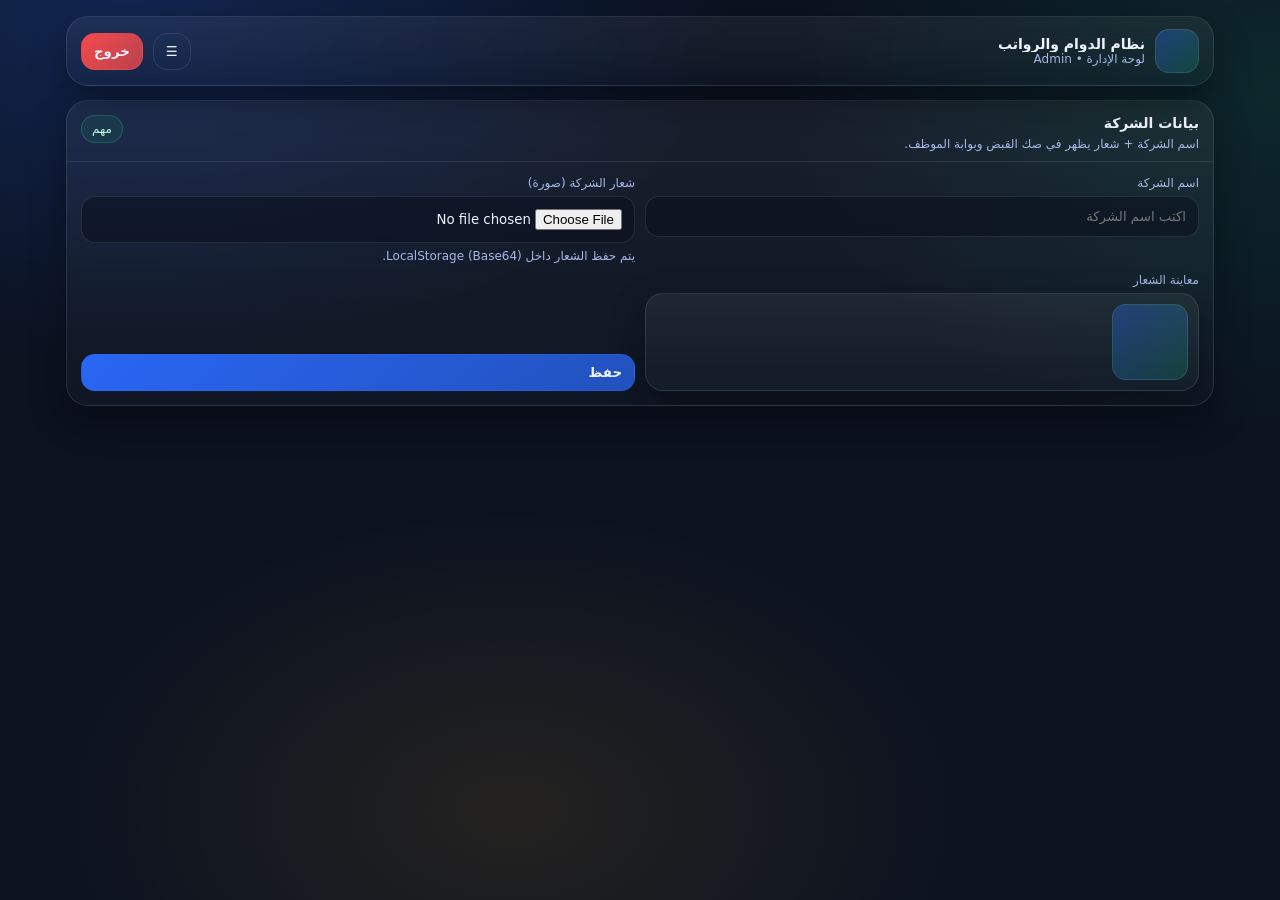
==== admin.html @ 622346c7 "Add files via upload" ====
<!doctype html>
<html lang="ar" dir="rtl">
<head>
<meta charset="utf-8"/>
<meta name="viewport" content="width=device-width,initial-scale=1"/>
<title>لوحة الإدارة | Admin</title>
<style>
:root{
  --bg:#0b1220;
  --card:#0f1a33;
  --line:rgba(255,255,255,.10);
  --text:#eef3ff;
  --muted:#a6b6ea;
  --blue:#2b6bff;
  --green:#18c37e;
  --red:#ff4d4d;
  --amber:#ffb020;
  --shadow: 0 14px 34px rgba(0,0,0,.35);
  --r:18px;
  --r2:22px;
  --font: ui-sans-serif, system-ui, -apple-system, "Segoe UI", Roboto, "Noto Kufi Arabic","Noto Sans Arabic", Tahoma, Arial;
}
*{box-sizing:border-box}
html,body{height:100%}
body{
  margin:0;
  font-family:var(--font);
  color:var(--text);
  background:
    radial-gradient(1100px 650px at 10% 0%, rgba(43,107,255,.22), transparent 55%),
    radial-gradient(900px 650px at 100% 10%, rgba(24,195,126,.12), transparent 55%),
    radial-gradient(800px 520px at 40% 90%, rgba(255,176,32,.10), transparent 60%),
    var(--bg);
  direction:rtl;
}
a{color:inherit}
button,input,select,textarea{font-family:inherit}
.container{max-width:1180px; margin:0 auto; padding:16px}
.topbar{
  display:flex; align-items:center; justify-content:space-between; gap:12px;
  padding:12px 14px;
  border:1px solid var(--line);
  border-radius:var(--r2);
  background:linear-gradient(180deg, rgba(255,255,255,.06), rgba(255,255,255,.02));
  box-shadow:var(--shadow);
  position:sticky; top:12px; z-index:30; backdrop-filter: blur(10px);
}
.brand{display:flex; align-items:center; gap:10px; min-width:0}
.logo{
  width:44px;height:44px;border-radius:14px;
  border:1px solid var(--line);
  background:linear-gradient(135deg, rgba(43,107,255,.35), rgba(24,195,126,.20));
  overflow:hidden; display:grid; place-items:center;
}
.logo img{width:100%;height:100%;object-fit:cover}
.brand .txt{display:flex;flex-direction:column;min-width:0}
.brand .txt b{font-size:14px;white-space:nowrap;overflow:hidden;text-overflow:ellipsis}
.brand .txt span{font-size:12px;color:var(--muted);white-space:nowrap;overflow:hidden;text-overflow:ellipsis}
.actions{display:flex; align-items:center; gap:10px; flex-wrap:wrap}
.pill{
  padding:8px 10px; border-radius:999px;
  border:1px solid var(--line);
  background:rgba(255,255,255,.03);
  font-size:12px; color:var(--muted);
}
.btn{
  border:1px solid var(--line);
  background:rgba(255,255,255,.06);
  color:var(--text);
  padding:10px 12px;
  border-radius:14px;
  cursor:pointer;
  font-weight:900;
  display:inline-flex; align-items:center; gap:8px;
}
.btn:active{transform:translateY(1px)}
.btn.primary{background:linear-gradient(135deg, rgba(43,107,255,.95), rgba(43,107,255,.70)); border-color:rgba(43,107,255,.35)}
.btn.green{background:linear-gradient(135deg, rgba(24,195,126,.95), rgba(24,195,126,.70)); border-color:rgba(24,195,126,.35)}
.btn.red{background:linear-gradient(135deg, rgba(255,77,77,.95), rgba(255,77,77,.70)); border-color:rgba(255,77,77,.35)}
.btn.ghost{background:transparent}
.grid{display:grid; gap:14px}
@media(min-width:920px){ .grid.cols2{grid-template-columns: 1.2fr .8fr} }
.card{
  border:1px solid var(--line);
  border-radius:var(--r2);
  background:linear-gradient(180deg, rgba(255,255,255,.06), rgba(255,255,255,.02));
  box-shadow:var(--shadow);
  overflow:hidden;
}
.card .hd{padding:14px 14px 10px; border-bottom:1px solid var(--line); display:flex; align-items:flex-start; justify-content:space-between; gap:10px}
.card .hd h2{margin:0; font-size:14px}
.card .hd p{margin:6px 0 0; font-size:12px; color:var(--muted)}
.card .bd{padding:14px}
.row{display:grid; gap:10px}
@media(min-width:820px){
  .row.cols2{grid-template-columns:1fr 1fr}
  .row.cols3{grid-template-columns:1fr 1fr 1fr}
  .row.cols4{grid-template-columns:1fr 1fr 1fr 1fr}
}
.field{display:flex; flex-direction:column; gap:6px}
label{font-size:12px; color:var(--muted)}
input,select,textarea{
  width:100%;
  padding:12px;
  border-radius:14px;
  border:1px solid var(--line);
  background:rgba(10,16,30,.55);
  color:var(--text);
  outline:none;
}
textarea{min-height:96px; resize:vertical}
.small{font-size:12px; color:var(--muted)}
hr.sep{border:none;border-top:1px solid var(--line); margin:12px 0}
.tableWrap{overflow:auto; border:1px solid var(--line); border-radius:16px}
table{width:100%; border-collapse:collapse; min-width:860px; background:rgba(0,0,0,.15)}
th,td{padding:10px; border-bottom:1px solid var(--line); text-align:right; font-size:12px}
th{color:var(--muted); font-weight:900; background:rgba(255,255,255,.04); position:sticky; top:0}
tr:hover td{background:rgba(255,255,255,.03)}
.tag{
  display:inline-flex;align-items:center;gap:6px;
  padding:6px 10px;border-radius:999px;border:1px solid var(--line);
  background:rgba(255,255,255,.03); font-size:12px; color:var(--muted)
}
.tag.good{color:#bff7df; border-color:rgba(24,195,126,.30); background:rgba(24,195,126,.10)}
.tag.bad{color:#ffc0c0; border-color:rgba(255,77,77,.30); background:rgba(255,77,77,.10)}
.tag.warn{color:#ffe0b3; border-color:rgba(255,176,32,.30); background:rgba(255,176,32,.10)}
.toast{
  position:fixed; inset:auto 14px 14px 14px; max-width:720px; margin:0 auto;
  display:none; gap:10px; align-items:flex-start;
  background:rgba(10,16,30,.92);
  border:1px solid var(--line);
  border-radius:18px; padding:12px;
  box-shadow:var(--shadow);
  z-index:120;
}
.toast.show{display:flex}
.toast .dot{width:10px;height:10px;border-radius:999px;background:var(--green); margin-top:6px}
.toast .msg{font-size:13px; line-height:1.4}
.drawerOverlay{position:fixed; inset:0; background:rgba(0,0,0,.55); display:none; z-index:60}
.drawerOverlay.show{display:block}
.drawer{
  position:fixed; inset:0 auto 0 0; width:min(320px, 88vw);
  background:linear-gradient(180deg, rgba(15,26,51,.98), rgba(11,18,32,.98));
  border-right:1px solid var(--line);
  transform:translateX(-105%); transition:transform .25s ease;
  z-index:70;
  padding:14px;
  display:flex; flex-direction:column; gap:12px;
}
.drawer.show{transform:translateX(0)}
.nav{display:flex; flex-direction:column; gap:8px}
.nav button{
  width:100%;
  text-align:right;
  padding:12px;
  border-radius:16px;
  border:1px solid var(--line);
  background:rgba(255,255,255,.03);
  color:var(--text);
  cursor:pointer;
  font-weight:900;
}
.nav button.active{border-color:rgba(43,107,255,.55); background:rgba(43,107,255,.15)}
.kpis{display:grid; gap:10px}
@media(min-width:820px){.kpis{grid-template-columns:repeat(4,1fr)}}
.kpi{padding:12px;border:1px solid var(--line); border-radius:18px; background:rgba(255,255,255,.03)}
.kpi b{display:block; font-size:12px; color:var(--muted)}
.kpi span{display:block; font-size:18px; font-weight:1000; margin-top:6px}
.badge{
  display:inline-flex; align-items:center; gap:8px;
  border:1px solid var(--line); border-radius:16px; padding:10px 12px;
  background:rgba(255,255,255,.03);
  font-size:12px; color:var(--muted)
}
.loginTabs{display:flex; gap:10px; flex-wrap:wrap}
.loginTabs .btn{flex:1}
.hint{font-size:12px;color:var(--muted)}
.printArea{direction:rtl; font-family:var(--font); color:#111}
.printTitle{font-size:20px;font-weight:900;margin:0 0 10px}
.printSub{margin:0 0 10px; color:#333}
.printBox{border:1px solid #ddd; border-radius:12px; padding:12px}
.printTable{width:100%; border-collapse:collapse}
.printTable th,.printTable td{border-bottom:1px solid #eee; padding:8px; font-size:12px; text-align:right}
</style>

</head>
<body>

<div class="container">
  <div class="topbar">
    <div class="brand">
      <div class="logo"><img data-company-logo style="display:none"/></div>
      <div class="txt">
        <b data-company-name>نظام الدوام والرواتب</b>
        <span>لوحة الإدارة • Admin</span>
      </div>
    </div>
    <div class="actions">
      <button class="btn ghost" id="btnMenu">☰</button>
      <button class="btn red" id="btnLogout">خروج</button>
    </div>
  </div>

  <div id="drawerOverlay" class="drawerOverlay"></div>
  <aside id="drawer" class="drawer" aria-label="القائمة">
    <div class="brand" style="justify-content:space-between">
      <div class="txt">
        <b>القائمة</b>
        <span>Admin</span>
      </div>
      <button class="btn ghost" id="btnCloseDrawer">✕</button>
    </div>
    <div class="nav">
      <button data-nav="company" class="active">بيانات الشركة</button>
      <button data-nav="departments">الأقسام</button>
      <button data-nav="employees">الموظفون</button>
      <button data-nav="managers">المدراء</button>
      <button data-nav="settings">إعدادات الشهر</button>
      <button data-nav="attendance">تسجيل الدوام</button>
      <button data-nav="advances">السلف</button>
      <button data-nav="payroll">الرواتب</button>
      <button data-nav="report">التقرير الشهري</button>
      <button data-nav="importexport">Excel / CSV</button>
    </div>
    <div class="small">التخزين محلي (LocalStorage) — هذا الجهاز فقط.</div>
  </aside>

  <div style="height:14px"></div>

  <!-- COMPANY -->
  <section data-section="company" class="card">
    <div class="hd">
      <div>
        <h2>بيانات الشركة</h2>
        <p>اسم الشركة + شعار يظهر في صك القبض وبوابة الموظف.</p>
      </div>
      <span class="tag good">مهم</span>
    </div>
    <div class="bd">
      <div class="row cols2">
        <div class="field">
          <label>اسم الشركة</label>
          <input id="companyName" placeholder="اكتب اسم الشركة"/>
        </div>
        <div class="field">
          <label>شعار الشركة (صورة)</label>
          <input id="companyLogo" type="file" accept="image/*"/>
          <div class="small">يتم حفظ الشعار داخل LocalStorage (Base64).</div>
        </div>
      </div>
      <div class="row cols2" style="margin-top:10px">
        <div class="field">
          <label>معاينة الشعار</label>
          <div class="card" style="padding:10px; border-radius:18px">
            <div class="logo" style="width:76px;height:76px"><img id="logoPreview" style="display:none"/></div>
          </div>
        </div>
        <div class="field" style="justify-content:flex-end">
          <label>&nbsp;</label>
          <button class="btn primary" id="saveCompany">حفظ</button>
        </div>
      </div>
    </div>
  </section>

  <!-- DEPARTMENTS -->
  <section data-section="departments" class="card" style="display:none">
    <div class="hd">
      <div>
        <h2>الأقسام</h2>
        <p>إضافة / تعديل / حذف.</p>
      </div>
    </div>
    <div class="bd">
      <div class="row cols2">
        <div class="field">
          <label>اسم القسم</label>
          <input id="deptName" placeholder="مثال: مبيعات"/>
        </div>
        <div class="field" style="justify-content:flex-end">
          <label>&nbsp;</label>
          <button class="btn green" id="addDept">إضافة</button>
        </div>
      </div>

      <div style="height:10px"></div>
      <div class="tableWrap">
        <table>
          <thead><tr><th>#</th><th>القسم</th><th>إجراءات</th></tr></thead>
          <tbody id="deptTable"></tbody>
        </table>
      </div>
    </div>
  </section>

  <!-- EMPLOYEES -->
  <section data-section="employees" class="card" style="display:none">
    <div class="hd">
      <div>
        <h2>الموظفون</h2>
        <p>الاسم فريد + القسم + الراتب + الحالة.</p>
      </div>
    </div>
    <div class="bd">
      <div class="row cols4">
        <div class="field">
          <label>اسم الموظف (فريد)</label>
          <input id="empNameNew" placeholder="اسم الموظف"/>
        </div>
        <div class="field">
          <label>القسم</label>
          <select id="empDept"></select>
        </div>
        <div class="field">
          <label>الراتب الشهري</label>
          <input id="empSalary" type="number" min="0" step="0.01" placeholder="0"/>
        </div>
        <div class="field">
          <label>الحالة</label>
          <select id="empActive">
            <option value="1" selected>نشط</option>
            <option value="0">غير نشط</option>
          </select>
        </div>
      </div>
      <div class="row cols2" style="margin-top:10px">
        <div class="field" style="grid-column:1/-1">
          <label>ملاحظة (اختياري)</label>
          <textarea id="empNote" placeholder="ملاحظة داخلية (اختياري)"></textarea>
        </div>
      </div>
      <div class="row cols2">
        <button class="btn green" id="addEmp">حفظ الموظف</button>
        <button class="btn ghost" id="clearEmpForm">تفريغ</button>
      </div>

      <div style="height:10px"></div>
      <div class="tableWrap">
        <table>
          <thead><tr>
            <th>م</th><th>الاسم</th><th>القسم</th><th>الراتب</th><th>الحالة</th><th>ملاحظة</th><th>إجراءات</th>
          </tr></thead>
          <tbody id="empTable"></tbody>
        </table>
      </div>
    </div>
  </section>

  <!-- MANAGERS -->
  <section data-section="managers" class="card" style="display:none">
    <div class="hd">
      <div>
        <h2>المدراء</h2>
        <p>إضافة / تعديل / حذف (مع وجود مدير افتراضي).</p>
      </div>
    </div>
    <div class="bd">
      <div class="row cols3">
        <div class="field">
          <label>Username</label>
          <input id="mgrUsername" placeholder="manager2"/>
        </div>
        <div class="field">
          <label>Password</label>
          <input id="mgrPassword" type="password" placeholder="••••••••"/>
        </div>
        <div class="field" style="justify-content:flex-end">
          <label>&nbsp;</label>
          <button class="btn green" id="addMgr">إضافة</button>
        </div>
      </div>

      <div style="height:10px"></div>
      <div class="tableWrap">
        <table>
          <thead><tr><th>م</th><th>Username</th><th>إجراءات</th></tr></thead>
          <tbody id="mgrTable"></tbody>
        </table>
      </div>
      <div class="small">ملاحظة: لا يمكن حذف مدير <code class="inline">manager</code> الافتراضي (يمكن تعديل كلمة مروره).</div>
    </div>
  </section>

  <!-- SETTINGS -->
  <section data-section="settings" class="card" style="display:none">
    <div class="hd">
      <div>
        <h2>إعدادات الشهر</h2>
        <p>لكل شهر (YYYY-MM) — تؤثر على الحسابات.</p>
      </div>
    </div>
    <div class="bd">
      <div class="row cols4">
        <div class="field">
          <label>الشهر (YYYY-MM)</label>
          <input id="setMonth" placeholder="2026-02"/>
        </div>
        <div class="field">
          <label>عدد أيام الشهر</label>
          <select id="daysInMonth">
            <option>28</option><option>29</option><option selected>30</option><option>31</option>
          </select>
        </div>
        <div class="field">
          <label>ساعات العمل بالشهر</label>
          <input id="workHoursInMonth" type="number" min="1" step="1"/>
        </div>
        <div class="field">
          <label>وقت الدوام</label>
          <div class="row cols2">
            <input id="shiftStart" placeholder="09:00"/>
            <input id="shiftEnd" placeholder="17:00"/>
          </div>
        </div>
      </div>

      <div class="row cols4" style="margin-top:10px">
        <div class="field">
          <label>سماح التأخير (دقائق)</label>
          <input id="lateGraceMinutes" type="number" min="0" step="1"/>
        </div>
        <div class="field">
          <label>سماح الانصراف المبكر (دقائق)</label>
          <input id="earlyLeaveGraceMinutes" type="number" min="0" step="1"/>
        </div>
        <div class="field">
          <label>معامل خصم التأخير</label>
          <input id="latePenaltyMultiplier" type="number" min="0" step="0.1"/>
        </div>
        <div class="field">
          <label>معامل خصم المبكر</label>
          <input id="earlyPenaltyMultiplier" type="number" min="0" step="0.1"/>
        </div>
      </div>

      <div class="row cols3" style="margin-top:10px">
        <div class="field">
          <label>معامل الإضافي</label>
          <input id="overtimeMultiplier" type="number" min="0" step="0.1"/>
        </div>
        <div class="field">
          <label>معامل الغياب بدون عذر ⭐</label>
          <input id="absenceNoExcuseFactor" type="number" min="0" step="0.1" placeholder="1.0"/>
        </div>
        <div class="field" style="justify-content:flex-end">
          <label>&nbsp;</label>
          <button class="btn primary" id="saveSettings">حفظ الإعدادات</button>
        </div>
      </div>

      <div class="small">⭐ إذا الموظف لم يداوم ولا يوم في الشهر → المستحق النهائي = 0.</div>
    </div>
  </section>

  <!-- ATTENDANCE -->
  <section data-section="attendance" class="card" style="display:none">
    <div class="hd">
      <div>
        <h2>تسجيل الدوام</h2>
        <p>تسجيل دخول/خروج + أعذار + مشوار خارج المصنع.</p>
      </div>
    </div>
    <div class="bd">
      <div class="row cols4">
        <div class="field">
          <label>الموظف</label>
          <select id="attEmp"></select>
        </div>
        <div class="field">
          <label>التاريخ</label>
          <input id="attDate" type="date"/>
        </div>
        <div class="field">
          <label>الدخول</label>
          <input id="attIn" placeholder="09:00"/>
        </div>
        <div class="field">
          <label>الخروج</label>
          <input id="attOut" placeholder="17:00"/>
        </div>
      </div>

      <div class="row cols3" style="margin-top:10px">
        <div class="field">
          <label>نوع العذر</label>
          <select id="excuseType">
            <option value="none" selected>بدون</option>
            <option value="late_excused">تأخير بعذر</option>
            <option value="early_excused">انصراف مبكر بعذر</option>
            <option value="absent_excused">غياب بعذر</option>
          </select>
        </div>
        <div class="field">
          <label>مشوار خارج المصنع</label>
          <select id="outOfFactory">
            <option value="0" selected>لا</option>
            <option value="1">نعم</option>
          </select>
        </div>
        <div class="field">
          <label>ملاحظة داخلية</label>
          <input id="attNote" placeholder="اختياري"/>
        </div>
      </div>

      <div class="row cols2" style="margin-top:10px">
        <button class="btn green" id="saveAttendance">حفظ</button>
        <button class="btn red" id="deleteAttendance">حذف السجل</button>
      </div>

      <hr class="sep"/>
      <div class="row cols3">
        <div class="field">
          <label>عرض سجلات شهر</label>
          <input id="attMonthFilter" placeholder="YYYY-MM"/>
        </div>
        <div class="field" style="justify-content:flex-end">
          <label>&nbsp;</label>
          <button class="btn ghost" id="refreshAttTable">تحديث الجدول</button>
        </div>
        <div class="field" style="justify-content:flex-end">
          <label>&nbsp;</label>
          <button class="btn primary" id="exportAttCsv">تصدير CSV لهذا الشهر</button>
        </div>
      </div>

      <div style="height:10px"></div>
      <div class="tableWrap">
        <table>
          <thead><tr>
            <th>التاريخ</th><th>الموظف</th><th>الدخول</th><th>الخروج</th><th>العذر</th><th>خارج المصنع</th><th>ملاحظة</th>
          </tr></thead>
          <tbody id="attTable"></tbody>
        </table>
      </div>
    </div>
  </section>

  <!-- ADVANCES -->
  <section data-section="advances" class="card" style="display:none">
    <div class="hd">
      <div>
        <h2>السلف</h2>
        <p>تخصم من الراتب النهائي.</p>
      </div>
    </div>
    <div class="bd">
      <div class="row cols4">
        <div class="field">
          <label>الشهر (YYYY-MM)</label>
          <input id="advMonth" placeholder="YYYY-MM"/>
        </div>
        <div class="field">
          <label>الموظف</label>
          <select id="advEmp"></select>
        </div>
        <div class="field">
          <label>المبلغ</label>
          <input id="advAmount" type="number" min="0" step="0.01" placeholder="0"/>
        </div>
        <div class="field">
          <label>ملاحظة</label>
          <input id="advNote" placeholder="اختياري"/>
        </div>
      </div>
      <div class="row cols2" style="margin-top:10px">
        <button class="btn green" id="saveAdvance">حفظ</button>
        <button class="btn red" id="deleteAdvance">حذف</button>
      </div>

      <div style="height:10px"></div>
      <div class="tableWrap">
        <table>
          <thead><tr><th>الشهر</th><th>الموظف</th><th>المبلغ</th><th>ملاحظة</th></tr></thead>
          <tbody id="advTable"></tbody>
        </table>
      </div>
    </div>
  </section>

  <!-- PAYROLL -->
  <section data-section="payroll" class="card" style="display:none">
    <div class="hd">
      <div>
        <h2>الرواتب</h2>
        <p>حساب تلقائي حسب إعدادات الشهر وسجلات الدوام والسلف.</p>
      </div>
      <span class="tag warn">صك قبض PDF</span>
    </div>
    <div class="bd">
      <div class="row cols3">
        <div class="field">
          <label>الشهر (YYYY-MM)</label>
          <input id="payMonth" placeholder="YYYY-MM"/>
        </div>
        <div class="field" style="justify-content:flex-end">
          <label>&nbsp;</label>
          <button class="btn primary" id="calcPayroll">تحديث الرواتب</button>
        </div>
        <div class="field" style="justify-content:flex-end">
          <label>&nbsp;</label>
          <button class="btn ghost" id="exportPayrollCsv">تصدير تقرير رواتب CSV</button>
        </div>
      </div>

      <div style="height:10px"></div>
      <div class="tableWrap">
        <table>
          <thead><tr>
            <th>الاسم</th><th>القسم</th><th>الأساسي</th><th>إضافي</th><th>تأخير</th><th>مبكر</th><th>غياب بدون عذر</th><th>السلف</th><th>المستحق</th><th>PDF</th>
          </tr></thead>
          <tbody id="payTable"></tbody>
        </table>
      </div>
    </div>
  </section>

  <!-- REPORT -->
  <section data-section="report" class="card" style="display:none">
    <div class="hd">
      <div>
        <h2>التقرير الشهري</h2>
        <p>جدول شامل + إجمالي مستحقات الجميع.</p>
      </div>
    </div>
    <div class="bd">
      <div class="row cols3">
        <div class="field">
          <label>الشهر (YYYY-MM)</label>
          <input id="repMonth" placeholder="YYYY-MM"/>
        </div>
        <div class="field" style="justify-content:flex-end">
          <label>&nbsp;</label>
          <button class="btn primary" id="buildReport">إنشاء التقرير</button>
        </div>
        <div class="field">
          <label>إجمالي المستحقات</label>
          <input id="repTotal" readonly/>
        </div>
      </div>

      <div style="height:10px"></div>
      <div class="tableWrap">
        <table>
          <thead><tr>
            <th>م</th><th>اسم الموظف</th><th>ساعات العمل</th><th>قيمة الساعات</th>
            <th>غياب بعذر</th><th>قيمة</th>
            <th>غياب بدون عذر</th><th>قيمة</th>
            <th>إضافي</th><th>قيمة</th>
            <th>تأخير</th><th>قيمة</th>
            <th>مبكر</th><th>قيمة</th>
            <th>سلف</th><th>المستحق</th>
          </tr></thead>
          <tbody id="repTable"></tbody>
        </table>
      </div>
    </div>
  </section>

  <!-- IMPORT/EXPORT -->
  <section data-section="importexport" class="card" style="display:none">
    <div class="hd">
      <div>
        <h2>Import / Export</h2>
        <p>JSON نسخة احتياطية + CSV موظفين/دوام.</p>
      </div>
    </div>
    <div class="bd">
      <div class="row cols2">
        <div class="card" style="padding:14px; border-radius:18px">
          <b>نسخة احتياطية كاملة (JSON)</b>
          <div style="height:10px"></div>
          <div class="row cols2">
            <button class="btn primary" id="exportJson">تصدير JSON</button>
            <label class="btn green" style="cursor:pointer">
              استيراد JSON
              <input id="importJson" type="file" accept="application/json" style="display:none"/>
            </label>
          </div>
        </div>

        <div class="card" style="padding:14px; border-radius:18px">
          <b>CSV (يفتح في Excel)</b>
          <div style="height:10px"></div>
          <div class="row cols2">
            <button class="btn ghost" id="exportEmployeesCsv">تصدير قالب الموظفين</button>
            <label class="btn green" style="cursor:pointer">
              استيراد CSV موظفين
              <input id="importEmployeesCsv" type="file" accept=".csv,text/csv" style="display:none"/>
            </label>
          </div>
          <div style="height:10px"></div>
          <div class="row cols2">
            <button class="btn ghost" id="exportMonthAttendanceCsv">تصدير دوام شهر</button>
            <label class="btn green" style="cursor:pointer">
              استيراد CSV دوام
              <input id="importAttendanceCsv" type="file" accept=".csv,text/csv" style="display:none"/>
            </label>
          </div>
        </div>
      </div>

      <div style="height:10px"></div>
      <div class="small">ملاحظة: استيراد الموظفين يعمل Upsert حسب الاسم (يعدّل الموجود ويضيف الجديد).</div>
    </div>
  </section>

</div>

<script>
const s = requireRole(["admin"]);
if(!s){ location.href="index.html"; }

ensureApp();
setBrandFromCompany();

// drawer
const dr = drawerInit();
document.getElementById("btnCloseDrawer").addEventListener("click", ()=>{ 
  document.getElementById("drawerOverlay").classList.remove("show");
  document.getElementById("drawer").classList.remove("show");
});
document.querySelectorAll("[data-nav]").forEach(b=>{
  b.addEventListener("click", ()=>{
    switchSection(b.getAttribute("data-nav"));
    document.getElementById("drawerOverlay").classList.remove("show");
    document.getElementById("drawer").classList.remove("show");
  });
});
restoreLastSection("company");

document.getElementById("btnLogout").addEventListener("click", ()=>{
  sessionClear(); location.href="index.html";
});

/* ===== Company ===== */
function renderCompany(){
  const app = ensureApp();
  document.getElementById("companyName").value = app.company.companyName || "";
  const img = document.getElementById("logoPreview");
  if(app.company.companyLogo){
    img.src = app.company.companyLogo; img.style.display="block";
  }else{
    img.removeAttribute("src"); img.style.display="none";
  }
}
renderCompany();

document.getElementById("saveCompany").addEventListener("click", async ()=>{
  const name = document.getElementById("companyName").value.trim();
  const file = document.getElementById("companyLogo").files[0];
  if(file){
    const data = await (new Promise((res,rej)=>{
      const fr=new FileReader();
      fr.onload=()=>res(String(fr.result||""));
      fr.onerror=()=>rej(fr.error||new Error("FileReader error"));
      fr.readAsDataURL(file);
    }));
    updateApp(app=>{
      app.company.companyName = name;
      app.company.companyLogo = data;
    });
  }else{
    updateApp(app=>{
      app.company.companyName = name;
    });
  }
  setBrandFromCompany();
  renderCompany();
  toast("تم حفظ بيانات الشركة.");
});

/* ===== Departments ===== */
function renderDepartments(){
  const app = ensureApp();
  const tb = document.getElementById("deptTable");
  tb.innerHTML = "";
  app.departments.forEach((d,i)=>{
    const tr=document.createElement("tr");
    tr.innerHTML = `<td>${i+1}</td>
      <td>${d.name}</td>
      <td>
        <button class="btn ghost" data-edit="${d.id}">تعديل</button>
        <button class="btn red" data-del="${d.id}">حذف</button>
      </td>`;
    tb.appendChild(tr);
  });

  // selects
  const deptSel = document.getElementById("empDept");
  deptSel.innerHTML = `<option value="">—</option>` + app.departments.map(d=>`<option value="${d.id}">${d.name}</option>`).join("");
  document.getElementById("attEmp").innerHTML = app.employees.filter(e=>e.active!==false).map(e=>`<option value="${e.id}">${e.name}</option>`).join("");
  document.getElementById("advEmp").innerHTML = app.employees.filter(e=>e.active!==false).map(e=>`<option value="${e.id}">${e.name}</option>`).join("");
}
renderDepartments();

document.getElementById("addDept").addEventListener("click", ()=>{
  const name = document.getElementById("deptName").value.trim();
  if(!name){ toast("اكتب اسم القسم.", "warn"); return; }
  updateApp(app=>{
    if(app.departments.some(d=>d.name===name)) return;
    app.departments.push({id:uid("dep"), name});
  });
  document.getElementById("deptName").value="";
  renderDepartments(); renderEmployees();
  toast("تم إضافة القسم.");
});

document.getElementById("deptTable").addEventListener("click", (e)=>{
  const id = e.target.getAttribute("data-del") || e.target.getAttribute("data-edit");
  if(!id) return;
  if(e.target.hasAttribute("data-del")){
    if(!confirm("حذف القسم؟")) return;
    updateApp(app=>{
      app.departments = app.departments.filter(d=>d.id!==id);
      // detach department from employees
      app.employees.forEach(emp=>{ if(emp.departmentId===id) emp.departmentId=""; });
    });
    renderDepartments(); renderEmployees();
    toast("تم حذف القسم.", "warn");
  }else{
    const app = ensureApp();
    const d = app.departments.find(x=>x.id===id);
    const name = prompt("اسم القسم:", d?.name || "");
    if(name==null) return;
    updateApp(app=>{
      const dd = app.departments.find(x=>x.id===id);
      if(dd) dd.name = name.trim();
    });
    renderDepartments(); renderEmployees();
    toast("تم التعديل.");
  }
});

/* ===== Employees ===== */
let editingEmpId = null;

function renderEmployees(){
  const app = ensureApp();
  const tb = document.getElementById("empTable");
  tb.innerHTML="";
  const deptById = Object.fromEntries(app.departments.map(d=>[d.id,d.name]));
  app.employees.forEach((emp,i)=>{
    const tr=document.createElement("tr");
    tr.innerHTML = `<td>${i+1}</td>
      <td>${emp.name}</td>
      <td>${deptById[emp.departmentId] || "—"}</td>
      <td>${fmtMoney(emp.monthlySalary||0)}</td>
      <td>${emp.active===false ? `<span class="tag bad">غير نشط</span>` : `<span class="tag good">نشط</span>`}</td>
      <td>${(emp.notes||"")}</td>
      <td>
        <button class="btn ghost" data-edit="${emp.id}">تعديل</button>
        <button class="btn red" data-del="${emp.id}">حذف</button>
      </td>`;
    tb.appendChild(tr);
  });
  // refresh employee selects (attendance/advances)
  document.getElementById("attEmp").innerHTML = app.employees.filter(e=>e.active!==false).map(e=>`<option value="${e.id}">${e.name}</option>`).join("");
  document.getElementById("advEmp").innerHTML = app.employees.filter(e=>e.active!==false).map(e=>`<option value="${e.id}">${e.name}</option>`).join("");
}
renderEmployees();

function clearEmpForm(){
  editingEmpId=null;
  document.getElementById("empNameNew").value="";
  document.getElementById("empDept").value="";
  document.getElementById("empSalary").value="";
  document.getElementById("empActive").value="1";
  document.getElementById("empNote").value="";
}
document.getElementById("clearEmpForm").addEventListener("click", clearEmpForm);

document.getElementById("addEmp").addEventListener("click", ()=>{
  const name = document.getElementById("empNameNew").value.trim();
  const departmentId = document.getElementById("empDept").value;
  const monthlySalary = Number(document.getElementById("empSalary").value||0);
  const active = document.getElementById("empActive").value==="1";
  const notes = document.getElementById("empNote").value.trim();
  if(!name){ toast("اكتب اسم الموظف.", "warn"); return; }

  updateApp(app=>{
    // unique by name
    const existing = app.employees.find(e=>e.name===name);
    if(editingEmpId){
      const emp = app.employees.find(e=>e.id===editingEmpId);
      if(!emp) return;
      // if changing name ensure unique
      if(existing && existing.id!==editingEmpId) { throw new Error("اسم الموظف موجود بالفعل."); }
      emp.name=name; emp.departmentId=departmentId; emp.monthlySalary=monthlySalary; emp.active=active; emp.notes=notes;
    }else{
      if(existing) { throw new Error("اسم الموظف موجود بالفعل."); }
      app.employees.push({ id:uid("emp"), name, departmentId, monthlySalary, active, notes });
    }
  });
  clearEmpForm();
  renderEmployees();
  toast("تم حفظ الموظف.");
});

document.getElementById("empTable").addEventListener("click", (e)=>{
  const id = e.target.getAttribute("data-edit") || e.target.getAttribute("data-del");
  if(!id) return;
  if(e.target.hasAttribute("data-del")){
    if(!confirm("حذف الموظف؟ سيظل سجل الدوام محفوظًا لكنه لن يظهر بالاختيارات.")) return;
    updateApp(app=>{
      app.employees = app.employees.filter(x=>x.id!==id);
      // also remove advances entries for that employee
      for(const ym of Object.keys(app.advances||{})){
        if(app.advances[ym]) delete app.advances[ym][id];
      }
      // remove attendance entries
      for(const dateKey of Object.keys(app.attendance||{})){
        if(app.attendance[dateKey]) delete app.attendance[dateKey][id];
      }
    });
    renderEmployees(); renderDepartments();
    toast("تم حذف الموظف.", "warn");
  }else{
    const app=ensureApp();
    const emp = app.employees.find(x=>x.id===id);
    if(!emp) return;
    editingEmpId = id;
    document.getElementById("empNameNew").value = emp.name;
    document.getElementById("empDept").value = emp.departmentId || "";
    document.getElementById("empSalary").value = emp.monthlySalary ?? 0;
    document.getElementById("empActive").value = emp.active===false ? "0" : "1";
    document.getElementById("empNote").value = emp.notes || "";
    toast("تم تحميل بيانات الموظف للتعديل.");
  }
});

/* ===== Managers ===== */
function renderManagers(){
  const app = ensureApp();
  const tb = document.getElementById("mgrTable");
  tb.innerHTML="";
  app.managers.forEach((m,i)=>{
    const cannotDelete = m.username==="manager";
    const tr=document.createElement("tr");
    tr.innerHTML = `<td>${i+1}</td>
      <td>${m.username}</td>
      <td>
        <button class="btn ghost" data-edit="${m.id}">تعديل</button>
        ${cannotDelete ? `<span class="tag warn">افتراضي</span>` : `<button class="btn red" data-del="${m.id}">حذف</button>`}
      </td>`;
    tb.appendChild(tr);
  });
}
renderManagers();

document.getElementById("addMgr").addEventListener("click", ()=>{
  const u = document.getElementById("mgrUsername").value.trim();
  const p = document.getElementById("mgrPassword").value;
  if(!u || !p){ toast("اكتب username و password.", "warn"); return; }
  if(u==="admin"){ toast("لا يمكن استخدام username=admin.", "bad"); return; }
  updateApp(app=>{
    if(app.managers.some(m=>m.username===u)) throw new Error("اسم المستخدم موجود.");
    app.managers.push({id:uid("mgr"), username:u, password:p});
  });
  document.getElementById("mgrUsername").value="";
  document.getElementById("mgrPassword").value="";
  renderManagers();
  toast("تم إضافة المدير.");
});

document.getElementById("mgrTable").addEventListener("click", (e)=>{
  const editId = e.target.getAttribute("data-edit");
  const delId = e.target.getAttribute("data-del");
  if(editId){
    const app=ensureApp();
    const m=app.managers.find(x=>x.id===editId);
    const newPass = prompt(`تعديل كلمة المرور لـ ${m.username}:`, m.password);
    if(newPass==null) return;
    updateApp(app=>{
      const mm=app.managers.find(x=>x.id===editId);
      if(mm) mm.password = newPass;
    });
    renderManagers();
    toast("تم تعديل كلمة المرور.");
  }
  if(delId){
    if(!confirm("حذف المدير؟")) return;
    updateApp(app=>{
      app.managers = app.managers.filter(x=>x.id!==delId);
    });
    renderManagers();
    toast("تم الحذف.", "warn");
  }
});

/* ===== Month Settings ===== */
function loadSettingsForm(){
  const app=ensureApp();
  const ym = yyyymm();
  document.getElementById("setMonth").value = ym;
  const s = app.monthSettings[ym] || {};
  document.getElementById("daysInMonth").value = String(s.daysInMonth||30);
  document.getElementById("workHoursInMonth").value = s.workHoursInMonth ?? 176;
  document.getElementById("shiftStart").value = s.shiftStart || "09:00";
  document.getElementById("shiftEnd").value = s.shiftEnd || "17:00";
  document.getElementById("lateGraceMinutes").value = s.lateGraceMinutes ?? 10;
  document.getElementById("earlyLeaveGraceMinutes").value = s.earlyLeaveGraceMinutes ?? 10;
  document.getElementById("latePenaltyMultiplier").value = s.latePenaltyMultiplier ?? 1.5;
  document.getElementById("earlyPenaltyMultiplier").value = s.earlyPenaltyMultiplier ?? 1.5;
  document.getElementById("overtimeMultiplier").value = s.overtimeMultiplier ?? 1.5;
  document.getElementById("absenceNoExcuseFactor").value = s.absenceNoExcuseFactor ?? 1.0;
}
loadSettingsForm();

document.getElementById("saveSettings").addEventListener("click", ()=>{
  const ym = document.getElementById("setMonth").value.trim();
  if(!/^\d{4}-\d{2}$/.test(ym)){ toast("اكتب الشهر بصيغة YYYY-MM.", "warn"); return; }
  const obj = {
    daysInMonth: Number(document.getElementById("daysInMonth").value),
    workHoursInMonth: Number(document.getElementById("workHoursInMonth").value||176),
    shiftStart: document.getElementById("shiftStart").value.trim(),
    shiftEnd: document.getElementById("shiftEnd").value.trim(),
    lateGraceMinutes: Number(document.getElementById("lateGraceMinutes").value||0),
    earlyLeaveGraceMinutes: Number(document.getElementById("earlyLeaveGraceMinutes").value||0),
    latePenaltyMultiplier: Number(document.getElementById("latePenaltyMultiplier").value||1.5),
    earlyPenaltyMultiplier: Number(document.getElementById("earlyPenaltyMultiplier").value||1.5),
    overtimeMultiplier: Number(document.getElementById("overtimeMultiplier").value||1.5),
    absenceNoExcuseFactor: Number(document.getElementById("absenceNoExcuseFactor").value||1.0)
  };
  // validate times
  if(parseTimeToMinutes(obj.shiftStart)==null || parseTimeToMinutes(obj.shiftEnd)==null){
    toast("وقت الدوام غير صحيح (مثال 09:00).", "bad"); return;
  }
  updateApp(app=>{
    app.monthSettings[ym] = obj;
  });
  toast("تم حفظ إعدادات الشهر.");
});

/* ===== Attendance ===== */
document.getElementById("attDate").value = nowISODate();
document.getElementById("attMonthFilter").value = yyyymm();

function getEmpNameById(id){
  const app=ensureApp();
  const e=(app.employees||[]).find(x=>x.id===id);
  return e?e.name:"—";
}

function loadAttendanceForm(){
  const empId = document.getElementById("attEmp").value;
  const date = document.getElementById("attDate").value;
  if(!empId || !date) return;
  const app=ensureApp();
  const rec = (app.attendance?.[date]||{})[empId] || null;
  document.getElementById("attIn").value = rec?.checkIn || "";
  document.getElementById("attOut").value = rec?.checkOut || "";
  document.getElementById("excuseType").value = rec?.excuseType || "none";
  document.getElementById("outOfFactory").value = rec?.outOfFactory ? "1" : "0";
  document.getElementById("attNote").value = rec?.note || "";
}
document.getElementById("attEmp").addEventListener("change", loadAttendanceForm);
document.getElementById("attDate").addEventListener("change", loadAttendanceForm);

document.getElementById("saveAttendance").addEventListener("click", ()=>{
  const empId = document.getElementById("attEmp").value;
  const date = document.getElementById("attDate").value;
  const checkIn = document.getElementById("attIn").value.trim();
  const checkOut = document.getElementById("attOut").value.trim();
  const excuseType = document.getElementById("excuseType").value;
  const outOfFactory = document.getElementById("outOfFactory").value==="1";
  const note = document.getElementById("attNote").value.trim();

  if(!empId){ toast("اختر موظف.", "warn"); return; }
  if(!date){ toast("اختر تاريخ.", "warn"); return; }

  if(checkIn && parseTimeToMinutes(checkIn)==null){ toast("وقت الدخول غير صحيح.", "bad"); return; }
  if(checkOut && parseTimeToMinutes(checkOut)==null){ toast("وقت الخروج غير صحيح.", "bad"); return; }

  updateApp(app=>{
    app.attendance[date] = app.attendance[date] || {};
    app.attendance[date][empId] = {
      date, employeeId: empId,
      checkIn: checkIn || "",
      checkOut: checkOut || "",
      excuseType,
      outOfFactory,
      note
    };
  });
  toast("تم حفظ سجل الدوام.");
  buildAttendanceTable();
});

document.getElementById("deleteAttendance").addEventListener("click", ()=>{
  const empId = document.getElementById("attEmp").value;
  const date = document.getElementById("attDate").value;
  if(!empId || !date) return;
  if(!confirm("حذف سجل هذا الموظف في هذا التاريخ؟")) return;
  updateApp(app=>{
    if(app.attendance?.[date]) delete app.attendance[date][empId];
  });
  toast("تم حذف السجل.", "warn");
  loadAttendanceForm();
  buildAttendanceTable();
});

function buildAttendanceTable(){
  const ym = document.getElementById("attMonthFilter").value.trim();
  const app=ensureApp();
  const tb=document.getElementById("attTable");
  tb.innerHTML="";
  const exMap = {none:"بدون", late_excused:"تأخير بعذر", early_excused:"انصراف مبكر بعذر", absent_excused:"غياب بعذر"};
  const rows=[];
  for(const dateKey of Object.keys(app.attendance||{})){
    if(ym && !dateKey.startsWith(ym+"-")) continue;
    const day = app.attendance[dateKey] || {};
    for(const empId of Object.keys(day)){
      const rec = day[empId];
      rows.push({date:dateKey, empId, ...rec});
    }
  }
  rows.sort((a,b)=>a.date.localeCompare(b.date));
  for(const r of rows){
    const tr=document.createElement("tr");
    tr.innerHTML = `<td>${r.date}</td>
      <td>${getEmpNameById(r.empId)}</td>
      <td>${r.checkIn||"—"}</td>
      <td>${r.checkOut||"—"}</td>
      <td>${exMap[r.excuseType]||"بدون"}</td>
      <td>${r.outOfFactory?"نعم":"لا"}</td>
      <td>${(r.note||"")}</td>`;
    tb.appendChild(tr);
  }
}
function exportAttendanceCSV(ym){
  const app=ensureApp();
  const rows = [["التاريخ","اسم الموظف","الدخول","الخروج","نوع العذر","مشوار خارج المصنع","ملاحظة"]];
  const exMap = {none:"none", late_excused:"late_excused", early_excused:"early_excused", absent_excused:"absent_excused"};
  for(const dateKey of Object.keys(app.attendance||{})){
    if(!dateKey.startsWith(ym+"-")) continue;
    const day = app.attendance[dateKey] || {};
    for(const empId of Object.keys(day)){
      const rec=day[empId];
      rows.push([
        dateKey,
        getEmpNameById(empId),
        rec.checkIn||"",
        rec.checkOut||"",
        rec.excuseType||"none",
        rec.outOfFactory ? "1":"0",
        rec.note||""
      ]);
    }
  }
  downloadText(`attendance_${ym}.csv`, csvStringify(rows), "text/csv;charset=utf-8");
}
document.getElementById("refreshAttTable").addEventListener("click", buildAttendanceTable);
document.getElementById("exportAttCsv").addEventListener("click", ()=>{
  const ym=document.getElementById("attMonthFilter").value.trim();
  if(!/^\d{4}-\d{2}$/.test(ym)){ toast("اكتب الشهر بصيغة YYYY-MM.", "warn"); return; }
  exportAttendanceCSV(ym);
});
buildAttendanceTable();

/* ===== Advances ===== */
document.getElementById("advMonth").value = yyyymm();
function loadAdvance(){
  const ym = document.getElementById("advMonth").value.trim();
  const empId = document.getElementById("advEmp").value;
  if(!/^\d{4}-\d{2}$/.test(ym) || !empId) return;
  const app=ensureApp();
  const adv = (app.advances?.[ym]||{})[empId] || {};
  document.getElementById("advAmount").value = adv.amount ?? "";
  document.getElementById("advNote").value = adv.note ?? "";
}
document.getElementById("advMonth").addEventListener("change", loadAdvance);
document.getElementById("advEmp").addEventListener("change", loadAdvance);

document.getElementById("saveAdvance").addEventListener("click", ()=>{
  const ym = document.getElementById("advMonth").value.trim();
  const empId = document.getElementById("advEmp").value;
  const amount = Number(document.getElementById("advAmount").value||0);
  const note = document.getElementById("advNote").value.trim();
  if(!/^\d{4}-\d{2}$/.test(ym)){ toast("اكتب الشهر بصيغة YYYY-MM.", "warn"); return; }
  if(!empId){ toast("اختر موظف.", "warn"); return; }
  updateApp(app=>{
    app.advances[ym] = app.advances[ym] || {};
    app.advances[ym][empId] = { amount, note };
  });
  renderAdvTable();
  toast("تم حفظ السلفة.");
});
document.getElementById("deleteAdvance").addEventListener("click", ()=>{
  const ym = document.getElementById("advMonth").value.trim();
  const empId = document.getElementById("advEmp").value;
  if(!/^\d{4}-\d{2}$/.test(ym) || !empId) return;
  if(!confirm("حذف السلفة؟")) return;
  updateApp(app=>{
    if(app.advances?.[ym]) delete app.advances[ym][empId];
  });
  renderAdvTable();
  loadAdvance();
  toast("تم حذف السلفة.", "warn");
});
function renderAdvTable(){
  const app=ensureApp();
  const tb=document.getElementById("advTable");
  tb.innerHTML="";
  const rows=[];
  for(const ym of Object.keys(app.advances||{})){
    const m = app.advances[ym]||{};
    for(const empId of Object.keys(m)){
      rows.push({ym, empId, ...m[empId]});
    }
  }
  rows.sort((a,b)=>(a.ym+b.empId).localeCompare(b.ym+b.empId));
  for(const r of rows){
    const tr=document.createElement("tr");
    tr.innerHTML = `<td>${r.ym}</td><td>${getEmpNameById(r.empId)}</td><td>${fmtMoney(r.amount||0)}</td><td>${r.note||""}</td>`;
    tb.appendChild(tr);
  }
}
renderAdvTable();
loadAdvance();

/* ===== Payroll ===== */
document.getElementById("payMonth").value = yyyymm();
function buildPayrollTable(){
  const ym = document.getElementById("payMonth").value.trim();
  if(!/^\d{4}-\d{2}$/.test(ym)){ toast("اكتب الشهر بصيغة YYYY-MM.", "warn"); return; }
  const app=ensureApp();
  const deptById = Object.fromEntries(app.departments.map(d=>[d.id,d.name]));
  const tb=document.getElementById("payTable");
  tb.innerHTML="";
  const rows=[];
  for(const emp of app.employees){
    const p = computePayrollForEmployee(app, emp, ym);
    rows.push({emp, p});
  }
  for(const r of rows){
    const t=r.p.totals;
    const tr=document.createElement("tr");
    tr.innerHTML = `
      <td>${r.emp.name}</td>
      <td>${deptById[r.emp.departmentId] || "—"}</td>
      <td>${fmtMoney(t.baseSalary)}</td>
      <td>${fmtMoney(t.overtimeValue)}</td>
      <td>${fmtMoney(t.lateDeduction)}</td>
      <td>${fmtMoney(t.earlyDeduction)}</td>
      <td>${fmtMoney(t.absenceNoExcuseDeduction)}</td>
      <td>${fmtMoney(t.advances)}</td>
      <td><b>${fmtMoney(t.net)}</b></td>
      <td><button class="btn ghost" data-pdf="${r.emp.id}">طباعة</button></td>
    `;
    tb.appendChild(tr);
  }
}
document.getElementById("calcPayroll").addEventListener("click", buildPayrollTable);
document.getElementById("payTable").addEventListener("click", (e)=>{
  const id = e.target.getAttribute("data-pdf");
  if(!id) return;
  const ym = document.getElementById("payMonth").value.trim();
  const app=ensureApp();
  const emp = app.employees.find(x=>x.id===id);
  if(!emp) return;
  openReceiptPrintWindow(app, emp, ym);
});

document.getElementById("exportPayrollCsv").addEventListener("click", ()=>{
  const ym=document.getElementById("payMonth").value.trim();
  if(!/^\d{4}-\d{2}$/.test(ym)){ toast("اكتب الشهر بصيغة YYYY-MM.", "warn"); return; }
  const app=ensureApp();
  const deptById = Object.fromEntries(app.departments.map(d=>[d.id,d.name]));
  const rows=[["الاسم","القسم","الراتب الأساسي","قيمة الإضافي","خصم التأخير","خصم المبكر","خصم الغياب","السلف","المستحق"]];
  for(const emp of app.employees){
    const p=computePayrollForEmployee(app, emp, ym).totals;
    rows.push([emp.name, deptById[emp.departmentId]||"", p.baseSalary, p.overtimeValue, p.lateDeduction, p.earlyDeduction, p.absenceNoExcuseDeduction, p.advances, p.net]);
  }
  downloadText(`payroll_${ym}.csv`, csvStringify(rows), "text/csv;charset=utf-8");
});

buildPayrollTable();

/* ===== Report ===== */
document.getElementById("repMonth").value = yyyymm();
document.getElementById("buildReport").addEventListener("click", ()=>{
  const ym=document.getElementById("repMonth").value.trim();
  if(!/^\d{4}-\d{2}$/.test(ym)){ toast("اكتب الشهر بصيغة YYYY-MM.", "warn"); return; }
  const app=ensureApp();
  const tb=document.getElementById("repTable");
  tb.innerHTML="";
  const settings = app.monthSettings[ym] || {};
  const workHours=Number(settings.workHoursInMonth||176);
  let totalNet=0;
  const deptById = Object.fromEntries(app.departments.map(d=>[d.id,d.name]));
  app.employees.forEach((emp,idx)=>{
    const pr=computePayrollForEmployee(app, emp, ym);
    const t=pr.totals;
    totalNet += Number(t.net||0);
    const hourValue = t.baseSalary / (workHours||1);
    const workHoursDisplay = (workHours||0).toFixed(0);
    const tr=document.createElement("tr");
    tr.innerHTML = `
      <td>${idx+1}</td>
      <td>${emp.name}</td>
      <td>${workHoursDisplay}</td>
      <td>${fmtMoney(hourValue)}</td>
      <td>${t.absentExcusedDays}</td>
      <td>${fmtMoney(0)}</td>
      <td>${t.absentNoExcuseDays}</td>
      <td>${fmtMoney(t.absenceNoExcuseDeduction)}</td>
      <td>${(t.overtimeMinutes/60).toFixed(2)}</td>
      <td>${fmtMoney(t.overtimeValue)}</td>
      <td>${(t.lateMinutes/60).toFixed(2)}</td>
      <td>${fmtMoney(t.lateDeduction)}</td>
      <td>${(t.earlyLeaveMinutes/60).toFixed(2)}</td>
      <td>${fmtMoney(t.earlyDeduction)}</td>
      <td>${fmtMoney(t.advances)}</td>
      <td><b>${fmtMoney(t.net)}</b></td>
    `;
    tb.appendChild(tr);
  });
  document.getElementById("repTotal").value = fmtMoney(totalNet);
  toast("تم إنشاء التقرير.");
});

/* ===== Import / Export ===== */
document.getElementById("exportJson").addEventListener("click", ()=>{
  const app=ensureApp();
  downloadJSON(`backup_${APP_KEY}_${Date.now()}.json`, app);
});

document.getElementById("importJson").addEventListener("change", async (e)=>{
  const file=e.target.files[0]; if(!file) return;
  try{
    const txt = await readFileText(file);
    const obj = JSON.parse(txt);
    if(!obj || typeof obj!=="object") throw new Error("ملف غير صالح");
    // minimal schema check
    if(!obj.company || !obj.employees || !obj.departments) throw new Error("هيكل JSON غير مطابق");
    localStorage.setItem(APP_KEY, JSON.stringify(obj));
    toast("تم استيراد النسخة الاحتياطية.");
    location.reload();
  }catch(err){
    toast("فشل الاستيراد: " + err.message, "bad");
  }finally{ e.target.value=""; }
});

document.getElementById("exportEmployeesCsv").addEventListener("click", ()=>{
  const rows=[["الاسم","القسم","الراتب الشهري","ملاحظة"]];
  rows.push(["","", "", ""]);
  downloadText("employees.csv", csvStringify(rows), "text/csv;charset=utf-8");
});

document.getElementById("importEmployeesCsv").addEventListener("change", async (e)=>{
  const file=e.target.files[0]; if(!file) return;
  try{
    const txt=await readFileText(file);
    const rows=csvParse(txt);
    if(rows.length<2) throw new Error("CSV فارغ");
    const header=rows[0].map(h=>h.replace(/\s+/g,"").toLowerCase());
    // accept arabic or english-ish
    // expected order: name, dept, salary, note
    const data=rows.slice(1).filter(r=>r.some(c=>String(c||"").trim().length));
    updateApp(app=>{
      for(const r of data){
        const name=(r[0]||"").trim();
        const deptName=(r[1]||"").trim();
        const salary=Number((r[2]||"0").toString().replace(/,/g,""))||0;
        const note=(r[3]||"").trim();
        if(!name) continue;

        // ensure dept exists if provided
        let deptId="";
        if(deptName){
          let d=app.departments.find(x=>x.name===deptName);
          if(!d){
            d={id:uid("dep"), name:deptName};
            app.departments.push(d);
          }
          deptId=d.id;
        }

        const existing=app.employees.find(x=>x.name===name);
        if(existing){
          existing.departmentId = deptId;
          existing.monthlySalary = salary;
          existing.notes = note;
          if(existing.active===undefined) existing.active=true;
        }else{
          app.employees.push({id:uid("emp"), name, departmentId:deptId, monthlySalary:salary, active:true, notes:note});
        }
      }
    });
    toast("تم استيراد الموظفين بنجاح.");
    renderDepartments(); renderEmployees();
  }catch(err){
    toast("فشل الاستيراد: " + err.message, "bad");
  }finally{ e.target.value=""; }
});

document.getElementById("exportMonthAttendanceCsv").addEventListener("click", ()=>{
  const ym=prompt("اكتب الشهر للتصدير (YYYY-MM):", yyyymm());
  if(!ym) return;
  if(!/^\d{4}-\d{2}$/.test(ym)){ toast("صيغة الشهر غير صحيحة.", "bad"); return; }
  exportAttendanceCSV(ym);
});

document.getElementById("importAttendanceCsv").addEventListener("change", async (e)=>{
  const file=e.target.files[0]; if(!file) return;
  try{
    const txt=await readFileText(file);
    const rows=csvParse(txt);
    if(rows.length<2) throw new Error("CSV فارغ");
    const data=rows.slice(1).filter(r=>r.some(c=>String(c||"").trim().length));
    updateApp(app=>{
      // map employee names to ids
      const map = Object.fromEntries(app.employees.map(x=>[x.name,x.id]));
      for(const r of data){
        const date=(r[0]||"").trim();
        const empName=(r[1]||"").trim();
        const checkIn=(r[2]||"").trim();
        const checkOut=(r[3]||"").trim();
        const excuseType=(r[4]||"none").trim() || "none";
        const outOfFactory=((r[5]||"0").trim()==="1");
        const note=(r[6]||"").trim();

        if(!date || !/^\d{4}-\d{2}-\d{2}$/.test(date)) continue;
        const empId=map[empName];
        if(!empId) continue; // must exist
        if(checkIn && parseTimeToMinutes(checkIn)==null) continue;
        if(checkOut && parseTimeToMinutes(checkOut)==null) continue;

        app.attendance[date] = app.attendance[date] || {};
        app.attendance[date][empId] = {date, employeeId:empId, checkIn, checkOut, excuseType, outOfFactory, note};
      }
    });
    toast("تم استيراد الدوام.");
    buildAttendanceTable();
  }catch(err){
    toast("فشل الاستيراد: " + err.message, "bad");
  }finally{ e.target.value=""; }
});

// catch errors from updateApp throws
window.addEventListener("error", (e)=>{
  // prevent noisy default
});
</script>

<div id="toast" class="toast" role="status" aria-live="polite">
  <div class="dot"></div>
  <div class="msg"></div>
</div>
<script>
/* ====== Payroll App (Static / LocalStorage) ====== */
const APP_KEY = "payrollApp_v1";

function deepClone(v){ return JSON.parse(JSON.stringify(v)); }
function uid(prefix="id"){ return `${prefix}_${Math.random().toString(16).slice(2)}_${Date.now().toString(16)}`; }
function toast(msg, type="ok"){
  const el = document.getElementById("toast");
  if(!el) return;
  const dot = el.querySelector(".dot");
  dot.style.background = type==="bad" ? "var(--red)" : (type==="warn" ? "var(--amber)" : "var(--green)");
  el.querySelector(".msg").textContent = msg;
  el.classList.add("show");
  clearTimeout(toast._t);
  toast._t = setTimeout(()=>el.classList.remove("show"), 2600);
}
function fmtMoney(n){
  n = Number(n);
  if(!isFinite(n)) n = 0;
  return (Math.round(n*100)/100).toLocaleString('ar-EG', {minimumFractionDigits:2, maximumFractionDigits:2});
}
function nowISODate(){
  const d=new Date();
  const yyyy=d.getFullYear(), mm=String(d.getMonth()+1).padStart(2,'0'), dd=String(d.getDate()).padStart(2,'0');
  return `${yyyy}-${mm}-${dd}`;
}
function yyyymm(d=new Date()){
  const yyyy=d.getFullYear(), mm=String(d.getMonth()+1).padStart(2,'0');
  return `${yyyy}-${mm}`;
}
function prevYYYYMM(ym){
  const [y,m]=ym.split('-').map(Number);
  const d=new Date(y, m-1, 1);
  d.setMonth(d.getMonth()-1);
  return yyyymm(d);
}
function parseTimeToMinutes(hhmm){
  if(!hhmm) return null;
  const m=/^(\d{1,2}):(\d{2})$/.exec(String(hhmm).trim());
  if(!m) return null;
  const h=Number(m[1]), mi=Number(m[2]);
  if(h<0||h>23||mi<0||mi>59) return null;
  return h*60+mi;
}
function minutesToHHMM(min){
  min = Math.max(0, Math.floor(min));
  const h=Math.floor(min/60), m=min%60;
  return `${String(h).padStart(2,'0')}:${String(m).padStart(2,'0')}`;
}
function clamp(n,a,b){ return Math.max(a, Math.min(b,n)); }

function getApp(){
  try{
    const raw = localStorage.getItem(APP_KEY);
    if(!raw) return null;
    return JSON.parse(raw);
  }catch(e){ return null; }
}
function setApp(obj){ localStorage.setItem(APP_KEY, JSON.stringify(obj)); }
function ensureApp(){
  let app = getApp();
  const ym = yyyymm();
  if(!app){
    app = {
      company:{ companyName:"", companyLogo:"" },
      departments:[],
      employees:[],
      managers:[{ id: uid("mgr"), username:"manager", password:"manager123" }],
      monthSettings:{},
      attendance:{},
      advances:{}
    };
  }
  if(!Array.isArray(app.managers) || !app.managers.find(m=>m.username==="manager")){
    app.managers = Array.isArray(app.managers) ? app.managers : [];
    app.managers.push({ id: uid("mgr"), username:"manager", password:"manager123" });
  }
  if(!app.monthSettings) app.monthSettings = {};
  if(!app.monthSettings[ym]){
    const d=new Date();
    const daysInMonth = new Date(d.getFullYear(), d.getMonth()+1, 0).getDate();
    app.monthSettings[ym] = {
      daysInMonth,
      workHoursInMonth: 176,
      shiftStart:"09:00",
      shiftEnd:"17:00",
      lateGraceMinutes: 10,
      earlyLeaveGraceMinutes: 10,
      latePenaltyMultiplier: 1.5,
      earlyPenaltyMultiplier: 1.5,
      overtimeMultiplier: 1.5
    };
  }
  if(!app.attendance) app.attendance = {};
  if(!app.advances) app.advances = {};
  if(!app.departments) app.departments = [];
  if(!app.employees) app.employees = [];
  if(!app.company) app.company = { companyName:"", companyLogo:"" };
  setApp(app);
  return app;
}
function updateApp(mutator){
  const app = ensureApp();
  const draft = deepClone(app);
  mutator(draft);
  setApp(draft);
  return draft;
}

function sessionSet(obj){ sessionStorage.setItem(`${APP_KEY}:session`, JSON.stringify(obj)); }
function sessionGet(){ try{ return JSON.parse(sessionStorage.getItem(`${APP_KEY}:session`)||"null"); }catch(e){ return null; } }
function sessionClear(){ sessionStorage.removeItem(`${APP_KEY}:session`); }

function requireRole(roles){
  const s = sessionGet();
  if(!s || !roles.includes(s.role)) return null;
  return s;
}

function csvParse(text){
  const rows = [];
  const lines = String(text||"").replace(/\r/g,"").split("\n").filter(l=>l.trim().length);
  if(!lines.length) return rows;
  const sep = (lines[0].includes(";") && !lines[0].includes(",")) ? ";" : ",";
  for(const line of lines){
    const out=[];
    let cur="", inQ=false;
    for(let i=0;i<line.length;i++){
      const ch=line[i];
      if(ch === '"'){
        if(inQ && line[i+1] === '"'){ cur+='"'; i++; }
        else inQ = !inQ;
      }else if(ch===sep && !inQ){
        out.push(cur.trim()); cur="";
      }else cur+=ch;
    }
    out.push(cur.trim());
    rows.push(out);
  }
  return rows;
}
function csvStringify(rows){
  return rows.map(r => r.map(v=>{
    const s=String(v??"");
    if(/[",\n;]/.test(s)) return `"${s.replace(/"/g,'""')}"`;
    return s;
  }).join(",")).join("\n");
}
function downloadText(filename, text, mime="text/plain;charset=utf-8"){
  const blob=new Blob([text],{type:mime});
  const a=document.createElement("a");
  a.href=URL.createObjectURL(blob);
  a.download=filename;
  document.body.appendChild(a);
  a.click();
  a.remove();
  setTimeout(()=>URL.revokeObjectURL(a.href), 2000);
}
function downloadJSON(filename, obj){ downloadText(filename, JSON.stringify(obj,null,2), "application/json;charset=utf-8"); }

async function readFileText(file){
  return new Promise((res,rej)=>{
    const fr=new FileReader();
    fr.onload=()=>res(String(fr.result||""));
    fr.onerror=()=>rej(fr.error||new Error("FileReader error"));
    fr.readAsText(file,"utf-8");
  });
}

/* ====== Payroll Logic ====== */
function computeDayMetrics(settings, rec){
  // returns {lateMinutes, earlyLeaveMinutes, overtimeMinutes, absent}
  const s=settings;
  const start = parseTimeToMinutes(s.shiftStart);
  const end = parseTimeToMinutes(s.shiftEnd);
  const checkIn = parseTimeToMinutes(rec.checkIn);
  const checkOut = parseTimeToMinutes(rec.checkOut);

  const excuse = rec.excuseType || "none";
  const hasTimes = (checkIn!=null && checkOut!=null);

  let late=0, early=0, ot=0, absent=false;

  if(!hasTimes){
    // no in/out -> absent
    absent=true;
  }else{
    if(checkIn>start){
      late = Math.max(0, checkIn - start - Number(s.lateGraceMinutes||0));
    }
    if(checkOut<end){
      early = Math.max(0, end - checkOut - Number(s.earlyLeaveGraceMinutes||0));
    }
    if(checkOut>end){
      ot = Math.max(0, checkOut - end);
    }
  }

  if(excuse==="late_excused") late=0;
  if(excuse==="early_excused") early=0;
  if(excuse==="absent_excused"){ absent=true; late=0; early=0; ot=0; }

  return { lateMinutes:late, earlyLeaveMinutes:early, overtimeMinutes:ot, absent };
}

function computePayrollForEmployee(app, emp, ym){
  const settings = app.monthSettings[ym] || app.monthSettings[yyyymm()] || {};
  const workHoursInMonth = Number(settings.workHoursInMonth||176);
  const hourValue = (Number(emp.monthlySalary||0) / (workHoursInMonth || 1));

  // advances
  const adv = (((app.advances||{})[ym]||{})[emp.id]||{});
  const advances = Number(adv.amount||0);

  // attendance records for month
  let lateMin=0, earlyMin=0, otMin=0;
  let absentExcusedDays=0, absentNoExcuseDays=0;
  const rows = [];

  for(const dateKey of Object.keys(app.attendance||{})){
    if(!dateKey.startsWith(ym+"-")) continue;
    const day = app.attendance[dateKey] || {};
    const rec = day[emp.id];
    if(!rec) continue;

    const m = computeDayMetrics(settings, rec);
    lateMin += m.lateMinutes;
    earlyMin += m.earlyLeaveMinutes;
    otMin += m.overtimeMinutes;

    if(m.absent){
      if((rec.excuseType||"none")==="absent_excused") absentExcusedDays += 1;
      else if(!rec.checkIn && !rec.checkOut) absentNoExcuseDays += 1;
    }

    rows.push({
      date: dateKey,
      checkIn: rec.checkIn || "",
      checkOut: rec.checkOut || "",
      excuseType: rec.excuseType || "none",
      outOfFactory: !!rec.outOfFactory,
      note: rec.note || "",
      ...m
    });
  }

  // Deduction & additions
  const lateDeduction = (lateMin/60) * hourValue * Number(settings.latePenaltyMultiplier||1.5);
  const earlyDeduction = (earlyMin/60) * hourValue * Number(settings.earlyPenaltyMultiplier||1.5);
  const otValue = (otMin/60) * hourValue * Number(settings.overtimeMultiplier||1.5);

  // absent without excuse -> deduct full day based on salary/daysInMonth, multiplier
  const daysInMonth = Number(settings.daysInMonth||30);
  const dayValue = (Number(emp.monthlySalary||0) / (daysInMonth || 1));
  const absenceNoExcuseFactor = Number((settings.absenceNoExcuseFactor ?? 1.0));
  const absenceNoExcuseDeduction = absentNoExcuseDays * dayValue * absenceNoExcuseFactor;

  const base = Number(emp.monthlySalary||0);

  // if employee has no attendance at all in month => net=0 (as requested in spec)
  const hasAny = rows.length > 0;
  let net = base + otValue - lateDeduction - earlyDeduction - absenceNoExcuseDeduction - advances;
  if(!hasAny) net = 0;

  return {
    ym,
    hourValue,
    baseSalary: base,
    totals:{
      lateMinutes: lateMin,
      earlyLeaveMinutes: earlyMin,
      overtimeMinutes: otMin,
      absentExcusedDays,
      absentNoExcuseDays,
      advances,
      lateDeduction,
      earlyDeduction,
      overtimeValue: otValue,
      absenceNoExcuseDeduction,
      net
    },
    rows: rows.sort((a,b)=>a.date.localeCompare(b.date))
  };
}

/* ====== Printing (Receipt PDF via Print) ====== */
function openReceiptPrintWindow(app, emp, ym){
  const dept = (app.departments||[]).find(d=>d.id===emp.departmentId);
  const payroll = computePayrollForEmployee(app, emp, ym);
  const companyName = (app.company?.companyName || "").trim() || "—";
  const logo = app.company?.companyLogo || "";

  const rowsHtml = payroll.rows.map(r=>{
    const exMap = {
      none:"بدون",
      late_excused:"تأخير بعذر",
      early_excused:"انصراف مبكر بعذر",
      absent_excused:"غياب بعذر"
    };
    return `<tr>
      <td>${r.date}</td>
      <td>${r.checkIn||"—"}</td>
      <td>${r.checkOut||"—"}</td>
      <td>${exMap[r.excuseType]||"بدون"}</td>
      <td>${r.outOfFactory?"نعم":"لا"}</td>
      <td>${(r.note||"").replace(/</g,"&lt;")}</td>
    </tr>`;
  }).join("");

  const html = `<!doctype html><html lang="ar" dir="rtl"><head><meta charset="utf-8"/>
  <meta name="viewport" content="width=device-width,initial-scale=1"/>
  <title>صك قبض - ${emp.name}</title>
  <style>
    body{font-family: ui-sans-serif, system-ui, "Noto Kufi Arabic","Noto Sans Arabic", Tahoma, Arial; background:#fff; color:#111; margin:0; padding:18px}
    .row{display:flex; gap:14px; align-items:center; justify-content:space-between; flex-wrap:wrap}
    .box{border:1px solid #e6e6e6; border-radius:14px; padding:14px}
    .logo{width:54px;height:54px;border-radius:14px; overflow:hidden; border:1px solid #eee; display:grid; place-items:center}
    .logo img{width:100%;height:100%;object-fit:cover}
    h1{margin:0; font-size:20px}
    p{margin:6px 0 0; color:#333; font-size:12px}
    table{width:100%; border-collapse:collapse; margin-top:10px}
    th,td{border-bottom:1px solid #eee; padding:8px; font-size:12px; text-align:right}
    th{background:#fafafa}
    .k{color:#666; font-size:12px}
    .v{font-weight:800}
    .sig{display:flex; gap:14px; margin-top:16px}
    .sig .s{flex:1; border-top:1px dashed #bbb; padding-top:10px; text-align:center; color:#333}
    @media print{ body{padding:0} .noPrint{display:none} }
  </style>
  </head><body>
    <div class="noPrint" style="margin-bottom:10px">
      <button onclick="window.print()" style="padding:10px 12px; border-radius:12px; border:1px solid #ddd; background:#0b1220; color:#fff; font-weight:800; cursor:pointer">طباعة / حفظ PDF</button>
    </div>

    <div class="box">
      <div class="row">
        <div class="row" style="gap:10px">
          <div class="logo">${logo ? `<img src="${logo}"/>` : `<span style="font-weight:900;color:#0b1220">🏢</span>`}</div>
          <div>
            <h1>صك قبض راتب</h1>
            <p>${companyName}</p>
          </div>
        </div>
        <div style="text-align:left">
          <div class="k">الشهر</div>
          <div class="v">${ym}</div>
        </div>
      </div>

      <div style="margin-top:12px" class="row">
        <div><span class="k">الموظف:</span> <span class="v">${emp.name}</span></div>
        <div><span class="k">القسم:</span> <span class="v">${dept?dept.name:"—"}</span></div>
        <div><span class="k">الراتب الأساسي:</span> <span class="v">${fmtMoney(payroll.totals.baseSalary)}</span></div>
      </div>

      <table>
        <thead>
          <tr>
            <th>التاريخ</th><th>الدخول</th><th>الخروج</th><th>العذر</th><th>خارج المصنع</th><th>ملاحظة</th>
          </tr>
        </thead>
        <tbody>
          ${rowsHtml || `<tr><td colspan="6" style="text-align:center;color:#666">لا توجد سجلات لهذا الشهر</td></tr>`}
        </tbody>
      </table>

      <div class="row" style="margin-top:12px">
        <div><span class="k">إضافي (دقائق):</span> <span class="v">${payroll.totals.overtimeMinutes}</span></div>
        <div><span class="k">قيمة الإضافي:</span> <span class="v">${fmtMoney(payroll.totals.overtimeValue)}</span></div>
        <div><span class="k">تأخير (دقائق):</span> <span class="v">${payroll.totals.lateMinutes}</span></div>
        <div><span class="k">خصم التأخير:</span> <span class="v">${fmtMoney(payroll.totals.lateDeduction)}</span></div>
        <div><span class="k">مبكر (دقائق):</span> <span class="v">${payroll.totals.earlyLeaveMinutes}</span></div>
        <div><span class="k">خصم المبكر:</span> <span class="v">${fmtMoney(payroll.totals.earlyDeduction)}</span></div>
        <div><span class="k">غياب بدون عذر (أيام):</span> <span class="v">${payroll.totals.absentNoExcuseDays}</span></div>
        <div><span class="k">خصم الغياب:</span> <span class="v">${fmtMoney(payroll.totals.absenceNoExcuseDeduction)}</span></div>
        <div><span class="k">السلف:</span> <span class="v">${fmtMoney(payroll.totals.advances)}</span></div>
        <div style="flex:1"></div>
        <div style="min-width:220px"><span class="k">المستحق النهائي:</span> <span class="v" style="font-size:16px">${fmtMoney(payroll.totals.net)}</span></div>
      </div>

      <div class="sig">
        <div class="s">توقيع الموظف</div>
        <div class="s">توقيع الإدارة</div>
      </div>
    </div>
  </body></html>`;

  const w = window.open("", "_blank");
  w.document.open();
  w.document.write(html);
  w.document.close();
}

/* ====== UI helpers ====== */
function setBrandFromCompany(){
  const app = ensureApp();
  const name = (app.company?.companyName||"").trim() || "نظام الدوام والرواتب";
  const elName = document.querySelector("[data-company-name]");
  if(elName) elName.textContent = name;
  const img = document.querySelector("[data-company-logo]");
  if(img){
    if(app.company?.companyLogo){
      img.src = app.company.companyLogo;
      img.style.display="block";
    }else{
      img.removeAttribute("src");
      img.style.display="none";
    }
  }
}
function drawerInit(){
  const overlay = document.getElementById("drawerOverlay");
  const drawer = document.getElementById("drawer");
  const btn = document.getElementById("btnMenu");
  function close(){ overlay?.classList.remove("show"); drawer?.classList.remove("show"); }
  function open(){ overlay?.classList.add("show"); drawer?.classList.add("show"); }
  btn?.addEventListener("click", open);
  overlay?.addEventListener("click", close);
  document.addEventListener("keydown", (e)=>{ if(e.key==="Escape") close(); });
  return {open,close};
}
function switchSection(id){
  document.querySelectorAll("[data-section]").forEach(el=>el.style.display="none");
  const target = document.querySelector(`[data-section="${id}"]`);
  if(target) target.style.display="block";
  document.querySelectorAll("[data-nav]").forEach(b=>{
    b.classList.toggle("active", b.getAttribute("data-nav")===id);
  });
  sessionStorage.setItem(`${APP_KEY}:lastSection`, id);
}
function restoreLastSection(defaultId){
  const id = sessionStorage.getItem(`${APP_KEY}:lastSection`) || defaultId;
  switchSection(id);
}

</script>
</body>
</html>
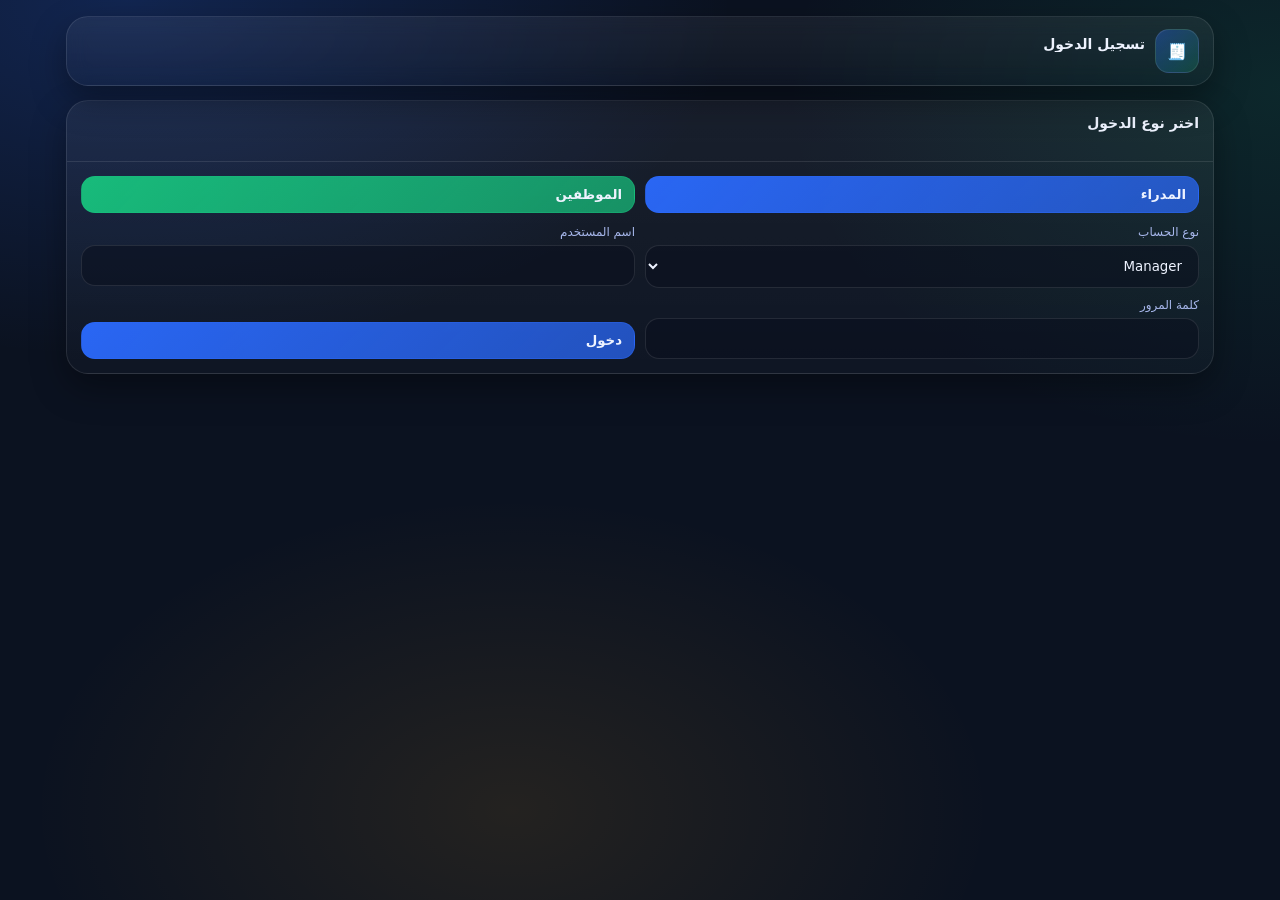
==== commit 21180dc5: "Add files via upload" ====
--- a/admin.html
+++ b/admin.html
@@ -182,10 +182,444 @@
 .printTable{width:100%; border-collapse:collapse}
 .printTable th,.printTable td{border-bottom:1px solid #eee; padding:8px; font-size:12px; text-align:right}
 </style>
-
+<script>
+/* ====== Payroll App (Static / LocalStorage) ====== */
+const APP_KEY = "payrollApp_v1";
+
+function deepClone(v){ return JSON.parse(JSON.stringify(v)); }
+function uid(prefix="id"){ return `${prefix}_${Math.random().toString(16).slice(2)}_${Date.now().toString(16)}`; }
+function toast(msg, type="ok"){
+  const el = document.getElementById("toast");
+  if(!el) return;
+  const dot = el.querySelector(".dot");
+  dot.style.background = type==="bad" ? "var(--red)" : (type==="warn" ? "var(--amber)" : "var(--green)");
+  el.querySelector(".msg").textContent = msg;
+  el.classList.add("show");
+  clearTimeout(toast._t);
+  toast._t = setTimeout(()=>el.classList.remove("show"), 2600);
+}
+function fmtMoney(n){
+  n = Number(n);
+  if(!isFinite(n)) n = 0;
+  return (Math.round(n*100)/100).toLocaleString('ar-EG', {minimumFractionDigits:2, maximumFractionDigits:2});
+}
+function nowISODate(){
+  const d=new Date();
+  const yyyy=d.getFullYear(), mm=String(d.getMonth()+1).padStart(2,'0'), dd=String(d.getDate()).padStart(2,'0');
+  return `${yyyy}-${mm}-${dd}`;
+}
+function yyyymm(d=new Date()){
+  const yyyy=d.getFullYear(), mm=String(d.getMonth()+1).padStart(2,'0');
+  return `${yyyy}-${mm}`;
+}
+function prevYYYYMM(ym){
+  const [y,m]=ym.split('-').map(Number);
+  const d=new Date(y, m-1, 1);
+  d.setMonth(d.getMonth()-1);
+  return yyyymm(d);
+}
+function parseTimeToMinutes(hhmm){
+  if(!hhmm) return null;
+  const m=/^(\d{1,2}):(\d{2})$/.exec(String(hhmm).trim());
+  if(!m) return null;
+  const h=Number(m[1]), mi=Number(m[2]);
+  if(h<0||h>23||mi<0||mi>59) return null;
+  return h*60+mi;
+}
+function minutesToHHMM(min){
+  min = Math.max(0, Math.floor(min));
+  const h=Math.floor(min/60), m=min%60;
+  return `${String(h).padStart(2,'0')}:${String(m).padStart(2,'0')}`;
+}
+function clamp(n,a,b){ return Math.max(a, Math.min(b,n)); }
+
+function getApp(){
+  try{
+    const raw = localStorage.getItem(APP_KEY);
+    if(!raw) return null;
+    return JSON.parse(raw);
+  }catch(e){ return null; }
+}
+function setApp(obj){ localStorage.setItem(APP_KEY, JSON.stringify(obj)); }
+function ensureApp(){
+  let app = getApp();
+  const ym = yyyymm();
+  if(!app){
+    app = {
+      company:{ companyName:"", companyLogo:"" },
+      departments:[],
+      employees:[],
+      managers:[{ id: uid("mgr"), username:"manager", password:"manager123" }],
+      monthSettings:{},
+      attendance:{},
+      advances:{}
+    };
+  }
+  if(!Array.isArray(app.managers) || !app.managers.find(m=>m.username==="manager")){
+    app.managers = Array.isArray(app.managers) ? app.managers : [];
+    app.managers.push({ id: uid("mgr"), username:"manager", password:"manager123" });
+  }
+  if(!app.monthSettings) app.monthSettings = {};
+  if(!app.monthSettings[ym]){
+    const d=new Date();
+    const daysInMonth = new Date(d.getFullYear(), d.getMonth()+1, 0).getDate();
+    app.monthSettings[ym] = {
+      daysInMonth,
+      workHoursInMonth: 176,
+      shiftStart:"09:00",
+      shiftEnd:"17:00",
+      lateGraceMinutes: 10,
+      earlyLeaveGraceMinutes: 10,
+      latePenaltyMultiplier: 1.5,
+      earlyPenaltyMultiplier: 1.5,
+      overtimeMultiplier: 1.5
+    };
+  }
+  if(!app.attendance) app.attendance = {};
+  if(!app.advances) app.advances = {};
+  if(!app.departments) app.departments = [];
+  if(!app.employees) app.employees = [];
+  if(!app.company) app.company = { companyName:"", companyLogo:"" };
+  setApp(app);
+  return app;
+}
+function updateApp(mutator){
+  const app = ensureApp();
+  const draft = deepClone(app);
+  mutator(draft);
+  setApp(draft);
+  return draft;
+}
+
+function sessionSet(obj){ sessionStorage.setItem(`${APP_KEY}:session`, JSON.stringify(obj)); }
+function sessionGet(){ try{ return JSON.parse(sessionStorage.getItem(`${APP_KEY}:session`)||"null"); }catch(e){ return null; } }
+function sessionClear(){ sessionStorage.removeItem(`${APP_KEY}:session`); }
+
+function requireRole(roles){
+  const s = sessionGet();
+  if(!s || !roles.includes(s.role)) return null;
+  return s;
+}
+
+function csvParse(text){
+  const rows = [];
+  const lines = String(text||"").replace(/\r/g,"").split("\n").filter(l=>l.trim().length);
+  if(!lines.length) return rows;
+  const sep = (lines[0].includes(";") && !lines[0].includes(",")) ? ";" : ",";
+  for(const line of lines){
+    const out=[];
+    let cur="", inQ=false;
+    for(let i=0;i<line.length;i++){
+      const ch=line[i];
+      if(ch === '"'){
+        if(inQ && line[i+1] === '"'){ cur+='"'; i++; }
+        else inQ = !inQ;
+      }else if(ch===sep && !inQ){
+        out.push(cur.trim()); cur="";
+      }else cur+=ch;
+    }
+    out.push(cur.trim());
+    rows.push(out);
+  }
+  return rows;
+}
+function csvStringify(rows){
+  return rows.map(r => r.map(v=>{
+    const s=String(v??"");
+    if(/[",\n;]/.test(s)) return `"${s.replace(/"/g,'""')}"`;
+    return s;
+  }).join(",")).join("\n");
+}
+function downloadText(filename, text, mime="text/plain;charset=utf-8"){
+  const blob=new Blob([text],{type:mime});
+  const a=document.createElement("a");
+  a.href=URL.createObjectURL(blob);
+  a.download=filename;
+  document.body.appendChild(a);
+  a.click();
+  a.remove();
+  setTimeout(()=>URL.revokeObjectURL(a.href), 2000);
+}
+function downloadJSON(filename, obj){ downloadText(filename, JSON.stringify(obj,null,2), "application/json;charset=utf-8"); }
+
+async function readFileText(file){
+  return new Promise((res,rej)=>{
+    const fr=new FileReader();
+    fr.onload=()=>res(String(fr.result||""));
+    fr.onerror=()=>rej(fr.error||new Error("FileReader error"));
+    fr.readAsText(file,"utf-8");
+  });
+}
+
+/* ====== Payroll Logic ====== */
+function computeDayMetrics(settings, rec){
+  // returns {lateMinutes, earlyLeaveMinutes, overtimeMinutes, absent}
+  const s=settings;
+  const start = parseTimeToMinutes(s.shiftStart);
+  const end = parseTimeToMinutes(s.shiftEnd);
+  const checkIn = parseTimeToMinutes(rec.checkIn);
+  const checkOut = parseTimeToMinutes(rec.checkOut);
+
+  const excuse = rec.excuseType || "none";
+  const hasTimes = (checkIn!=null && checkOut!=null);
+
+  let late=0, early=0, ot=0, absent=false;
+
+  if(!hasTimes){
+    // no in/out -> absent
+    absent=true;
+  }else{
+    if(checkIn>start){
+      late = Math.max(0, checkIn - start - Number(s.lateGraceMinutes||0));
+    }
+    if(checkOut<end){
+      early = Math.max(0, end - checkOut - Number(s.earlyLeaveGraceMinutes||0));
+    }
+    if(checkOut>end){
+      ot = Math.max(0, checkOut - end);
+    }
+  }
+
+  if(excuse==="late_excused") late=0;
+  if(excuse==="early_excused") early=0;
+  if(excuse==="absent_excused"){ absent=true; late=0; early=0; ot=0; }
+
+  return { lateMinutes:late, earlyLeaveMinutes:early, overtimeMinutes:ot, absent };
+}
+
+function computePayrollForEmployee(app, emp, ym){
+  const settings = app.monthSettings[ym] || app.monthSettings[yyyymm()] || {};
+  const workHoursInMonth = Number(settings.workHoursInMonth||176);
+  const hourValue = (Number(emp.monthlySalary||0) / (workHoursInMonth || 1));
+
+  // advances
+  const adv = (((app.advances||{})[ym]||{})[emp.id]||{});
+  const advances = Number(adv.amount||0);
+
+  // attendance records for month
+  let lateMin=0, earlyMin=0, otMin=0;
+  let absentExcusedDays=0, absentNoExcuseDays=0;
+  const rows = [];
+
+  for(const dateKey of Object.keys(app.attendance||{})){
+    if(!dateKey.startsWith(ym+"-")) continue;
+    const day = app.attendance[dateKey] || {};
+    const rec = day[emp.id];
+    if(!rec) continue;
+
+    const m = computeDayMetrics(settings, rec);
+    lateMin += m.lateMinutes;
+    earlyMin += m.earlyLeaveMinutes;
+    otMin += m.overtimeMinutes;
+
+    if(m.absent){
+      if((rec.excuseType||"none")==="absent_excused") absentExcusedDays += 1;
+      else if(!rec.checkIn && !rec.checkOut) absentNoExcuseDays += 1;
+    }
+
+    rows.push({
+      date: dateKey,
+      checkIn: rec.checkIn || "",
+      checkOut: rec.checkOut || "",
+      excuseType: rec.excuseType || "none",
+      outOfFactory: !!rec.outOfFactory,
+      note: rec.note || "",
+      ...m
+    });
+  }
+
+  // Deduction & additions
+  const lateDeduction = (lateMin/60) * hourValue * Number(settings.latePenaltyMultiplier||1.5);
+  const earlyDeduction = (earlyMin/60) * hourValue * Number(settings.earlyPenaltyMultiplier||1.5);
+  const otValue = (otMin/60) * hourValue * Number(settings.overtimeMultiplier||1.5);
+
+  // absent without excuse -> deduct full day based on salary/daysInMonth, multiplier
+  const daysInMonth = Number(settings.daysInMonth||30);
+  const dayValue = (Number(emp.monthlySalary||0) / (daysInMonth || 1));
+  const absenceNoExcuseFactor = Number((settings.absenceNoExcuseFactor ?? 1.0));
+  const absenceNoExcuseDeduction = absentNoExcuseDays * dayValue * absenceNoExcuseFactor;
+
+  const base = Number(emp.monthlySalary||0);
+
+  // if employee has no attendance at all in month => net=0 (as requested in spec)
+  const hasAny = rows.length > 0;
+  let net = base + otValue - lateDeduction - earlyDeduction - absenceNoExcuseDeduction - advances;
+  if(!hasAny) net = 0;
+
+  return {
+    ym,
+    hourValue,
+    baseSalary: base,
+    totals:{
+      lateMinutes: lateMin,
+      earlyLeaveMinutes: earlyMin,
+      overtimeMinutes: otMin,
+      absentExcusedDays,
+      absentNoExcuseDays,
+      advances,
+      lateDeduction,
+      earlyDeduction,
+      overtimeValue: otValue,
+      absenceNoExcuseDeduction,
+      net
+    },
+    rows: rows.sort((a,b)=>a.date.localeCompare(b.date))
+  };
+}
+
+/* ====== Printing (Receipt PDF via Print) ====== */
+function openReceiptPrintWindow(app, emp, ym){
+  const dept = (app.departments||[]).find(d=>d.id===emp.departmentId);
+  const payroll = computePayrollForEmployee(app, emp, ym);
+  const companyName = (app.company?.companyName || "").trim() || "—";
+  const logo = app.company?.companyLogo || "";
+
+  const rowsHtml = payroll.rows.map(r=>{
+    const exMap = {
+      none:"بدون",
+      late_excused:"تأخير بعذر",
+      early_excused:"انصراف مبكر بعذر",
+      absent_excused:"غياب بعذر"
+    };
+    return `<tr>
+      <td>${r.date}</td>
+      <td>${r.checkIn||"—"}</td>
+      <td>${r.checkOut||"—"}</td>
+      <td>${exMap[r.excuseType]||"بدون"}</td>
+      <td>${r.outOfFactory?"نعم":"لا"}</td>
+      <td>${(r.note||"").replace(/</g,"&lt;")}</td>
+    </tr>`;
+  }).join("");
+
+  const html = `<!doctype html><html lang="ar" dir="rtl"><head><meta charset="utf-8"/>
+  <meta name="viewport" content="width=device-width,initial-scale=1"/>
+  <title>صك قبض - ${emp.name}</title>
+  <style>
+    body{font-family: ui-sans-serif, system-ui, "Noto Kufi Arabic","Noto Sans Arabic", Tahoma, Arial; background:#fff; color:#111; margin:0; padding:18px}
+    .row{display:flex; gap:14px; align-items:center; justify-content:space-between; flex-wrap:wrap}
+    .box{border:1px solid #e6e6e6; border-radius:14px; padding:14px}
+    .logo{width:54px;height:54px;border-radius:14px; overflow:hidden; border:1px solid #eee; display:grid; place-items:center}
+    .logo img{width:100%;height:100%;object-fit:cover}
+    h1{margin:0; font-size:20px}
+    p{margin:6px 0 0; color:#333; font-size:12px}
+    table{width:100%; border-collapse:collapse; margin-top:10px}
+    th,td{border-bottom:1px solid #eee; padding:8px; font-size:12px; text-align:right}
+    th{background:#fafafa}
+    .k{color:#666; font-size:12px}
+    .v{font-weight:800}
+    .sig{display:flex; gap:14px; margin-top:16px}
+    .sig .s{flex:1; border-top:1px dashed #bbb; padding-top:10px; text-align:center; color:#333}
+    @media print{ body{padding:0} .noPrint{display:none} }
+  </style>
+  </head><body>
+    <div class="noPrint" style="margin-bottom:10px">
+      <button onclick="window.print()" style="padding:10px 12px; border-radius:12px; border:1px solid #ddd; background:#0b1220; color:#fff; font-weight:800; cursor:pointer">طباعة / حفظ PDF</button>
+    </div>
+
+    <div class="box">
+      <div class="row">
+        <div class="row" style="gap:10px">
+          <div class="logo">${logo ? `<img src="${logo}"/>` : `<span style="font-weight:900;color:#0b1220">🏢</span>`}</div>
+          <div>
+            <h1>صك قبض راتب</h1>
+            <p>${companyName}</p>
+          </div>
+        </div>
+        <div style="text-align:left">
+          <div class="k">الشهر</div>
+          <div class="v">${ym}</div>
+        </div>
+      </div>
+
+      <div style="margin-top:12px" class="row">
+        <div><span class="k">الموظف:</span> <span class="v">${emp.name}</span></div>
+        <div><span class="k">القسم:</span> <span class="v">${dept?dept.name:"—"}</span></div>
+        <div><span class="k">الراتب الأساسي:</span> <span class="v">${fmtMoney(payroll.totals.baseSalary)}</span></div>
+      </div>
+
+      <table>
+        <thead>
+          <tr>
+            <th>التاريخ</th><th>الدخول</th><th>الخروج</th><th>العذر</th><th>خارج المصنع</th><th>ملاحظة</th>
+          </tr>
+        </thead>
+        <tbody>
+          ${rowsHtml || `<tr><td colspan="6" style="text-align:center;color:#666">لا توجد سجلات لهذا الشهر</td></tr>`}
+        </tbody>
+      </table>
+
+      <div class="row" style="margin-top:12px">
+        <div><span class="k">إضافي (دقائق):</span> <span class="v">${payroll.totals.overtimeMinutes}</span></div>
+        <div><span class="k">قيمة الإضافي:</span> <span class="v">${fmtMoney(payroll.totals.overtimeValue)}</span></div>
+        <div><span class="k">تأخير (دقائق):</span> <span class="v">${payroll.totals.lateMinutes}</span></div>
+        <div><span class="k">خصم التأخير:</span> <span class="v">${fmtMoney(payroll.totals.lateDeduction)}</span></div>
+        <div><span class="k">مبكر (دقائق):</span> <span class="v">${payroll.totals.earlyLeaveMinutes}</span></div>
+        <div><span class="k">خصم المبكر:</span> <span class="v">${fmtMoney(payroll.totals.earlyDeduction)}</span></div>
+        <div><span class="k">غياب بدون عذر (أيام):</span> <span class="v">${payroll.totals.absentNoExcuseDays}</span></div>
+        <div><span class="k">خصم الغياب:</span> <span class="v">${fmtMoney(payroll.totals.absenceNoExcuseDeduction)}</span></div>
+        <div><span class="k">السلف:</span> <span class="v">${fmtMoney(payroll.totals.advances)}</span></div>
+        <div style="flex:1"></div>
+        <div style="min-width:220px"><span class="k">المستحق النهائي:</span> <span class="v" style="font-size:16px">${fmtMoney(payroll.totals.net)}</span></div>
+      </div>
+
+      <div class="sig">
+        <div class="s">توقيع الموظف</div>
+        <div class="s">توقيع الإدارة</div>
+      </div>
+    </div>
+  </body></html>`;
+
+  const w = window.open("", "_blank");
+  w.document.open();
+  w.document.write(html);
+  w.document.close();
+}
+
+/* ====== UI helpers ====== */
+function setBrandFromCompany(){
+  const app = ensureApp();
+  const name = (app.company?.companyName||"").trim() || "نظام الدوام والرواتب";
+  const elName = document.querySelector("[data-company-name]");
+  if(elName) elName.textContent = name;
+  const img = document.querySelector("[data-company-logo]");
+  if(img){
+    if(app.company?.companyLogo){
+      img.src = app.company.companyLogo;
+      img.style.display="block";
+    }else{
+      img.removeAttribute("src");
+      img.style.display="none";
+    }
+  }
+}
+function drawerInit(){
+  const overlay = document.getElementById("drawerOverlay");
+  const drawer = document.getElementById("drawer");
+  const btn = document.getElementById("btnMenu");
+  function close(){ overlay?.classList.remove("show"); drawer?.classList.remove("show"); }
+  function open(){ overlay?.classList.add("show"); drawer?.classList.add("show"); }
+  btn?.addEventListener("click", open);
+  overlay?.addEventListener("click", close);
+  document.addEventListener("keydown", (e)=>{ if(e.key==="Escape") close(); });
+  return {open,close};
+}
+function switchSection(id){
+  document.querySelectorAll("[data-section]").forEach(el=>el.style.display="none");
+  const target = document.querySelector(`[data-section="${id}"]`);
+  if(target) target.style.display="block";
+  document.querySelectorAll("[data-nav]").forEach(b=>{
+    b.classList.toggle("active", b.getAttribute("data-nav")===id);
+  });
+  sessionStorage.setItem(`${APP_KEY}:lastSection`, id);
+}
+function restoreLastSection(defaultId){
+  const id = sessionStorage.getItem(`${APP_KEY}:lastSection`) || defaultId;
+  switchSection(id);
+}
+
+</script>
 </head>
 <body>
-
 <div class="container">
   <div class="topbar">
     <div class="brand">
@@ -1444,445 +1878,10 @@
 });
 </script>
 
+
 <div id="toast" class="toast" role="status" aria-live="polite">
   <div class="dot"></div>
   <div class="msg"></div>
 </div>
-<script>
-/* ====== Payroll App (Static / LocalStorage) ====== */
-const APP_KEY = "payrollApp_v1";
-
-function deepClone(v){ return JSON.parse(JSON.stringify(v)); }
-function uid(prefix="id"){ return `${prefix}_${Math.random().toString(16).slice(2)}_${Date.now().toString(16)}`; }
-function toast(msg, type="ok"){
-  const el = document.getElementById("toast");
-  if(!el) return;
-  const dot = el.querySelector(".dot");
-  dot.style.background = type==="bad" ? "var(--red)" : (type==="warn" ? "var(--amber)" : "var(--green)");
-  el.querySelector(".msg").textContent = msg;
-  el.classList.add("show");
-  clearTimeout(toast._t);
-  toast._t = setTimeout(()=>el.classList.remove("show"), 2600);
-}
-function fmtMoney(n){
-  n = Number(n);
-  if(!isFinite(n)) n = 0;
-  return (Math.round(n*100)/100).toLocaleString('ar-EG', {minimumFractionDigits:2, maximumFractionDigits:2});
-}
-function nowISODate(){
-  const d=new Date();
-  const yyyy=d.getFullYear(), mm=String(d.getMonth()+1).padStart(2,'0'), dd=String(d.getDate()).padStart(2,'0');
-  return `${yyyy}-${mm}-${dd}`;
-}
-function yyyymm(d=new Date()){
-  const yyyy=d.getFullYear(), mm=String(d.getMonth()+1).padStart(2,'0');
-  return `${yyyy}-${mm}`;
-}
-function prevYYYYMM(ym){
-  const [y,m]=ym.split('-').map(Number);
-  const d=new Date(y, m-1, 1);
-  d.setMonth(d.getMonth()-1);
-  return yyyymm(d);
-}
-function parseTimeToMinutes(hhmm){
-  if(!hhmm) return null;
-  const m=/^(\d{1,2}):(\d{2})$/.exec(String(hhmm).trim());
-  if(!m) return null;
-  const h=Number(m[1]), mi=Number(m[2]);
-  if(h<0||h>23||mi<0||mi>59) return null;
-  return h*60+mi;
-}
-function minutesToHHMM(min){
-  min = Math.max(0, Math.floor(min));
-  const h=Math.floor(min/60), m=min%60;
-  return `${String(h).padStart(2,'0')}:${String(m).padStart(2,'0')}`;
-}
-function clamp(n,a,b){ return Math.max(a, Math.min(b,n)); }
-
-function getApp(){
-  try{
-    const raw = localStorage.getItem(APP_KEY);
-    if(!raw) return null;
-    return JSON.parse(raw);
-  }catch(e){ return null; }
-}
-function setApp(obj){ localStorage.setItem(APP_KEY, JSON.stringify(obj)); }
-function ensureApp(){
-  let app = getApp();
-  const ym = yyyymm();
-  if(!app){
-    app = {
-      company:{ companyName:"", companyLogo:"" },
-      departments:[],
-      employees:[],
-      managers:[{ id: uid("mgr"), username:"manager", password:"manager123" }],
-      monthSettings:{},
-      attendance:{},
-      advances:{}
-    };
-  }
-  if(!Array.isArray(app.managers) || !app.managers.find(m=>m.username==="manager")){
-    app.managers = Array.isArray(app.managers) ? app.managers : [];
-    app.managers.push({ id: uid("mgr"), username:"manager", password:"manager123" });
-  }
-  if(!app.monthSettings) app.monthSettings = {};
-  if(!app.monthSettings[ym]){
-    const d=new Date();
-    const daysInMonth = new Date(d.getFullYear(), d.getMonth()+1, 0).getDate();
-    app.monthSettings[ym] = {
-      daysInMonth,
-      workHoursInMonth: 176,
-      shiftStart:"09:00",
-      shiftEnd:"17:00",
-      lateGraceMinutes: 10,
-      earlyLeaveGraceMinutes: 10,
-      latePenaltyMultiplier: 1.5,
-      earlyPenaltyMultiplier: 1.5,
-      overtimeMultiplier: 1.5
-    };
-  }
-  if(!app.attendance) app.attendance = {};
-  if(!app.advances) app.advances = {};
-  if(!app.departments) app.departments = [];
-  if(!app.employees) app.employees = [];
-  if(!app.company) app.company = { companyName:"", companyLogo:"" };
-  setApp(app);
-  return app;
-}
-function updateApp(mutator){
-  const app = ensureApp();
-  const draft = deepClone(app);
-  mutator(draft);
-  setApp(draft);
-  return draft;
-}
-
-function sessionSet(obj){ sessionStorage.setItem(`${APP_KEY}:session`, JSON.stringify(obj)); }
-function sessionGet(){ try{ return JSON.parse(sessionStorage.getItem(`${APP_KEY}:session`)||"null"); }catch(e){ return null; } }
-function sessionClear(){ sessionStorage.removeItem(`${APP_KEY}:session`); }
-
-function requireRole(roles){
-  const s = sessionGet();
-  if(!s || !roles.includes(s.role)) return null;
-  return s;
-}
-
-function csvParse(text){
-  const rows = [];
-  const lines = String(text||"").replace(/\r/g,"").split("\n").filter(l=>l.trim().length);
-  if(!lines.length) return rows;
-  const sep = (lines[0].includes(";") && !lines[0].includes(",")) ? ";" : ",";
-  for(const line of lines){
-    const out=[];
-    let cur="", inQ=false;
-    for(let i=0;i<line.length;i++){
-      const ch=line[i];
-      if(ch === '"'){
-        if(inQ && line[i+1] === '"'){ cur+='"'; i++; }
-        else inQ = !inQ;
-      }else if(ch===sep && !inQ){
-        out.push(cur.trim()); cur="";
-      }else cur+=ch;
-    }
-    out.push(cur.trim());
-    rows.push(out);
-  }
-  return rows;
-}
-function csvStringify(rows){
-  return rows.map(r => r.map(v=>{
-    const s=String(v??"");
-    if(/[",\n;]/.test(s)) return `"${s.replace(/"/g,'""')}"`;
-    return s;
-  }).join(",")).join("\n");
-}
-function downloadText(filename, text, mime="text/plain;charset=utf-8"){
-  const blob=new Blob([text],{type:mime});
-  const a=document.createElement("a");
-  a.href=URL.createObjectURL(blob);
-  a.download=filename;
-  document.body.appendChild(a);
-  a.click();
-  a.remove();
-  setTimeout(()=>URL.revokeObjectURL(a.href), 2000);
-}
-function downloadJSON(filename, obj){ downloadText(filename, JSON.stringify(obj,null,2), "application/json;charset=utf-8"); }
-
-async function readFileText(file){
-  return new Promise((res,rej)=>{
-    const fr=new FileReader();
-    fr.onload=()=>res(String(fr.result||""));
-    fr.onerror=()=>rej(fr.error||new Error("FileReader error"));
-    fr.readAsText(file,"utf-8");
-  });
-}
-
-/* ====== Payroll Logic ====== */
-function computeDayMetrics(settings, rec){
-  // returns {lateMinutes, earlyLeaveMinutes, overtimeMinutes, absent}
-  const s=settings;
-  const start = parseTimeToMinutes(s.shiftStart);
-  const end = parseTimeToMinutes(s.shiftEnd);
-  const checkIn = parseTimeToMinutes(rec.checkIn);
-  const checkOut = parseTimeToMinutes(rec.checkOut);
-
-  const excuse = rec.excuseType || "none";
-  const hasTimes = (checkIn!=null && checkOut!=null);
-
-  let late=0, early=0, ot=0, absent=false;
-
-  if(!hasTimes){
-    // no in/out -> absent
-    absent=true;
-  }else{
-    if(checkIn>start){
-      late = Math.max(0, checkIn - start - Number(s.lateGraceMinutes||0));
-    }
-    if(checkOut<end){
-      early = Math.max(0, end - checkOut - Number(s.earlyLeaveGraceMinutes||0));
-    }
-    if(checkOut>end){
-      ot = Math.max(0, checkOut - end);
-    }
-  }
-
-  if(excuse==="late_excused") late=0;
-  if(excuse==="early_excused") early=0;
-  if(excuse==="absent_excused"){ absent=true; late=0; early=0; ot=0; }
-
-  return { lateMinutes:late, earlyLeaveMinutes:early, overtimeMinutes:ot, absent };
-}
-
-function computePayrollForEmployee(app, emp, ym){
-  const settings = app.monthSettings[ym] || app.monthSettings[yyyymm()] || {};
-  const workHoursInMonth = Number(settings.workHoursInMonth||176);
-  const hourValue = (Number(emp.monthlySalary||0) / (workHoursInMonth || 1));
-
-  // advances
-  const adv = (((app.advances||{})[ym]||{})[emp.id]||{});
-  const advances = Number(adv.amount||0);
-
-  // attendance records for month
-  let lateMin=0, earlyMin=0, otMin=0;
-  let absentExcusedDays=0, absentNoExcuseDays=0;
-  const rows = [];
-
-  for(const dateKey of Object.keys(app.attendance||{})){
-    if(!dateKey.startsWith(ym+"-")) continue;
-    const day = app.attendance[dateKey] || {};
-    const rec = day[emp.id];
-    if(!rec) continue;
-
-    const m = computeDayMetrics(settings, rec);
-    lateMin += m.lateMinutes;
-    earlyMin += m.earlyLeaveMinutes;
-    otMin += m.overtimeMinutes;
-
-    if(m.absent){
-      if((rec.excuseType||"none")==="absent_excused") absentExcusedDays += 1;
-      else if(!rec.checkIn && !rec.checkOut) absentNoExcuseDays += 1;
-    }
-
-    rows.push({
-      date: dateKey,
-      checkIn: rec.checkIn || "",
-      checkOut: rec.checkOut || "",
-      excuseType: rec.excuseType || "none",
-      outOfFactory: !!rec.outOfFactory,
-      note: rec.note || "",
-      ...m
-    });
-  }
-
-  // Deduction & additions
-  const lateDeduction = (lateMin/60) * hourValue * Number(settings.latePenaltyMultiplier||1.5);
-  const earlyDeduction = (earlyMin/60) * hourValue * Number(settings.earlyPenaltyMultiplier||1.5);
-  const otValue = (otMin/60) * hourValue * Number(settings.overtimeMultiplier||1.5);
-
-  // absent without excuse -> deduct full day based on salary/daysInMonth, multiplier
-  const daysInMonth = Number(settings.daysInMonth||30);
-  const dayValue = (Number(emp.monthlySalary||0) / (daysInMonth || 1));
-  const absenceNoExcuseFactor = Number((settings.absenceNoExcuseFactor ?? 1.0));
-  const absenceNoExcuseDeduction = absentNoExcuseDays * dayValue * absenceNoExcuseFactor;
-
-  const base = Number(emp.monthlySalary||0);
-
-  // if employee has no attendance at all in month => net=0 (as requested in spec)
-  const hasAny = rows.length > 0;
-  let net = base + otValue - lateDeduction - earlyDeduction - absenceNoExcuseDeduction - advances;
-  if(!hasAny) net = 0;
-
-  return {
-    ym,
-    hourValue,
-    baseSalary: base,
-    totals:{
-      lateMinutes: lateMin,
-      earlyLeaveMinutes: earlyMin,
-      overtimeMinutes: otMin,
-      absentExcusedDays,
-      absentNoExcuseDays,
-      advances,
-      lateDeduction,
-      earlyDeduction,
-      overtimeValue: otValue,
-      absenceNoExcuseDeduction,
-      net
-    },
-    rows: rows.sort((a,b)=>a.date.localeCompare(b.date))
-  };
-}
-
-/* ====== Printing (Receipt PDF via Print) ====== */
-function openReceiptPrintWindow(app, emp, ym){
-  const dept = (app.departments||[]).find(d=>d.id===emp.departmentId);
-  const payroll = computePayrollForEmployee(app, emp, ym);
-  const companyName = (app.company?.companyName || "").trim() || "—";
-  const logo = app.company?.companyLogo || "";
-
-  const rowsHtml = payroll.rows.map(r=>{
-    const exMap = {
-      none:"بدون",
-      late_excused:"تأخير بعذر",
-      early_excused:"انصراف مبكر بعذر",
-      absent_excused:"غياب بعذر"
-    };
-    return `<tr>
-      <td>${r.date}</td>
-      <td>${r.checkIn||"—"}</td>
-      <td>${r.checkOut||"—"}</td>
-      <td>${exMap[r.excuseType]||"بدون"}</td>
-      <td>${r.outOfFactory?"نعم":"لا"}</td>
-      <td>${(r.note||"").replace(/</g,"&lt;")}</td>
-    </tr>`;
-  }).join("");
-
-  const html = `<!doctype html><html lang="ar" dir="rtl"><head><meta charset="utf-8"/>
-  <meta name="viewport" content="width=device-width,initial-scale=1"/>
-  <title>صك قبض - ${emp.name}</title>
-  <style>
-    body{font-family: ui-sans-serif, system-ui, "Noto Kufi Arabic","Noto Sans Arabic", Tahoma, Arial; background:#fff; color:#111; margin:0; padding:18px}
-    .row{display:flex; gap:14px; align-items:center; justify-content:space-between; flex-wrap:wrap}
-    .box{border:1px solid #e6e6e6; border-radius:14px; padding:14px}
-    .logo{width:54px;height:54px;border-radius:14px; overflow:hidden; border:1px solid #eee; display:grid; place-items:center}
-    .logo img{width:100%;height:100%;object-fit:cover}
-    h1{margin:0; font-size:20px}
-    p{margin:6px 0 0; color:#333; font-size:12px}
-    table{width:100%; border-collapse:collapse; margin-top:10px}
-    th,td{border-bottom:1px solid #eee; padding:8px; font-size:12px; text-align:right}
-    th{background:#fafafa}
-    .k{color:#666; font-size:12px}
-    .v{font-weight:800}
-    .sig{display:flex; gap:14px; margin-top:16px}
-    .sig .s{flex:1; border-top:1px dashed #bbb; padding-top:10px; text-align:center; color:#333}
-    @media print{ body{padding:0} .noPrint{display:none} }
-  </style>
-  </head><body>
-    <div class="noPrint" style="margin-bottom:10px">
-      <button onclick="window.print()" style="padding:10px 12px; border-radius:12px; border:1px solid #ddd; background:#0b1220; color:#fff; font-weight:800; cursor:pointer">طباعة / حفظ PDF</button>
-    </div>
-
-    <div class="box">
-      <div class="row">
-        <div class="row" style="gap:10px">
-          <div class="logo">${logo ? `<img src="${logo}"/>` : `<span style="font-weight:900;color:#0b1220">🏢</span>`}</div>
-          <div>
-            <h1>صك قبض راتب</h1>
-            <p>${companyName}</p>
-          </div>
-        </div>
-        <div style="text-align:left">
-          <div class="k">الشهر</div>
-          <div class="v">${ym}</div>
-        </div>
-      </div>
-
-      <div style="margin-top:12px" class="row">
-        <div><span class="k">الموظف:</span> <span class="v">${emp.name}</span></div>
-        <div><span class="k">القسم:</span> <span class="v">${dept?dept.name:"—"}</span></div>
-        <div><span class="k">الراتب الأساسي:</span> <span class="v">${fmtMoney(payroll.totals.baseSalary)}</span></div>
-      </div>
-
-      <table>
-        <thead>
-          <tr>
-            <th>التاريخ</th><th>الدخول</th><th>الخروج</th><th>العذر</th><th>خارج المصنع</th><th>ملاحظة</th>
-          </tr>
-        </thead>
-        <tbody>
-          ${rowsHtml || `<tr><td colspan="6" style="text-align:center;color:#666">لا توجد سجلات لهذا الشهر</td></tr>`}
-        </tbody>
-      </table>
-
-      <div class="row" style="margin-top:12px">
-        <div><span class="k">إضافي (دقائق):</span> <span class="v">${payroll.totals.overtimeMinutes}</span></div>
-        <div><span class="k">قيمة الإضافي:</span> <span class="v">${fmtMoney(payroll.totals.overtimeValue)}</span></div>
-        <div><span class="k">تأخير (دقائق):</span> <span class="v">${payroll.totals.lateMinutes}</span></div>
-        <div><span class="k">خصم التأخير:</span> <span class="v">${fmtMoney(payroll.totals.lateDeduction)}</span></div>
-        <div><span class="k">مبكر (دقائق):</span> <span class="v">${payroll.totals.earlyLeaveMinutes}</span></div>
-        <div><span class="k">خصم المبكر:</span> <span class="v">${fmtMoney(payroll.totals.earlyDeduction)}</span></div>
-        <div><span class="k">غياب بدون عذر (أيام):</span> <span class="v">${payroll.totals.absentNoExcuseDays}</span></div>
-        <div><span class="k">خصم الغياب:</span> <span class="v">${fmtMoney(payroll.totals.absenceNoExcuseDeduction)}</span></div>
-        <div><span class="k">السلف:</span> <span class="v">${fmtMoney(payroll.totals.advances)}</span></div>
-        <div style="flex:1"></div>
-        <div style="min-width:220px"><span class="k">المستحق النهائي:</span> <span class="v" style="font-size:16px">${fmtMoney(payroll.totals.net)}</span></div>
-      </div>
-
-      <div class="sig">
-        <div class="s">توقيع الموظف</div>
-        <div class="s">توقيع الإدارة</div>
-      </div>
-    </div>
-  </body></html>`;
-
-  const w = window.open("", "_blank");
-  w.document.open();
-  w.document.write(html);
-  w.document.close();
-}
-
-/* ====== UI helpers ====== */
-function setBrandFromCompany(){
-  const app = ensureApp();
-  const name = (app.company?.companyName||"").trim() || "نظام الدوام والرواتب";
-  const elName = document.querySelector("[data-company-name]");
-  if(elName) elName.textContent = name;
-  const img = document.querySelector("[data-company-logo]");
-  if(img){
-    if(app.company?.companyLogo){
-      img.src = app.company.companyLogo;
-      img.style.display="block";
-    }else{
-      img.removeAttribute("src");
-      img.style.display="none";
-    }
-  }
-}
-function drawerInit(){
-  const overlay = document.getElementById("drawerOverlay");
-  const drawer = document.getElementById("drawer");
-  const btn = document.getElementById("btnMenu");
-  function close(){ overlay?.classList.remove("show"); drawer?.classList.remove("show"); }
-  function open(){ overlay?.classList.add("show"); drawer?.classList.add("show"); }
-  btn?.addEventListener("click", open);
-  overlay?.addEventListener("click", close);
-  document.addEventListener("keydown", (e)=>{ if(e.key==="Escape") close(); });
-  return {open,close};
-}
-function switchSection(id){
-  document.querySelectorAll("[data-section]").forEach(el=>el.style.display="none");
-  const target = document.querySelector(`[data-section="${id}"]`);
-  if(target) target.style.display="block";
-  document.querySelectorAll("[data-nav]").forEach(b=>{
-    b.classList.toggle("active", b.getAttribute("data-nav")===id);
-  });
-  sessionStorage.setItem(`${APP_KEY}:lastSection`, id);
-}
-function restoreLastSection(defaultId){
-  const id = sessionStorage.getItem(`${APP_KEY}:lastSection`) || defaultId;
-  switchSection(id);
-}
-
-</script>
 </body>
 </html>
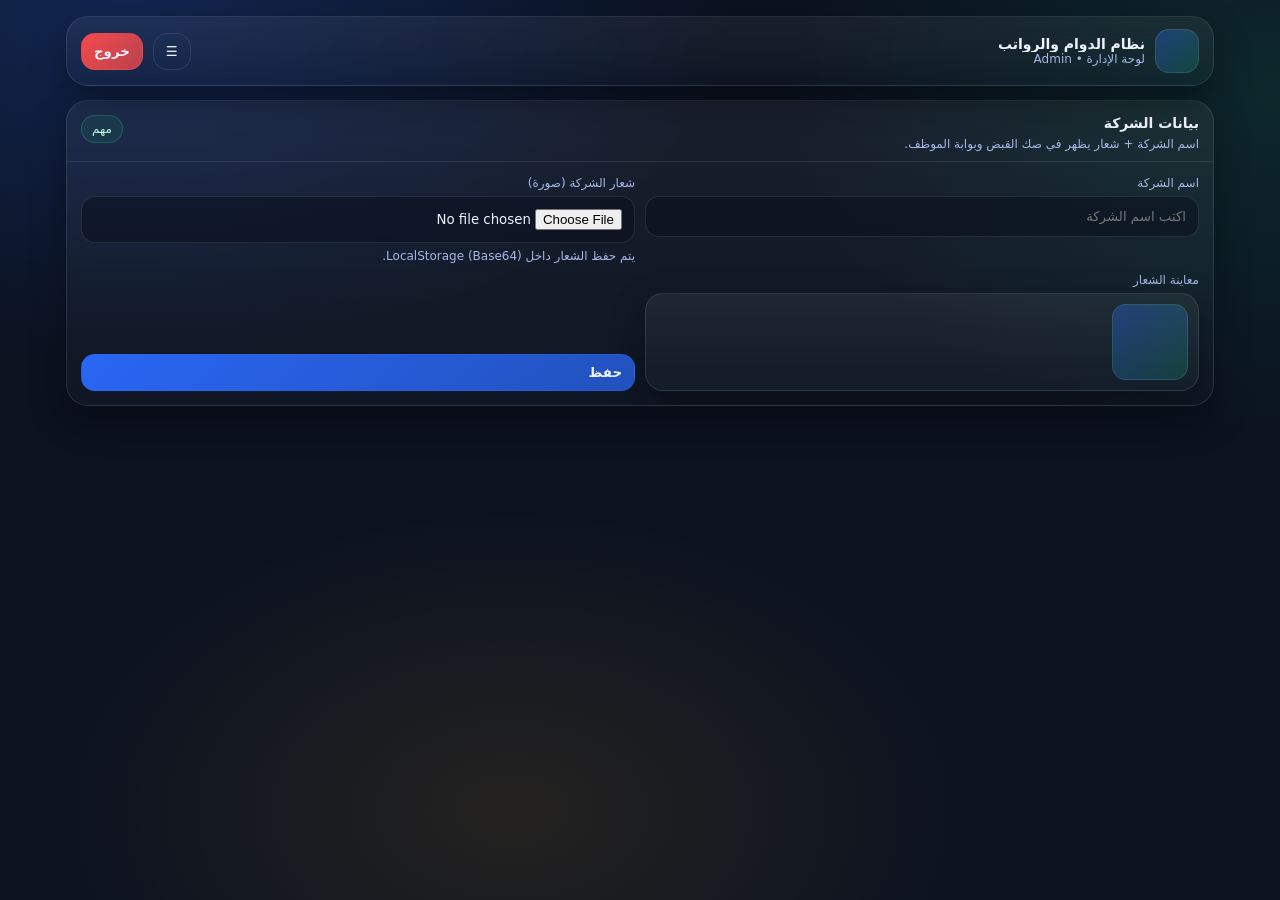
==== commit a72a1733: "Add files via upload" ====
--- a/admin.html
+++ b/admin.html
@@ -182,444 +182,10 @@
 .printTable{width:100%; border-collapse:collapse}
 .printTable th,.printTable td{border-bottom:1px solid #eee; padding:8px; font-size:12px; text-align:right}
 </style>
-<script>
-/* ====== Payroll App (Static / LocalStorage) ====== */
-const APP_KEY = "payrollApp_v1";
-
-function deepClone(v){ return JSON.parse(JSON.stringify(v)); }
-function uid(prefix="id"){ return `${prefix}_${Math.random().toString(16).slice(2)}_${Date.now().toString(16)}`; }
-function toast(msg, type="ok"){
-  const el = document.getElementById("toast");
-  if(!el) return;
-  const dot = el.querySelector(".dot");
-  dot.style.background = type==="bad" ? "var(--red)" : (type==="warn" ? "var(--amber)" : "var(--green)");
-  el.querySelector(".msg").textContent = msg;
-  el.classList.add("show");
-  clearTimeout(toast._t);
-  toast._t = setTimeout(()=>el.classList.remove("show"), 2600);
-}
-function fmtMoney(n){
-  n = Number(n);
-  if(!isFinite(n)) n = 0;
-  return (Math.round(n*100)/100).toLocaleString('ar-EG', {minimumFractionDigits:2, maximumFractionDigits:2});
-}
-function nowISODate(){
-  const d=new Date();
-  const yyyy=d.getFullYear(), mm=String(d.getMonth()+1).padStart(2,'0'), dd=String(d.getDate()).padStart(2,'0');
-  return `${yyyy}-${mm}-${dd}`;
-}
-function yyyymm(d=new Date()){
-  const yyyy=d.getFullYear(), mm=String(d.getMonth()+1).padStart(2,'0');
-  return `${yyyy}-${mm}`;
-}
-function prevYYYYMM(ym){
-  const [y,m]=ym.split('-').map(Number);
-  const d=new Date(y, m-1, 1);
-  d.setMonth(d.getMonth()-1);
-  return yyyymm(d);
-}
-function parseTimeToMinutes(hhmm){
-  if(!hhmm) return null;
-  const m=/^(\d{1,2}):(\d{2})$/.exec(String(hhmm).trim());
-  if(!m) return null;
-  const h=Number(m[1]), mi=Number(m[2]);
-  if(h<0||h>23||mi<0||mi>59) return null;
-  return h*60+mi;
-}
-function minutesToHHMM(min){
-  min = Math.max(0, Math.floor(min));
-  const h=Math.floor(min/60), m=min%60;
-  return `${String(h).padStart(2,'0')}:${String(m).padStart(2,'0')}`;
-}
-function clamp(n,a,b){ return Math.max(a, Math.min(b,n)); }
-
-function getApp(){
-  try{
-    const raw = localStorage.getItem(APP_KEY);
-    if(!raw) return null;
-    return JSON.parse(raw);
-  }catch(e){ return null; }
-}
-function setApp(obj){ localStorage.setItem(APP_KEY, JSON.stringify(obj)); }
-function ensureApp(){
-  let app = getApp();
-  const ym = yyyymm();
-  if(!app){
-    app = {
-      company:{ companyName:"", companyLogo:"" },
-      departments:[],
-      employees:[],
-      managers:[{ id: uid("mgr"), username:"manager", password:"manager123" }],
-      monthSettings:{},
-      attendance:{},
-      advances:{}
-    };
-  }
-  if(!Array.isArray(app.managers) || !app.managers.find(m=>m.username==="manager")){
-    app.managers = Array.isArray(app.managers) ? app.managers : [];
-    app.managers.push({ id: uid("mgr"), username:"manager", password:"manager123" });
-  }
-  if(!app.monthSettings) app.monthSettings = {};
-  if(!app.monthSettings[ym]){
-    const d=new Date();
-    const daysInMonth = new Date(d.getFullYear(), d.getMonth()+1, 0).getDate();
-    app.monthSettings[ym] = {
-      daysInMonth,
-      workHoursInMonth: 176,
-      shiftStart:"09:00",
-      shiftEnd:"17:00",
-      lateGraceMinutes: 10,
-      earlyLeaveGraceMinutes: 10,
-      latePenaltyMultiplier: 1.5,
-      earlyPenaltyMultiplier: 1.5,
-      overtimeMultiplier: 1.5
-    };
-  }
-  if(!app.attendance) app.attendance = {};
-  if(!app.advances) app.advances = {};
-  if(!app.departments) app.departments = [];
-  if(!app.employees) app.employees = [];
-  if(!app.company) app.company = { companyName:"", companyLogo:"" };
-  setApp(app);
-  return app;
-}
-function updateApp(mutator){
-  const app = ensureApp();
-  const draft = deepClone(app);
-  mutator(draft);
-  setApp(draft);
-  return draft;
-}
-
-function sessionSet(obj){ sessionStorage.setItem(`${APP_KEY}:session`, JSON.stringify(obj)); }
-function sessionGet(){ try{ return JSON.parse(sessionStorage.getItem(`${APP_KEY}:session`)||"null"); }catch(e){ return null; } }
-function sessionClear(){ sessionStorage.removeItem(`${APP_KEY}:session`); }
-
-function requireRole(roles){
-  const s = sessionGet();
-  if(!s || !roles.includes(s.role)) return null;
-  return s;
-}
-
-function csvParse(text){
-  const rows = [];
-  const lines = String(text||"").replace(/\r/g,"").split("\n").filter(l=>l.trim().length);
-  if(!lines.length) return rows;
-  const sep = (lines[0].includes(";") && !lines[0].includes(",")) ? ";" : ",";
-  for(const line of lines){
-    const out=[];
-    let cur="", inQ=false;
-    for(let i=0;i<line.length;i++){
-      const ch=line[i];
-      if(ch === '"'){
-        if(inQ && line[i+1] === '"'){ cur+='"'; i++; }
-        else inQ = !inQ;
-      }else if(ch===sep && !inQ){
-        out.push(cur.trim()); cur="";
-      }else cur+=ch;
-    }
-    out.push(cur.trim());
-    rows.push(out);
-  }
-  return rows;
-}
-function csvStringify(rows){
-  return rows.map(r => r.map(v=>{
-    const s=String(v??"");
-    if(/[",\n;]/.test(s)) return `"${s.replace(/"/g,'""')}"`;
-    return s;
-  }).join(",")).join("\n");
-}
-function downloadText(filename, text, mime="text/plain;charset=utf-8"){
-  const blob=new Blob([text],{type:mime});
-  const a=document.createElement("a");
-  a.href=URL.createObjectURL(blob);
-  a.download=filename;
-  document.body.appendChild(a);
-  a.click();
-  a.remove();
-  setTimeout(()=>URL.revokeObjectURL(a.href), 2000);
-}
-function downloadJSON(filename, obj){ downloadText(filename, JSON.stringify(obj,null,2), "application/json;charset=utf-8"); }
-
-async function readFileText(file){
-  return new Promise((res,rej)=>{
-    const fr=new FileReader();
-    fr.onload=()=>res(String(fr.result||""));
-    fr.onerror=()=>rej(fr.error||new Error("FileReader error"));
-    fr.readAsText(file,"utf-8");
-  });
-}
-
-/* ====== Payroll Logic ====== */
-function computeDayMetrics(settings, rec){
-  // returns {lateMinutes, earlyLeaveMinutes, overtimeMinutes, absent}
-  const s=settings;
-  const start = parseTimeToMinutes(s.shiftStart);
-  const end = parseTimeToMinutes(s.shiftEnd);
-  const checkIn = parseTimeToMinutes(rec.checkIn);
-  const checkOut = parseTimeToMinutes(rec.checkOut);
-
-  const excuse = rec.excuseType || "none";
-  const hasTimes = (checkIn!=null && checkOut!=null);
-
-  let late=0, early=0, ot=0, absent=false;
-
-  if(!hasTimes){
-    // no in/out -> absent
-    absent=true;
-  }else{
-    if(checkIn>start){
-      late = Math.max(0, checkIn - start - Number(s.lateGraceMinutes||0));
-    }
-    if(checkOut<end){
-      early = Math.max(0, end - checkOut - Number(s.earlyLeaveGraceMinutes||0));
-    }
-    if(checkOut>end){
-      ot = Math.max(0, checkOut - end);
-    }
-  }
-
-  if(excuse==="late_excused") late=0;
-  if(excuse==="early_excused") early=0;
-  if(excuse==="absent_excused"){ absent=true; late=0; early=0; ot=0; }
-
-  return { lateMinutes:late, earlyLeaveMinutes:early, overtimeMinutes:ot, absent };
-}
-
-function computePayrollForEmployee(app, emp, ym){
-  const settings = app.monthSettings[ym] || app.monthSettings[yyyymm()] || {};
-  const workHoursInMonth = Number(settings.workHoursInMonth||176);
-  const hourValue = (Number(emp.monthlySalary||0) / (workHoursInMonth || 1));
-
-  // advances
-  const adv = (((app.advances||{})[ym]||{})[emp.id]||{});
-  const advances = Number(adv.amount||0);
-
-  // attendance records for month
-  let lateMin=0, earlyMin=0, otMin=0;
-  let absentExcusedDays=0, absentNoExcuseDays=0;
-  const rows = [];
-
-  for(const dateKey of Object.keys(app.attendance||{})){
-    if(!dateKey.startsWith(ym+"-")) continue;
-    const day = app.attendance[dateKey] || {};
-    const rec = day[emp.id];
-    if(!rec) continue;
-
-    const m = computeDayMetrics(settings, rec);
-    lateMin += m.lateMinutes;
-    earlyMin += m.earlyLeaveMinutes;
-    otMin += m.overtimeMinutes;
-
-    if(m.absent){
-      if((rec.excuseType||"none")==="absent_excused") absentExcusedDays += 1;
-      else if(!rec.checkIn && !rec.checkOut) absentNoExcuseDays += 1;
-    }
-
-    rows.push({
-      date: dateKey,
-      checkIn: rec.checkIn || "",
-      checkOut: rec.checkOut || "",
-      excuseType: rec.excuseType || "none",
-      outOfFactory: !!rec.outOfFactory,
-      note: rec.note || "",
-      ...m
-    });
-  }
-
-  // Deduction & additions
-  const lateDeduction = (lateMin/60) * hourValue * Number(settings.latePenaltyMultiplier||1.5);
-  const earlyDeduction = (earlyMin/60) * hourValue * Number(settings.earlyPenaltyMultiplier||1.5);
-  const otValue = (otMin/60) * hourValue * Number(settings.overtimeMultiplier||1.5);
-
-  // absent without excuse -> deduct full day based on salary/daysInMonth, multiplier
-  const daysInMonth = Number(settings.daysInMonth||30);
-  const dayValue = (Number(emp.monthlySalary||0) / (daysInMonth || 1));
-  const absenceNoExcuseFactor = Number((settings.absenceNoExcuseFactor ?? 1.0));
-  const absenceNoExcuseDeduction = absentNoExcuseDays * dayValue * absenceNoExcuseFactor;
-
-  const base = Number(emp.monthlySalary||0);
-
-  // if employee has no attendance at all in month => net=0 (as requested in spec)
-  const hasAny = rows.length > 0;
-  let net = base + otValue - lateDeduction - earlyDeduction - absenceNoExcuseDeduction - advances;
-  if(!hasAny) net = 0;
-
-  return {
-    ym,
-    hourValue,
-    baseSalary: base,
-    totals:{
-      lateMinutes: lateMin,
-      earlyLeaveMinutes: earlyMin,
-      overtimeMinutes: otMin,
-      absentExcusedDays,
-      absentNoExcuseDays,
-      advances,
-      lateDeduction,
-      earlyDeduction,
-      overtimeValue: otValue,
-      absenceNoExcuseDeduction,
-      net
-    },
-    rows: rows.sort((a,b)=>a.date.localeCompare(b.date))
-  };
-}
-
-/* ====== Printing (Receipt PDF via Print) ====== */
-function openReceiptPrintWindow(app, emp, ym){
-  const dept = (app.departments||[]).find(d=>d.id===emp.departmentId);
-  const payroll = computePayrollForEmployee(app, emp, ym);
-  const companyName = (app.company?.companyName || "").trim() || "—";
-  const logo = app.company?.companyLogo || "";
-
-  const rowsHtml = payroll.rows.map(r=>{
-    const exMap = {
-      none:"بدون",
-      late_excused:"تأخير بعذر",
-      early_excused:"انصراف مبكر بعذر",
-      absent_excused:"غياب بعذر"
-    };
-    return `<tr>
-      <td>${r.date}</td>
-      <td>${r.checkIn||"—"}</td>
-      <td>${r.checkOut||"—"}</td>
-      <td>${exMap[r.excuseType]||"بدون"}</td>
-      <td>${r.outOfFactory?"نعم":"لا"}</td>
-      <td>${(r.note||"").replace(/</g,"&lt;")}</td>
-    </tr>`;
-  }).join("");
-
-  const html = `<!doctype html><html lang="ar" dir="rtl"><head><meta charset="utf-8"/>
-  <meta name="viewport" content="width=device-width,initial-scale=1"/>
-  <title>صك قبض - ${emp.name}</title>
-  <style>
-    body{font-family: ui-sans-serif, system-ui, "Noto Kufi Arabic","Noto Sans Arabic", Tahoma, Arial; background:#fff; color:#111; margin:0; padding:18px}
-    .row{display:flex; gap:14px; align-items:center; justify-content:space-between; flex-wrap:wrap}
-    .box{border:1px solid #e6e6e6; border-radius:14px; padding:14px}
-    .logo{width:54px;height:54px;border-radius:14px; overflow:hidden; border:1px solid #eee; display:grid; place-items:center}
-    .logo img{width:100%;height:100%;object-fit:cover}
-    h1{margin:0; font-size:20px}
-    p{margin:6px 0 0; color:#333; font-size:12px}
-    table{width:100%; border-collapse:collapse; margin-top:10px}
-    th,td{border-bottom:1px solid #eee; padding:8px; font-size:12px; text-align:right}
-    th{background:#fafafa}
-    .k{color:#666; font-size:12px}
-    .v{font-weight:800}
-    .sig{display:flex; gap:14px; margin-top:16px}
-    .sig .s{flex:1; border-top:1px dashed #bbb; padding-top:10px; text-align:center; color:#333}
-    @media print{ body{padding:0} .noPrint{display:none} }
-  </style>
-  </head><body>
-    <div class="noPrint" style="margin-bottom:10px">
-      <button onclick="window.print()" style="padding:10px 12px; border-radius:12px; border:1px solid #ddd; background:#0b1220; color:#fff; font-weight:800; cursor:pointer">طباعة / حفظ PDF</button>
-    </div>
-
-    <div class="box">
-      <div class="row">
-        <div class="row" style="gap:10px">
-          <div class="logo">${logo ? `<img src="${logo}"/>` : `<span style="font-weight:900;color:#0b1220">🏢</span>`}</div>
-          <div>
-            <h1>صك قبض راتب</h1>
-            <p>${companyName}</p>
-          </div>
-        </div>
-        <div style="text-align:left">
-          <div class="k">الشهر</div>
-          <div class="v">${ym}</div>
-        </div>
-      </div>
-
-      <div style="margin-top:12px" class="row">
-        <div><span class="k">الموظف:</span> <span class="v">${emp.name}</span></div>
-        <div><span class="k">القسم:</span> <span class="v">${dept?dept.name:"—"}</span></div>
-        <div><span class="k">الراتب الأساسي:</span> <span class="v">${fmtMoney(payroll.totals.baseSalary)}</span></div>
-      </div>
-
-      <table>
-        <thead>
-          <tr>
-            <th>التاريخ</th><th>الدخول</th><th>الخروج</th><th>العذر</th><th>خارج المصنع</th><th>ملاحظة</th>
-          </tr>
-        </thead>
-        <tbody>
-          ${rowsHtml || `<tr><td colspan="6" style="text-align:center;color:#666">لا توجد سجلات لهذا الشهر</td></tr>`}
-        </tbody>
-      </table>
-
-      <div class="row" style="margin-top:12px">
-        <div><span class="k">إضافي (دقائق):</span> <span class="v">${payroll.totals.overtimeMinutes}</span></div>
-        <div><span class="k">قيمة الإضافي:</span> <span class="v">${fmtMoney(payroll.totals.overtimeValue)}</span></div>
-        <div><span class="k">تأخير (دقائق):</span> <span class="v">${payroll.totals.lateMinutes}</span></div>
-        <div><span class="k">خصم التأخير:</span> <span class="v">${fmtMoney(payroll.totals.lateDeduction)}</span></div>
-        <div><span class="k">مبكر (دقائق):</span> <span class="v">${payroll.totals.earlyLeaveMinutes}</span></div>
-        <div><span class="k">خصم المبكر:</span> <span class="v">${fmtMoney(payroll.totals.earlyDeduction)}</span></div>
-        <div><span class="k">غياب بدون عذر (أيام):</span> <span class="v">${payroll.totals.absentNoExcuseDays}</span></div>
-        <div><span class="k">خصم الغياب:</span> <span class="v">${fmtMoney(payroll.totals.absenceNoExcuseDeduction)}</span></div>
-        <div><span class="k">السلف:</span> <span class="v">${fmtMoney(payroll.totals.advances)}</span></div>
-        <div style="flex:1"></div>
-        <div style="min-width:220px"><span class="k">المستحق النهائي:</span> <span class="v" style="font-size:16px">${fmtMoney(payroll.totals.net)}</span></div>
-      </div>
-
-      <div class="sig">
-        <div class="s">توقيع الموظف</div>
-        <div class="s">توقيع الإدارة</div>
-      </div>
-    </div>
-  </body></html>`;
-
-  const w = window.open("", "_blank");
-  w.document.open();
-  w.document.write(html);
-  w.document.close();
-}
-
-/* ====== UI helpers ====== */
-function setBrandFromCompany(){
-  const app = ensureApp();
-  const name = (app.company?.companyName||"").trim() || "نظام الدوام والرواتب";
-  const elName = document.querySelector("[data-company-name]");
-  if(elName) elName.textContent = name;
-  const img = document.querySelector("[data-company-logo]");
-  if(img){
-    if(app.company?.companyLogo){
-      img.src = app.company.companyLogo;
-      img.style.display="block";
-    }else{
-      img.removeAttribute("src");
-      img.style.display="none";
-    }
-  }
-}
-function drawerInit(){
-  const overlay = document.getElementById("drawerOverlay");
-  const drawer = document.getElementById("drawer");
-  const btn = document.getElementById("btnMenu");
-  function close(){ overlay?.classList.remove("show"); drawer?.classList.remove("show"); }
-  function open(){ overlay?.classList.add("show"); drawer?.classList.add("show"); }
-  btn?.addEventListener("click", open);
-  overlay?.addEventListener("click", close);
-  document.addEventListener("keydown", (e)=>{ if(e.key==="Escape") close(); });
-  return {open,close};
-}
-function switchSection(id){
-  document.querySelectorAll("[data-section]").forEach(el=>el.style.display="none");
-  const target = document.querySelector(`[data-section="${id}"]`);
-  if(target) target.style.display="block";
-  document.querySelectorAll("[data-nav]").forEach(b=>{
-    b.classList.toggle("active", b.getAttribute("data-nav")===id);
-  });
-  sessionStorage.setItem(`${APP_KEY}:lastSection`, id);
-}
-function restoreLastSection(defaultId){
-  const id = sessionStorage.getItem(`${APP_KEY}:lastSection`) || defaultId;
-  switchSection(id);
-}
-
-</script>
+
 </head>
 <body>
+
 <div class="container">
   <div class="topbar">
     <div class="brand">
@@ -717,6 +283,20 @@
         </div>
       </div>
 
+      <div class="row cols3" style="margin-top:10px">
+        <div class="field">
+          <label>فلترة بالاسم</label>
+          <input id="advFilterName" placeholder="اكتب اسم الموظف"/>
+        </div>
+        <div class="field">
+          <label>مجموع السلف (حسب الفلترة)</label>
+          <input id="advSum" readonly/>
+        </div>
+        <div class="field" style="justify-content:flex-end">
+          <label>&nbsp;</label>
+          <button class="btn ghost" id="refreshAdvTable">تحديث</button>
+        </div>
+      </div>
       <div style="height:10px"></div>
       <div class="tableWrap">
         <table>
@@ -768,6 +348,20 @@
         <button class="btn ghost" id="clearEmpForm">تفريغ</button>
       </div>
 
+      <div class="row cols3" style="margin-top:10px">
+        <div class="field">
+          <label>فلترة بالاسم</label>
+          <input id="advFilterName" placeholder="اكتب اسم الموظف"/>
+        </div>
+        <div class="field">
+          <label>مجموع السلف (حسب الفلترة)</label>
+          <input id="advSum" readonly/>
+        </div>
+        <div class="field" style="justify-content:flex-end">
+          <label>&nbsp;</label>
+          <button class="btn ghost" id="refreshAdvTable">تحديث</button>
+        </div>
+      </div>
       <div style="height:10px"></div>
       <div class="tableWrap">
         <table>
@@ -804,6 +398,20 @@
         </div>
       </div>
 
+      <div class="row cols3" style="margin-top:10px">
+        <div class="field">
+          <label>فلترة بالاسم</label>
+          <input id="advFilterName" placeholder="اكتب اسم الموظف"/>
+        </div>
+        <div class="field">
+          <label>مجموع السلف (حسب الفلترة)</label>
+          <input id="advSum" readonly/>
+        </div>
+        <div class="field" style="justify-content:flex-end">
+          <label>&nbsp;</label>
+          <button class="btn ghost" id="refreshAdvTable">تحديث</button>
+        </div>
+      </div>
       <div style="height:10px"></div>
       <div class="tableWrap">
         <table>
@@ -906,11 +514,11 @@
         </div>
         <div class="field">
           <label>الدخول</label>
-          <input id="attIn" placeholder="09:00"/>
+          <input id="attIn" type="time"/>
         </div>
         <div class="field">
           <label>الخروج</label>
-          <input id="attOut" placeholder="17:00"/>
+          <input id="attOut" type="time"/>
         </div>
       </div>
 
@@ -958,11 +566,25 @@
         </div>
       </div>
 
+      <div class="row cols3" style="margin-top:10px">
+        <div class="field">
+          <label>فلترة بالاسم</label>
+          <input id="advFilterName" placeholder="اكتب اسم الموظف"/>
+        </div>
+        <div class="field">
+          <label>مجموع السلف (حسب الفلترة)</label>
+          <input id="advSum" readonly/>
+        </div>
+        <div class="field" style="justify-content:flex-end">
+          <label>&nbsp;</label>
+          <button class="btn ghost" id="refreshAdvTable">تحديث</button>
+        </div>
+      </div>
       <div style="height:10px"></div>
       <div class="tableWrap">
         <table>
           <thead><tr>
-            <th>التاريخ</th><th>الموظف</th><th>الدخول</th><th>الخروج</th><th>العذر</th><th>خارج المصنع</th><th>ملاحظة</th>
+            <th>تاريخ</th><th>يوم</th><th>الموظف</th><th>دخول</th><th>خروج</th><th>إض</th><th>تأ</th><th>مب</th><th>سلف</th>
           </tr></thead>
           <tbody id="attTable"></tbody>
         </table>
@@ -993,6 +615,10 @@
           <input id="advAmount" type="number" min="0" step="0.01" placeholder="0"/>
         </div>
         <div class="field">
+          <label>تاريخ السلفة</label>
+          <input id="advDate" type="date"/>
+        </div>
+        <div class="field">
           <label>ملاحظة</label>
           <input id="advNote" placeholder="اختياري"/>
         </div>
@@ -1002,10 +628,24 @@
         <button class="btn red" id="deleteAdvance">حذف</button>
       </div>
 
+      <div class="row cols3" style="margin-top:10px">
+        <div class="field">
+          <label>فلترة بالاسم</label>
+          <input id="advFilterName" placeholder="اكتب اسم الموظف"/>
+        </div>
+        <div class="field">
+          <label>مجموع السلف (حسب الفلترة)</label>
+          <input id="advSum" readonly/>
+        </div>
+        <div class="field" style="justify-content:flex-end">
+          <label>&nbsp;</label>
+          <button class="btn ghost" id="refreshAdvTable">تحديث</button>
+        </div>
+      </div>
       <div style="height:10px"></div>
       <div class="tableWrap">
         <table>
-          <thead><tr><th>الشهر</th><th>الموظف</th><th>المبلغ</th><th>ملاحظة</th></tr></thead>
+          <thead><tr><th>الشهر</th><th>الموظف</th><th>التاريخ</th><th>المبلغ</th><th>ملاحظة</th></tr></thead>
           <tbody id="advTable"></tbody>
         </table>
       </div>
@@ -1037,6 +677,20 @@
         </div>
       </div>
 
+      <div class="row cols3" style="margin-top:10px">
+        <div class="field">
+          <label>فلترة بالاسم</label>
+          <input id="advFilterName" placeholder="اكتب اسم الموظف"/>
+        </div>
+        <div class="field">
+          <label>مجموع السلف (حسب الفلترة)</label>
+          <input id="advSum" readonly/>
+        </div>
+        <div class="field" style="justify-content:flex-end">
+          <label>&nbsp;</label>
+          <button class="btn ghost" id="refreshAdvTable">تحديث</button>
+        </div>
+      </div>
       <div style="height:10px"></div>
       <div class="tableWrap">
         <table>
@@ -1073,6 +727,20 @@
         </div>
       </div>
 
+      <div class="row cols3" style="margin-top:10px">
+        <div class="field">
+          <label>فلترة بالاسم</label>
+          <input id="advFilterName" placeholder="اكتب اسم الموظف"/>
+        </div>
+        <div class="field">
+          <label>مجموع السلف (حسب الفلترة)</label>
+          <input id="advSum" readonly/>
+        </div>
+        <div class="field" style="justify-content:flex-end">
+          <label>&nbsp;</label>
+          <button class="btn ghost" id="refreshAdvTable">تحديث</button>
+        </div>
+      </div>
       <div style="height:10px"></div>
       <div class="tableWrap">
         <table>
@@ -1147,6 +815,7 @@
 
 ensureApp();
 setBrandFromCompany();
+try{ const d=document.getElementById("advDate"); if(d && !d.value) d.value = nowISODate(); }catch(e){}
 
 // drawer
 const dr = drawerInit();
@@ -1539,26 +1208,32 @@
   const app=ensureApp();
   const tb=document.getElementById("attTable");
   tb.innerHTML="";
-  const exMap = {none:"بدون", late_excused:"تأخير بعذر", early_excused:"انصراف مبكر بعذر", absent_excused:"غياب بعذر"};
   const rows=[];
   for(const dateKey of Object.keys(app.attendance||{})){
     if(ym && !dateKey.startsWith(ym+"-")) continue;
     const day = app.attendance[dateKey] || {};
     for(const empId of Object.keys(day)){
-      const rec = day[empId];
+      const rec = day[empId] || {};
       rows.push({date:dateKey, empId, ...rec});
     }
   }
   rows.sort((a,b)=>a.date.localeCompare(b.date));
   for(const r of rows){
+    const ymRow = r.date.slice(0,7);
+    const settings = app.monthSettings?.[ymRow] || app.monthSettings?.[yyyymm()] || {};
+    const m = computeDayMetrics(settings, r);
+    const advRec = (app.advances?.[ymRow]||{})[r.empId] || null;
+    const advLabel = (advRec && Number(advRec.amount||0)) ? `${fmtMoney(advRec.amount)}${advRec.date?` (${advRec.date})`:""}` : "";
     const tr=document.createElement("tr");
     tr.innerHTML = `<td>${r.date}</td>
+      <td>${dayNameAr(r.date)}</td>
       <td>${getEmpNameById(r.empId)}</td>
       <td>${r.checkIn||"—"}</td>
       <td>${r.checkOut||"—"}</td>
-      <td>${exMap[r.excuseType]||"بدون"}</td>
-      <td>${r.outOfFactory?"نعم":"لا"}</td>
-      <td>${(r.note||"")}</td>`;
+      <td>${fmtHoursFromMinutes(m.overtimeMinutes)}</td>
+      <td>${fmtHoursFromMinutes(m.lateMinutes)}</td>
+      <td>${fmtHoursFromMinutes(m.earlyLeaveMinutes)}</td>
+      <td>${advLabel}</td>`;
     tb.appendChild(tr);
   }
 }
@@ -1878,10 +1553,445 @@
 });
 </script>
 
-
 <div id="toast" class="toast" role="status" aria-live="polite">
   <div class="dot"></div>
   <div class="msg"></div>
 </div>
+<script>
+/* ====== Payroll App (Static / LocalStorage) ====== */
+const APP_KEY = "payrollApp_v1";
+
+function deepClone(v){ return JSON.parse(JSON.stringify(v)); }
+function uid(prefix="id"){ return `${prefix}_${Math.random().toString(16).slice(2)}_${Date.now().toString(16)}`; }
+function toast(msg, type="ok"){
+  const el = document.getElementById("toast");
+  if(!el) return;
+  const dot = el.querySelector(".dot");
+  dot.style.background = type==="bad" ? "var(--red)" : (type==="warn" ? "var(--amber)" : "var(--green)");
+  el.querySelector(".msg").textContent = msg;
+  el.classList.add("show");
+  clearTimeout(toast._t);
+  toast._t = setTimeout(()=>el.classList.remove("show"), 2600);
+}
+function fmtMoney(n){
+  n = Number(n);
+  if(!isFinite(n)) n = 0;
+  return (Math.round(n*100)/100).toLocaleString('ar-EG', {minimumFractionDigits:2, maximumFractionDigits:2});
+}
+function nowISODate(){
+  const d=new Date();
+  const yyyy=d.getFullYear(), mm=String(d.getMonth()+1).padStart(2,'0'), dd=String(d.getDate()).padStart(2,'0');
+  return `${yyyy}-${mm}-${dd}`;
+}
+function yyyymm(d=new Date()){
+  const yyyy=d.getFullYear(), mm=String(d.getMonth()+1).padStart(2,'0');
+  return `${yyyy}-${mm}`;
+}
+function prevYYYYMM(ym){
+  const [y,m]=ym.split('-').map(Number);
+  const d=new Date(y, m-1, 1);
+  d.setMonth(d.getMonth()-1);
+  return yyyymm(d);
+}
+function parseTimeToMinutes(hhmm){
+  if(!hhmm) return null;
+  const m=/^(\d{1,2}):(\d{2})$/.exec(String(hhmm).trim());
+  if(!m) return null;
+  const h=Number(m[1]), mi=Number(m[2]);
+  if(h<0||h>23||mi<0||mi>59) return null;
+  return h*60+mi;
+}
+function minutesToHHMM(min){
+  min = Math.max(0, Math.floor(min));
+  const h=Math.floor(min/60), m=min%60;
+  return `${String(h).padStart(2,'0')}:${String(m).padStart(2,'0')}`;
+}
+function clamp(n,a,b){ return Math.max(a, Math.min(b,n)); }
+
+function getApp(){
+  try{
+    const raw = localStorage.getItem(APP_KEY);
+    if(!raw) return null;
+    return JSON.parse(raw);
+  }catch(e){ return null; }
+}
+function setApp(obj){ localStorage.setItem(APP_KEY, JSON.stringify(obj)); }
+function ensureApp(){
+  let app = getApp();
+  const ym = yyyymm();
+  if(!app){
+    app = {
+      company:{ companyName:"", companyLogo:"" },
+      departments:[],
+      employees:[],
+      managers:[{ id: uid("mgr"), username:"manager", password:"manager123" }],
+      monthSettings:{},
+      attendance:{},
+      advances:{}
+    };
+  }
+  if(!Array.isArray(app.managers) || !app.managers.find(m=>m.username==="manager")){
+    app.managers = Array.isArray(app.managers) ? app.managers : [];
+    app.managers.push({ id: uid("mgr"), username:"manager", password:"manager123" });
+  }
+  if(!app.monthSettings) app.monthSettings = {};
+  if(!app.monthSettings[ym]){
+    const d=new Date();
+    const daysInMonth = new Date(d.getFullYear(), d.getMonth()+1, 0).getDate();
+    app.monthSettings[ym] = {
+      daysInMonth,
+      workHoursInMonth: 176,
+      shiftStart:"09:00",
+      shiftEnd:"17:00",
+      lateGraceMinutes: 10,
+      earlyLeaveGraceMinutes: 10,
+      latePenaltyMultiplier: 1.5,
+      earlyPenaltyMultiplier: 1.5,
+      overtimeMultiplier: 1.5
+    };
+  }
+  if(!app.attendance) app.attendance = {};
+  if(!app.advances) app.advances = {};
+  if(!app.departments) app.departments = [];
+  if(!app.employees) app.employees = [];
+  if(!app.company) app.company = { companyName:"", companyLogo:"" };
+  setApp(app);
+  return app;
+}
+function updateApp(mutator){
+  const app = ensureApp();
+  const draft = deepClone(app);
+  mutator(draft);
+  setApp(draft);
+  return draft;
+}
+
+function sessionSet(obj){ sessionStorage.setItem(`${APP_KEY}:session`, JSON.stringify(obj)); }
+function sessionGet(){ try{ return JSON.parse(sessionStorage.getItem(`${APP_KEY}:session`)||"null"); }catch(e){ return null; } }
+function sessionClear(){ sessionStorage.removeItem(`${APP_KEY}:session`); }
+
+function requireRole(roles){
+  const s = sessionGet();
+  if(!s || !roles.includes(s.role)) return null;
+  return s;
+}
+
+function csvParse(text){
+  const rows = [];
+  const lines = String(text||"").replace(/\r/g,"").split("\n").filter(l=>l.trim().length);
+  if(!lines.length) return rows;
+  const sep = (lines[0].includes(";") && !lines[0].includes(",")) ? ";" : ",";
+  for(const line of lines){
+    const out=[];
+    let cur="", inQ=false;
+    for(let i=0;i<line.length;i++){
+      const ch=line[i];
+      if(ch === '"'){
+        if(inQ && line[i+1] === '"'){ cur+='"'; i++; }
+        else inQ = !inQ;
+      }else if(ch===sep && !inQ){
+        out.push(cur.trim()); cur="";
+      }else cur+=ch;
+    }
+    out.push(cur.trim());
+    rows.push(out);
+  }
+  return rows;
+}
+function csvStringify(rows){
+  return rows.map(r => r.map(v=>{
+    const s=String(v??"");
+    if(/[",\n;]/.test(s)) return `"${s.replace(/"/g,'""')}"`;
+    return s;
+  }).join(",")).join("\n");
+}
+function downloadText(filename, text, mime="text/plain;charset=utf-8"){
+  const blob=new Blob([text],{type:mime});
+  const a=document.createElement("a");
+  a.href=URL.createObjectURL(blob);
+  a.download=filename;
+  document.body.appendChild(a);
+  a.click();
+  a.remove();
+  setTimeout(()=>URL.revokeObjectURL(a.href), 2000);
+}
+function downloadJSON(filename, obj){ downloadText(filename, JSON.stringify(obj,null,2), "application/json;charset=utf-8"); }
+
+async function readFileText(file){
+  return new Promise((res,rej)=>{
+    const fr=new FileReader();
+    fr.onload=()=>res(String(fr.result||""));
+    fr.onerror=()=>rej(fr.error||new Error("FileReader error"));
+    fr.readAsText(file,"utf-8");
+  });
+}
+
+/* ====== Payroll Logic ====== */
+function computeDayMetrics(settings, rec){
+  // returns {lateMinutes, earlyLeaveMinutes, overtimeMinutes, absent}
+  const s=settings;
+  const start = parseTimeToMinutes(s.shiftStart);
+  const end = parseTimeToMinutes(s.shiftEnd);
+  const checkIn = parseTimeToMinutes(rec.checkIn);
+  const checkOut = parseTimeToMinutes(rec.checkOut);
+
+  const excuse = rec.excuseType || "none";
+  const hasTimes = (checkIn!=null && checkOut!=null);
+
+  let late=0, early=0, ot=0, absent=false;
+
+  if(!hasTimes){
+    // no in/out -> absent
+    absent=true;
+  }else{
+    if(checkIn>start){
+      late = Math.max(0, checkIn - start - Number(s.lateGraceMinutes||0));
+    }
+    if(checkOut<end){
+      early = Math.max(0, end - checkOut - Number(s.earlyLeaveGraceMinutes||0));
+    }
+    if(checkOut>end){
+      ot = Math.max(0, checkOut - end);
+    }
+  }
+
+  if(excuse==="late_excused") late=0;
+  if(excuse==="early_excused") early=0;
+  if(excuse==="absent_excused"){ absent=true; late=0; early=0; ot=0; }
+
+  return { lateMinutes:late, earlyLeaveMinutes:early, overtimeMinutes:ot, absent };
+}
+
+function computePayrollForEmployee(app, emp, ym){
+  const settings = app.monthSettings[ym] || app.monthSettings[yyyymm()] || {};
+  const workHoursInMonth = Number(settings.workHoursInMonth||176);
+  const hourValue = (Number(emp.monthlySalary||0) / (workHoursInMonth || 1));
+
+  // advances
+  const adv = (((app.advances||{})[ym]||{})[emp.id]||{});
+  const advances = Number(adv.amount||0);
+
+  // attendance records for month
+  let lateMin=0, earlyMin=0, otMin=0;
+  let absentExcusedDays=0, absentNoExcuseDays=0;
+  const rows = [];
+
+  for(const dateKey of Object.keys(app.attendance||{})){
+    if(!dateKey.startsWith(ym+"-")) continue;
+    const day = app.attendance[dateKey] || {};
+    const rec = day[emp.id];
+    if(!rec) continue;
+
+    const m = computeDayMetrics(settings, rec);
+    lateMin += m.lateMinutes;
+    earlyMin += m.earlyLeaveMinutes;
+    otMin += m.overtimeMinutes;
+
+    if(m.absent){
+      if((rec.excuseType||"none")==="absent_excused") absentExcusedDays += 1;
+      else if(!rec.checkIn && !rec.checkOut) absentNoExcuseDays += 1;
+    }
+
+    rows.push({
+      date: dateKey,
+      checkIn: rec.checkIn || "",
+      checkOut: rec.checkOut || "",
+      excuseType: rec.excuseType || "none",
+      outOfFactory: !!rec.outOfFactory,
+      note: rec.note || "",
+      ...m
+    });
+  }
+
+  // Deduction & additions
+  const lateDeduction = (lateMin/60) * hourValue * Number(settings.latePenaltyMultiplier||1.5);
+  const earlyDeduction = (earlyMin/60) * hourValue * Number(settings.earlyPenaltyMultiplier||1.5);
+  const otValue = (otMin/60) * hourValue * Number(settings.overtimeMultiplier||1.5);
+
+  // absent without excuse -> deduct full day based on salary/daysInMonth, multiplier
+  const daysInMonth = Number(settings.daysInMonth||30);
+  const dayValue = (Number(emp.monthlySalary||0) / (daysInMonth || 1));
+  const absenceNoExcuseFactor = Number((settings.absenceNoExcuseFactor ?? 1.0));
+  const absenceNoExcuseDeduction = absentNoExcuseDays * dayValue * absenceNoExcuseFactor;
+
+  const base = Number(emp.monthlySalary||0);
+
+  // if employee has no attendance at all in month => net=0 (as requested in spec)
+  const hasAny = rows.length > 0;
+  let net = base + otValue - lateDeduction - earlyDeduction - absenceNoExcuseDeduction - advances;
+  if(!hasAny) net = 0;
+
+  return {
+    ym,
+    hourValue,
+    baseSalary: base,
+    totals:{
+      lateMinutes: lateMin,
+      earlyLeaveMinutes: earlyMin,
+      overtimeMinutes: otMin,
+      absentExcusedDays,
+      absentNoExcuseDays,
+      advances,
+      lateDeduction,
+      earlyDeduction,
+      overtimeValue: otValue,
+      absenceNoExcuseDeduction,
+      net
+    },
+    rows: rows.sort((a,b)=>a.date.localeCompare(b.date))
+  };
+}
+
+/* ====== Printing (Receipt PDF via Print) ====== */
+function openReceiptPrintWindow(app, emp, ym){
+  const dept = (app.departments||[]).find(d=>d.id===emp.departmentId);
+  const payroll = computePayrollForEmployee(app, emp, ym);
+  const companyName = (app.company?.companyName || "").trim() || "—";
+  const logo = app.company?.companyLogo || "";
+
+  const rowsHtml = payroll.rows.map(r=>{
+    const exMap = {
+      none:"بدون",
+      late_excused:"تأخير بعذر",
+      early_excused:"انصراف مبكر بعذر",
+      absent_excused:"غياب بعذر"
+    };
+    return `<tr>
+      <td>${r.date}</td>
+      <td>${r.checkIn||"—"}</td>
+      <td>${r.checkOut||"—"}</td>
+      <td>${exMap[r.excuseType]||"بدون"}</td>
+      <td>${r.outOfFactory?"نعم":"لا"}</td>
+      <td>${(r.note||"").replace(/</g,"&lt;")}</td>
+    </tr>`;
+  }).join("");
+
+  const html = `<!doctype html><html lang="ar" dir="rtl"><head><meta charset="utf-8"/>
+  <meta name="viewport" content="width=device-width,initial-scale=1"/>
+  <title>صك قبض - ${emp.name}</title>
+  <style>
+    body{font-family: ui-sans-serif, system-ui, "Noto Kufi Arabic","Noto Sans Arabic", Tahoma, Arial; background:#fff; color:#111; margin:0; padding:18px}
+    .row{display:flex; gap:14px; align-items:center; justify-content:space-between; flex-wrap:wrap}
+    .box{border:1px solid #e6e6e6; border-radius:14px; padding:14px}
+    .logo{width:54px;height:54px;border-radius:14px; overflow:hidden; border:1px solid #eee; display:grid; place-items:center}
+    .logo img{width:100%;height:100%;object-fit:cover}
+    h1{margin:0; font-size:20px}
+    p{margin:6px 0 0; color:#333; font-size:12px}
+    table{width:100%; border-collapse:collapse; margin-top:10px}
+    th,td{border-bottom:1px solid #eee; padding:8px; font-size:12px; text-align:right}
+    th{background:#fafafa}
+    .k{color:#666; font-size:12px}
+    .v{font-weight:800}
+    .sig{display:flex; gap:14px; margin-top:16px}
+    .sig .s{flex:1; border-top:1px dashed #bbb; padding-top:10px; text-align:center; color:#333}
+    @media print{ body{padding:0} .noPrint{display:none} }
+  </style>
+  </head><body>
+    <div class="noPrint" style="margin-bottom:10px">
+      <button onclick="window.print()" style="padding:10px 12px; border-radius:12px; border:1px solid #ddd; background:#0b1220; color:#fff; font-weight:800; cursor:pointer">طباعة / حفظ PDF</button>
+    </div>
+
+    <div class="box">
+      <div class="row">
+        <div class="row" style="gap:10px">
+          <div class="logo">${logo ? `<img src="${logo}"/>` : `<span style="font-weight:900;color:#0b1220">🏢</span>`}</div>
+          <div>
+            <h1>صك قبض راتب</h1>
+            <p>${companyName}</p>
+          </div>
+        </div>
+        <div style="text-align:left">
+          <div class="k">الشهر</div>
+          <div class="v">${ym}</div>
+        </div>
+      </div>
+
+      <div style="margin-top:12px" class="row">
+        <div><span class="k">الموظف:</span> <span class="v">${emp.name}</span></div>
+        <div><span class="k">القسم:</span> <span class="v">${dept?dept.name:"—"}</span></div>
+        <div><span class="k">الراتب الأساسي:</span> <span class="v">${fmtMoney(payroll.totals.baseSalary)}</span></div>
+      </div>
+
+      <table>
+        <thead>
+          <tr>
+            <th>التاريخ</th><th>الدخول</th><th>الخروج</th><th>العذر</th><th>خارج المصنع</th><th>ملاحظة</th>
+          </tr>
+        </thead>
+        <tbody>
+          ${rowsHtml || `<tr><td colspan="6" style="text-align:center;color:#666">لا توجد سجلات لهذا الشهر</td></tr>`}
+        </tbody>
+      </table>
+
+      <div class="row" style="margin-top:12px">
+        <div><span class="k">إضافي (دقائق):</span> <span class="v">${payroll.totals.overtimeMinutes}</span></div>
+        <div><span class="k">قيمة الإضافي:</span> <span class="v">${fmtMoney(payroll.totals.overtimeValue)}</span></div>
+        <div><span class="k">تأخير (دقائق):</span> <span class="v">${payroll.totals.lateMinutes}</span></div>
+        <div><span class="k">خصم التأخير:</span> <span class="v">${fmtMoney(payroll.totals.lateDeduction)}</span></div>
+        <div><span class="k">مبكر (دقائق):</span> <span class="v">${payroll.totals.earlyLeaveMinutes}</span></div>
+        <div><span class="k">خصم المبكر:</span> <span class="v">${fmtMoney(payroll.totals.earlyDeduction)}</span></div>
+        <div><span class="k">غياب بدون عذر (أيام):</span> <span class="v">${payroll.totals.absentNoExcuseDays}</span></div>
+        <div><span class="k">خصم الغياب:</span> <span class="v">${fmtMoney(payroll.totals.absenceNoExcuseDeduction)}</span></div>
+        <div><span class="k">السلف:</span> <span class="v">${fmtMoney(payroll.totals.advances)}</span></div>
+        <div style="flex:1"></div>
+        <div style="min-width:220px"><span class="k">المستحق النهائي:</span> <span class="v" style="font-size:16px">${fmtMoney(payroll.totals.net)}</span></div>
+      </div>
+
+      <div class="sig">
+        <div class="s">توقيع الموظف</div>
+        <div class="s">توقيع الإدارة</div>
+      </div>
+    </div>
+  </body></html>`;
+
+  const w = window.open("", "_blank");
+  w.document.open();
+  w.document.write(html);
+  w.document.close();
+}
+
+/* ====== UI helpers ====== */
+function setBrandFromCompany(){
+  const app = ensureApp();
+  const name = (app.company?.companyName||"").trim() || "نظام الدوام والرواتب";
+  const elName = document.querySelector("[data-company-name]");
+  if(elName) elName.textContent = name;
+  const img = document.querySelector("[data-company-logo]");
+  if(img){
+    if(app.company?.companyLogo){
+      img.src = app.company.companyLogo;
+      img.style.display="block";
+    }else{
+      img.removeAttribute("src");
+      img.style.display="none";
+    }
+  }
+}
+function drawerInit(){
+  const overlay = document.getElementById("drawerOverlay");
+  const drawer = document.getElementById("drawer");
+  const btn = document.getElementById("btnMenu");
+  function close(){ overlay?.classList.remove("show"); drawer?.classList.remove("show"); }
+  function open(){ overlay?.classList.add("show"); drawer?.classList.add("show"); }
+  btn?.addEventListener("click", open);
+  overlay?.addEventListener("click", close);
+  document.addEventListener("keydown", (e)=>{ if(e.key==="Escape") close(); });
+  return {open,close};
+}
+function switchSection(id){
+  document.querySelectorAll("[data-section]").forEach(el=>el.style.display="none");
+  const target = document.querySelector(`[data-section="${id}"]`);
+  if(target) target.style.display="block";
+  document.querySelectorAll("[data-nav]").forEach(b=>{
+    b.classList.toggle("active", b.getAttribute("data-nav")===id);
+  });
+  sessionStorage.setItem(`${APP_KEY}:lastSection`, id);
+}
+function restoreLastSection(defaultId){
+  const id = sessionStorage.getItem(`${APP_KEY}:lastSection`) || defaultId;
+  switchSection(id);
+}
+
+</script>
 </body>
 </html>
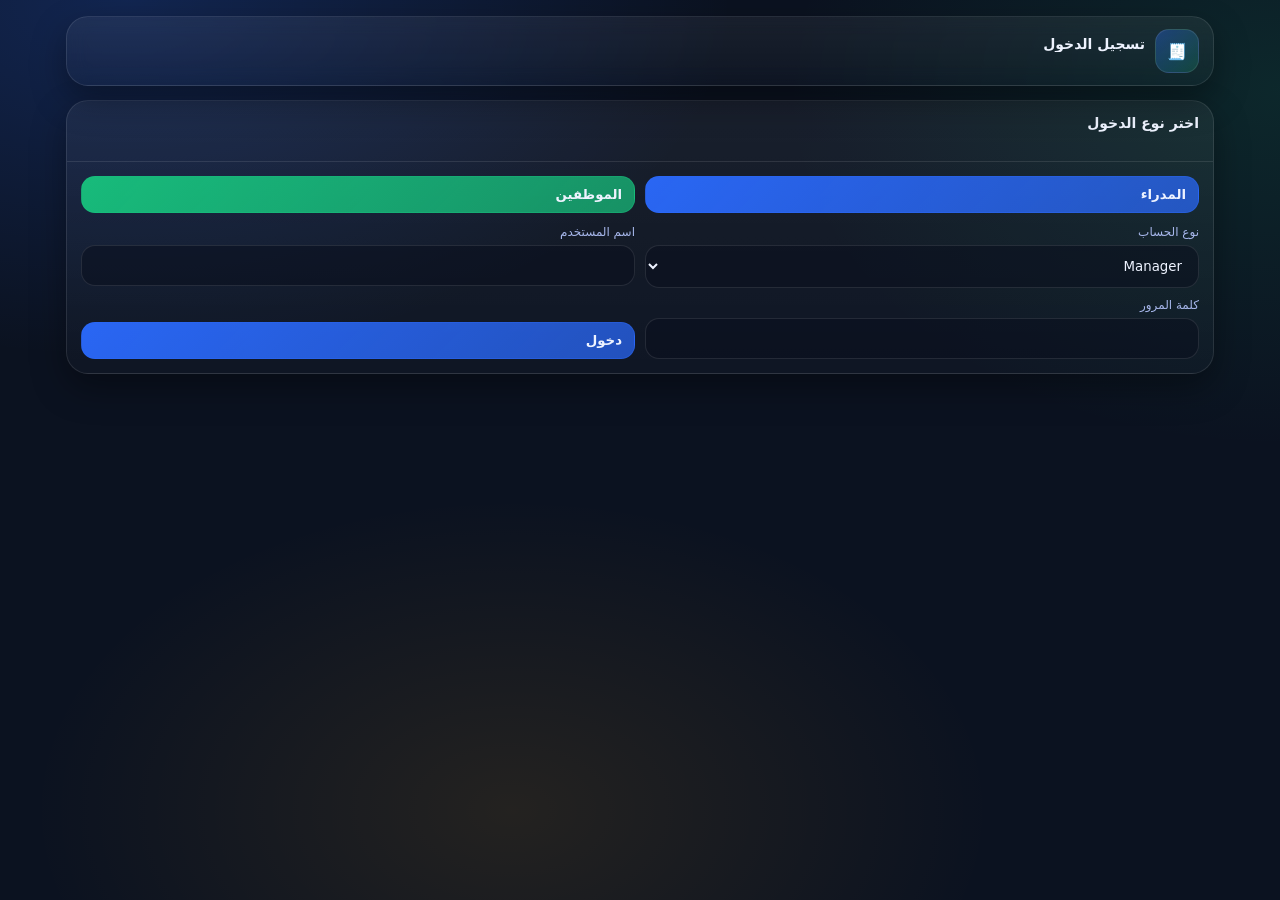
==== commit bcfd71dc: "Add files via upload" ====
--- a/admin.html
+++ b/admin.html
@@ -96,6 +96,7 @@
   .row.cols2{grid-template-columns:1fr 1fr}
   .row.cols3{grid-template-columns:1fr 1fr 1fr}
   .row.cols4{grid-template-columns:1fr 1fr 1fr 1fr}
+  .row.cols5{grid-template-columns:1fr 1fr 1fr 1fr 1fr}
 }
 .field{display:flex; flex-direction:column; gap:6px}
 label{font-size:12px; color:var(--muted)}
@@ -182,10 +183,474 @@
 .printTable{width:100%; border-collapse:collapse}
 .printTable th,.printTable td{border-bottom:1px solid #eee; padding:8px; font-size:12px; text-align:right}
 </style>
-
+<script>
+/* ====== Payroll App (Static / LocalStorage) ====== */
+const APP_KEY = "payrollApp_v1";
+
+function deepClone(v){ return JSON.parse(JSON.stringify(v)); }
+function uid(prefix="id"){ return `${prefix}_${Math.random().toString(16).slice(2)}_${Date.now().toString(16)}`; }
+function toast(msg, type="ok"){
+  const el = document.getElementById("toast");
+  if(!el) return;
+  const dot = el.querySelector(".dot");
+  dot.style.background = type==="bad" ? "var(--red)" : (type==="warn" ? "var(--amber)" : "var(--green)");
+  el.querySelector(".msg").textContent = msg;
+  el.classList.add("show");
+  clearTimeout(toast._t);
+  toast._t = setTimeout(()=>el.classList.remove("show"), 2600);
+}
+function fmtMoney(n){
+  n = Number(n);
+  if(!isFinite(n)) n = 0;
+  return (Math.round(n*100)/100).toLocaleString('ar-EG', {minimumFractionDigits:2, maximumFractionDigits:2});
+}
+function nowISODate(){
+  const d=new Date();
+  const yyyy=d.getFullYear(), mm=String(d.getMonth()+1).padStart(2,'0'), dd=String(d.getDate()).padStart(2,'0');
+  return `${yyyy}-${mm}-${dd}`;
+}
+function yyyymm(d=new Date()){
+  const yyyy=d.getFullYear(), mm=String(d.getMonth()+1).padStart(2,'0');
+  return `${yyyy}-${mm}`;
+}
+function prevYYYYMM(ym){
+  const [y,m]=ym.split('-').map(Number);
+  const d=new Date(y, m-1, 1);
+  d.setMonth(d.getMonth()-1);
+  return yyyymm(d);
+}
+function parseTimeToMinutes(hhmm){
+  if(!hhmm) return null;
+  const m=/^(\d{1,2}):(\d{2})$/.exec(String(hhmm).trim());
+  if(!m) return null;
+  const h=Number(m[1]), mi=Number(m[2]);
+  if(h<0||h>23||mi<0||mi>59) return null;
+  return h*60+mi;
+}
+function minutesToHHMM(min){
+  min = Math.max(0, Math.floor(min));
+  const h=Math.floor(min/60), m=min%60;
+  return `${String(h).padStart(2,'0')}:${String(m).padStart(2,'0')}`;
+}
+function clamp(n,a,b){ return Math.max(a, Math.min(b,n)); }
+
+function getApp(){
+  try{
+    const raw = localStorage.getItem(APP_KEY);
+    if(!raw) return null;
+    return JSON.parse(raw);
+  }catch(e){ return null; }
+}
+function setApp(obj){ localStorage.setItem(APP_KEY, JSON.stringify(obj)); }
+function ensureApp(){
+  let app = getApp();
+  const ym = yyyymm();
+  if(!app){
+    app = {
+      company:{ companyName:"", companyLogo:"" },
+      departments:[],
+      employees:[],
+      managers:[{ id: uid("mgr"), username:"manager", password:"manager123" }],
+      monthSettings:{},
+      attendance:{},
+      advances:{},
+      advancesList:[]
+    };
+  }
+  if(!Array.isArray(app.managers) || !app.managers.find(m=>m.username==="manager")){
+    app.managers = Array.isArray(app.managers) ? app.managers : [];
+    app.managers.push({ id: uid("mgr"), username:"manager", password:"manager123" });
+  }
+  if(!app.monthSettings) app.monthSettings = {};
+  if(!app.monthSettings[ym]){
+    const d=new Date();
+    const daysInMonth = new Date(d.getFullYear(), d.getMonth()+1, 0).getDate();
+    app.monthSettings[ym] = {
+      daysInMonth,
+      workHoursInMonth: 176,
+      shiftStart:"09:00",
+      shiftEnd:"17:00",
+      lateGraceMinutes: 10,
+      earlyLeaveGraceMinutes: 10,
+      latePenaltyMultiplier: 1.5,
+      earlyPenaltyMultiplier: 1.5,
+      overtimeMultiplier: 1.5
+    };
+  }
+  if(!app.attendance) app.attendance = {};
+  if(!app.advances) app.advances = {};
+
+  if(!Array.isArray(app.advancesList)) app.advancesList = [];
+  // Migration from legacy structure app.advances[ym][empId]={amount,note}
+  if(app.advances && Object.keys(app.advances).length && app.advancesList.length===0){
+    try{
+      for(const ymKey of Object.keys(app.advances||{})){
+        const m = app.advances[ymKey]||{};
+        for(const empId of Object.keys(m||{})){
+          const a = m[empId]||{};
+          const amount = Number(a.amount||0);
+          if(!amount) continue;
+          app.advancesList.push({
+            id: uid("adv"),
+            date: `${ymKey}-01`,
+            ym: ymKey,
+            employeeId: empId,
+            amount,
+            note: (a.note||"").trim() || "— (مهاجرة من نسخة قديمة)"
+          });
+        }
+      }
+    }catch(e){}
+  }
+
+  if(!app.departments) app.departments = [];
+  if(!app.employees) app.employees = [];
+  if(!app.company) app.company = { companyName:"", companyLogo:"" };
+  setApp(app);
+  return app;
+}
+function updateApp(mutator){
+  const app = ensureApp();
+  const draft = deepClone(app);
+  mutator(draft);
+  setApp(draft);
+  return draft;
+}
+
+function sessionSet(obj){ sessionStorage.setItem(`${APP_KEY}:session`, JSON.stringify(obj)); }
+function sessionGet(){ try{ return JSON.parse(sessionStorage.getItem(`${APP_KEY}:session`)||"null"); }catch(e){ return null; } }
+function sessionClear(){ sessionStorage.removeItem(`${APP_KEY}:session`); }
+
+function requireRole(roles){
+  const s = sessionGet();
+  if(!s || !roles.includes(s.role)) return null;
+  return s;
+}
+
+function csvParse(text){
+  const rows = [];
+  const lines = String(text||"").replace(/\r/g,"").split("\n").filter(l=>l.trim().length);
+  if(!lines.length) return rows;
+  const sep = (lines[0].includes(";") && !lines[0].includes(",")) ? ";" : ",";
+  for(const line of lines){
+    const out=[];
+    let cur="", inQ=false;
+    for(let i=0;i<line.length;i++){
+      const ch=line[i];
+      if(ch === '"'){
+        if(inQ && line[i+1] === '"'){ cur+='"'; i++; }
+        else inQ = !inQ;
+      }else if(ch===sep && !inQ){
+        out.push(cur.trim()); cur="";
+      }else cur+=ch;
+    }
+    out.push(cur.trim());
+    rows.push(out);
+  }
+  return rows;
+}
+function csvStringify(rows){
+  return rows.map(r => r.map(v=>{
+    const s=String(v??"");
+    if(/[",\n;]/.test(s)) return `"${s.replace(/"/g,'""')}"`;
+    return s;
+  }).join(",")).join("\n");
+}
+function downloadText(filename, text, mime="text/plain;charset=utf-8"){
+  const blob=new Blob([text],{type:mime});
+  const a=document.createElement("a");
+  a.href=URL.createObjectURL(blob);
+  a.download=filename;
+  document.body.appendChild(a);
+  a.click();
+  a.remove();
+  setTimeout(()=>URL.revokeObjectURL(a.href), 2000);
+}
+function downloadJSON(filename, obj){ downloadText(filename, JSON.stringify(obj,null,2), "application/json;charset=utf-8"); }
+
+async function readFileText(file){
+  return new Promise((res,rej)=>{
+    const fr=new FileReader();
+    fr.onload=()=>res(String(fr.result||""));
+    fr.onerror=()=>rej(fr.error||new Error("FileReader error"));
+    fr.readAsText(file,"utf-8");
+  });
+}
+
+/* ====== Payroll Logic ====== */
+function computeDayMetrics(settings, rec){
+  // returns {lateMinutes, earlyLeaveMinutes, overtimeMinutes, absent}
+  const s=settings;
+  const start = parseTimeToMinutes(s.shiftStart);
+  const end = parseTimeToMinutes(s.shiftEnd);
+  const checkIn = parseTimeToMinutes(rec.checkIn);
+  const checkOut = parseTimeToMinutes(rec.checkOut);
+
+  const excuse = rec.excuseType || "none";
+  const hasTimes = (checkIn!=null && checkOut!=null);
+
+  let late=0, early=0, ot=0, absent=false;
+
+  if(!hasTimes){
+    // no in/out -> absent
+    absent=true;
+  }else{
+    if(checkIn>start){
+      late = Math.max(0, checkIn - start - Number(s.lateGraceMinutes||0));
+    }
+    if(checkOut<end){
+      early = Math.max(0, end - checkOut - Number(s.earlyLeaveGraceMinutes||0));
+    }
+    if(checkOut>end){
+      ot = Math.max(0, checkOut - end);
+    }
+  }
+
+  if(excuse==="late_excused") late=0;
+  if(excuse==="early_excused") early=0;
+  if(excuse==="absent_excused"){ absent=true; late=0; early=0; ot=0; }
+
+  return { lateMinutes:late, earlyLeaveMinutes:early, overtimeMinutes:ot, absent };
+}
+
+function computePayrollForEmployee(app, emp, ym){
+  const settings = app.monthSettings[ym] || app.monthSettings[yyyymm()] || {};
+  const workHoursInMonth = Number(settings.workHoursInMonth||176);
+  const hourValue = (Number(emp.monthlySalary||0) / (workHoursInMonth || 1));
+
+  // advances (multiple records by date)
+  const advances = sumAdvancesForMonth(app, ym, emp.id);
+// attendance records for month
+  let lateMin=0, earlyMin=0, otMin=0;
+  let absentExcusedDays=0, absentNoExcuseDays=0;
+  const rows = [];
+
+  for(const dateKey of Object.keys(app.attendance||{})){
+    if(!dateKey.startsWith(ym+"-")) continue;
+    const day = app.attendance[dateKey] || {};
+    const rec = day[emp.id];
+    if(!rec) continue;
+
+    const m = computeDayMetrics(settings, rec);
+    lateMin += m.lateMinutes;
+    earlyMin += m.earlyLeaveMinutes;
+    otMin += m.overtimeMinutes;
+
+    if(m.absent){
+      if((rec.excuseType||"none")==="absent_excused") absentExcusedDays += 1;
+      else if(!rec.checkIn && !rec.checkOut) absentNoExcuseDays += 1;
+    }
+
+    rows.push({
+      date: dateKey,
+      checkIn: rec.checkIn || "",
+      checkOut: rec.checkOut || "",
+      excuseType: rec.excuseType || "none",
+      outOfFactory: !!rec.outOfFactory,
+      note: rec.note || "",
+      advancesOnDate: sumAdvancesOnDate(app, dateKey, emp.id),
+      ...m
+    });
+  }
+
+  // Deduction & additions
+  const lateDeduction = (lateMin/60) * hourValue * Number(settings.latePenaltyMultiplier||1.5);
+  const earlyDeduction = (earlyMin/60) * hourValue * Number(settings.earlyPenaltyMultiplier||1.5);
+  const otValue = (otMin/60) * hourValue * Number(settings.overtimeMultiplier||1.5);
+
+  // absent without excuse -> deduct full day based on salary/daysInMonth, multiplier
+  const daysInMonth = Number(settings.daysInMonth||30);
+  const dayValue = (Number(emp.monthlySalary||0) / (daysInMonth || 1));
+  const absenceNoExcuseFactor = Number((settings.absenceNoExcuseFactor ?? 1.0));
+  const absenceNoExcuseDeduction = absentNoExcuseDays * dayValue * absenceNoExcuseFactor;
+
+  const base = Number(emp.monthlySalary||0);
+
+  // if employee has no attendance at all in month => net=0 (as requested in spec)
+  const hasAny = rows.length > 0;
+  let net = base + otValue - lateDeduction - earlyDeduction - absenceNoExcuseDeduction - advances;
+  if(!hasAny) net = 0;
+
+  return {
+    ym,
+    hourValue,
+    baseSalary: base,
+    totals:{
+      baseSalary: base,
+      lateMinutes: lateMin,
+      earlyLeaveMinutes: earlyMin,
+      overtimeMinutes: otMin,
+      absentExcusedDays,
+      absentNoExcuseDays,
+      advances,
+      lateDeduction,
+      earlyDeduction,
+      overtimeValue: otValue,
+      absenceNoExcuseDeduction,
+      net
+    },
+    rows: rows.sort((a,b)=>a.date.localeCompare(b.date))
+  };
+}
+
+/* ====== Printing (Receipt PDF via Print) ====== */
+function openReceiptPrintWindow(app, emp, ym){
+  const dept = (app.departments||[]).find(d=>d.id===emp.departmentId);
+  const payroll = computePayrollForEmployee(app, emp, ym);
+  const companyName = (app.company?.companyName || "").trim() || "—";
+  const logo = app.company?.companyLogo || "";
+
+  const rowsHtml = payroll.rows.map(r=>{
+    const exMap = {
+      none:"بدون",
+      late_excused:"تأخير بعذر",
+      early_excused:"انصراف مبكر بعذر",
+      absent_excused:"غياب بعذر"
+    };
+    return `<tr>
+      <td>${r.date}</td>
+      <td>${arDayName(r.date)}</td>
+      <td>${r.checkIn||"—"}</td>
+      <td>${r.checkOut||"—"}</td>
+      <td>${((r.overtimeMinutes||0)/60).toFixed(2)}</td>
+      <td>${((r.lateMinutes||0)/60).toFixed(2)}</td>
+      <td>${((r.earlyLeaveMinutes||0)/60).toFixed(2)}</td>
+      <td>${fmtMoney(r.advancesOnDate||0)}</td>
+      <td>${exMap[r.excuseType]||"بدون"}</td>
+      <td>${r.outOfFactory?"نعم":"لا"}</td>
+      <td>${(r.note||"").replace(/</g,"&lt;")}</td>
+    </tr>`;
+  }).join("");
+
+  const html = `<!doctype html><html lang="ar" dir="rtl"><head><meta charset="utf-8"/>
+  <meta name="viewport" content="width=device-width,initial-scale=1"/>
+  <title>صك قبض - ${emp.name}</title>
+  <style>
+    body{font-family: ui-sans-serif, system-ui, "Noto Kufi Arabic","Noto Sans Arabic", Tahoma, Arial; background:#fff; color:#111; margin:0; padding:18px}
+    .row{display:flex; gap:14px; align-items:center; justify-content:space-between; flex-wrap:wrap}
+    .box{border:1px solid #e6e6e6; border-radius:14px; padding:14px}
+    .logo{width:54px;height:54px;border-radius:14px; overflow:hidden; border:1px solid #eee; display:grid; place-items:center}
+    .logo img{width:100%;height:100%;object-fit:cover}
+    h1{margin:0; font-size:20px}
+    p{margin:6px 0 0; color:#333; font-size:12px}
+    table{width:100%; border-collapse:collapse; margin-top:10px}
+    th,td{border-bottom:1px solid #eee; padding:8px; font-size:12px; text-align:right}
+    th{background:#fafafa}
+    .k{color:#666; font-size:12px}
+    .v{font-weight:800}
+    .sig{display:flex; gap:14px; margin-top:16px}
+    .sig .s{flex:1; border-top:1px dashed #bbb; padding-top:10px; text-align:center; color:#333}
+    @media print{ body{padding:0} .noPrint{display:none} }
+  </style>
+  </head><body>
+    <div class="noPrint" style="margin-bottom:10px">
+      <button onclick="window.print()" style="padding:10px 12px; border-radius:12px; border:1px solid #ddd; background:#0b1220; color:#fff; font-weight:800; cursor:pointer">طباعة / حفظ PDF</button>
+    </div>
+
+    <div class="box">
+      <div class="row">
+        <div class="row" style="gap:10px">
+          <div class="logo">${logo ? `<img src="${logo}"/>` : `<span style="font-weight:900;color:#0b1220">🏢</span>`}</div>
+          <div>
+            <h1>صك قبض راتب</h1>
+            <p>${companyName}</p>
+          </div>
+        </div>
+        <div style="text-align:left">
+          <div class="k">الشهر</div>
+          <div class="v">${ym}</div>
+        </div>
+      </div>
+
+      <div style="margin-top:12px" class="row">
+        <div><span class="k">الموظف:</span> <span class="v">${emp.name}</span></div>
+        <div><span class="k">القسم:</span> <span class="v">${dept?dept.name:"—"}</span></div>
+        <div><span class="k">الراتب الأساسي:</span> <span class="v">${fmtMoney(payroll.totals.baseSalary)}</span></div>
+      </div>
+
+      <table>
+        <thead>
+          <tr>
+            <th>التاريخ</th><th>الدخول</th><th>الخروج</th><th>العذر</th><th>خارج المصنع</th><th>ملاحظة</th>
+          </tr>
+        </thead>
+        <tbody>
+          ${rowsHtml || `<tr><td colspan="6" style="text-align:center;color:#666">لا توجد سجلات لهذا الشهر</td></tr>`}
+        </tbody>
+      </table>
+
+      <div class="row" style="margin-top:12px">
+        <div><span class="k">إضافي (دقائق):</span> <span class="v">${payroll.totals.overtimeMinutes}</span></div>
+        <div><span class="k">قيمة الإضافي:</span> <span class="v">${fmtMoney(payroll.totals.overtimeValue)}</span></div>
+        <div><span class="k">تأخير (دقائق):</span> <span class="v">${payroll.totals.lateMinutes}</span></div>
+        <div><span class="k">خصم التأخير:</span> <span class="v">${fmtMoney(payroll.totals.lateDeduction)}</span></div>
+        <div><span class="k">مبكر (دقائق):</span> <span class="v">${payroll.totals.earlyLeaveMinutes}</span></div>
+        <div><span class="k">خصم المبكر:</span> <span class="v">${fmtMoney(payroll.totals.earlyDeduction)}</span></div>
+        <div><span class="k">غياب بدون عذر (أيام):</span> <span class="v">${payroll.totals.absentNoExcuseDays}</span></div>
+        <div><span class="k">خصم الغياب:</span> <span class="v">${fmtMoney(payroll.totals.absenceNoExcuseDeduction)}</span></div>
+        <div><span class="k">السلف:</span> <span class="v">${fmtMoney(payroll.totals.advances)}</span></div>
+        <div style="flex:1"></div>
+        <div style="min-width:220px"><span class="k">المستحق النهائي:</span> <span class="v" style="font-size:16px">${fmtMoney(payroll.totals.net)}</span></div>
+      </div>
+
+      <div class="sig">
+        <div class="s">توقيع الموظف</div>
+        <div class="s">توقيع الإدارة</div>
+      </div>
+    </div>
+  </body></html>`;
+
+  const w = window.open("", "_blank");
+  w.document.open();
+  w.document.write(html);
+  w.document.close();
+}
+
+/* ====== UI helpers ====== */
+function setBrandFromCompany(){
+  const app = ensureApp();
+  const name = (app.company?.companyName||"").trim() || "نظام الدوام والرواتب";
+  const elName = document.querySelector("[data-company-name]");
+  if(elName) elName.textContent = name;
+  const img = document.querySelector("[data-company-logo]");
+  if(img){
+    if(app.company?.companyLogo){
+      img.src = app.company.companyLogo;
+      img.style.display="block";
+    }else{
+      img.removeAttribute("src");
+      img.style.display="none";
+    }
+  }
+}
+function drawerInit(){
+  const overlay = document.getElementById("drawerOverlay");
+  const drawer = document.getElementById("drawer");
+  const btn = document.getElementById("btnMenu");
+  function close(){ overlay?.classList.remove("show"); drawer?.classList.remove("show"); }
+  function open(){ overlay?.classList.add("show"); drawer?.classList.add("show"); }
+  btn?.addEventListener("click", open);
+  overlay?.addEventListener("click", close);
+  document.addEventListener("keydown", (e)=>{ if(e.key==="Escape") close(); });
+  return {open,close};
+}
+function switchSection(id){
+  document.querySelectorAll("[data-section]").forEach(el=>el.style.display="none");
+  const target = document.querySelector(`[data-section="${id}"]`);
+  if(target) target.style.display="block";
+  document.querySelectorAll("[data-nav]").forEach(b=>{
+    b.classList.toggle("active", b.getAttribute("data-nav")===id);
+  });
+  sessionStorage.setItem(`${APP_KEY}:lastSection`, id);
+}
+function restoreLastSection(defaultId){
+  const id = sessionStorage.getItem(`${APP_KEY}:lastSection`) || defaultId;
+  switchSection(id);
+}
+
+</script>
 </head>
 <body>
-
 <div class="container">
   <div class="topbar">
     <div class="brand">
@@ -283,20 +748,6 @@
         </div>
       </div>
 
-      <div class="row cols3" style="margin-top:10px">
-        <div class="field">
-          <label>فلترة بالاسم</label>
-          <input id="advFilterName" placeholder="اكتب اسم الموظف"/>
-        </div>
-        <div class="field">
-          <label>مجموع السلف (حسب الفلترة)</label>
-          <input id="advSum" readonly/>
-        </div>
-        <div class="field" style="justify-content:flex-end">
-          <label>&nbsp;</label>
-          <button class="btn ghost" id="refreshAdvTable">تحديث</button>
-        </div>
-      </div>
       <div style="height:10px"></div>
       <div class="tableWrap">
         <table>
@@ -316,7 +767,7 @@
       </div>
     </div>
     <div class="bd">
-      <div class="row cols4">
+      <div class="row cols5">
         <div class="field">
           <label>اسم الموظف (فريد)</label>
           <input id="empNameNew" placeholder="اسم الموظف"/>
@@ -348,20 +799,6 @@
         <button class="btn ghost" id="clearEmpForm">تفريغ</button>
       </div>
 
-      <div class="row cols3" style="margin-top:10px">
-        <div class="field">
-          <label>فلترة بالاسم</label>
-          <input id="advFilterName" placeholder="اكتب اسم الموظف"/>
-        </div>
-        <div class="field">
-          <label>مجموع السلف (حسب الفلترة)</label>
-          <input id="advSum" readonly/>
-        </div>
-        <div class="field" style="justify-content:flex-end">
-          <label>&nbsp;</label>
-          <button class="btn ghost" id="refreshAdvTable">تحديث</button>
-        </div>
-      </div>
       <div style="height:10px"></div>
       <div class="tableWrap">
         <table>
@@ -398,20 +835,6 @@
         </div>
       </div>
 
-      <div class="row cols3" style="margin-top:10px">
-        <div class="field">
-          <label>فلترة بالاسم</label>
-          <input id="advFilterName" placeholder="اكتب اسم الموظف"/>
-        </div>
-        <div class="field">
-          <label>مجموع السلف (حسب الفلترة)</label>
-          <input id="advSum" readonly/>
-        </div>
-        <div class="field" style="justify-content:flex-end">
-          <label>&nbsp;</label>
-          <button class="btn ghost" id="refreshAdvTable">تحديث</button>
-        </div>
-      </div>
       <div style="height:10px"></div>
       <div class="tableWrap">
         <table>
@@ -514,11 +937,11 @@
         </div>
         <div class="field">
           <label>الدخول</label>
-          <input id="attIn" type="time"/>
+          <input id="attIn" placeholder="09:00"/>
         </div>
         <div class="field">
           <label>الخروج</label>
-          <input id="attOut" type="time"/>
+          <input id="attOut" placeholder="17:00"/>
         </div>
       </div>
 
@@ -566,25 +989,11 @@
         </div>
       </div>
 
-      <div class="row cols3" style="margin-top:10px">
-        <div class="field">
-          <label>فلترة بالاسم</label>
-          <input id="advFilterName" placeholder="اكتب اسم الموظف"/>
-        </div>
-        <div class="field">
-          <label>مجموع السلف (حسب الفلترة)</label>
-          <input id="advSum" readonly/>
-        </div>
-        <div class="field" style="justify-content:flex-end">
-          <label>&nbsp;</label>
-          <button class="btn ghost" id="refreshAdvTable">تحديث</button>
-        </div>
-      </div>
       <div style="height:10px"></div>
       <div class="tableWrap">
         <table>
           <thead><tr>
-            <th>تاريخ</th><th>يوم</th><th>الموظف</th><th>دخول</th><th>خروج</th><th>إض</th><th>تأ</th><th>مب</th><th>سلف</th>
+            <th>التاريخ</th><th>اليوم</th><th>الموظف</th><th>الدخول</th><th>الخروج</th><th>إضافي</th><th>تأخير</th><th>مبكر</th><th>سلف</th><th>العذر</th><th>خارج</th><th>ملاحظة</th>
           </tr></thead>
           <tbody id="attTable"></tbody>
         </table>
@@ -603,8 +1012,12 @@
     <div class="bd">
       <div class="row cols4">
         <div class="field">
-          <label>الشهر (YYYY-MM)</label>
-          <input id="advMonth" placeholder="YYYY-MM"/>
+          <label>تاريخ السلفة</label>
+          <input id="advDate" type="date"/>
+        </div>
+        <div class="field">
+          <label>الشهر</label>
+          <input id="advMonth" placeholder="YYYY-MM" inputmode="numeric"/>
         </div>
         <div class="field">
           <label>الموظف</label>
@@ -613,10 +1026,6 @@
         <div class="field">
           <label>المبلغ</label>
           <input id="advAmount" type="number" min="0" step="0.01" placeholder="0"/>
-        </div>
-        <div class="field">
-          <label>تاريخ السلفة</label>
-          <input id="advDate" type="date"/>
         </div>
         <div class="field">
           <label>ملاحظة</label>
@@ -630,22 +1039,23 @@
 
       <div class="row cols3" style="margin-top:10px">
         <div class="field">
-          <label>فلترة بالاسم</label>
-          <input id="advFilterName" placeholder="اكتب اسم الموظف"/>
-        </div>
-        <div class="field">
-          <label>مجموع السلف (حسب الفلترة)</label>
-          <input id="advSum" readonly/>
+          <label>فلترة حسب الموظف</label>
+          <select id="advFilter"></select>
+        </div>
+        <div class="field">
+          <label>بحث بالاسم</label>
+          <input id="advSearch" placeholder="اكتب جزء من الاسم"/>
         </div>
         <div class="field" style="justify-content:flex-end">
-          <label>&nbsp;</label>
-          <button class="btn ghost" id="refreshAdvTable">تحديث</button>
-        </div>
-      </div>
+          <label>مجموع السلف (بعد الفلترة)</label>
+          <div class="pill"><b id="advTotal">0</b></div>
+        </div>
+      </div>
+
       <div style="height:10px"></div>
       <div class="tableWrap">
         <table>
-          <thead><tr><th>الشهر</th><th>الموظف</th><th>التاريخ</th><th>المبلغ</th><th>ملاحظة</th></tr></thead>
+          <thead><tr><th>التاريخ</th><th>الشهر</th><th>الموظف</th><th>المبلغ</th><th>ملاحظة</th></tr></thead>
           <tbody id="advTable"></tbody>
         </table>
       </div>
@@ -677,20 +1087,6 @@
         </div>
       </div>
 
-      <div class="row cols3" style="margin-top:10px">
-        <div class="field">
-          <label>فلترة بالاسم</label>
-          <input id="advFilterName" placeholder="اكتب اسم الموظف"/>
-        </div>
-        <div class="field">
-          <label>مجموع السلف (حسب الفلترة)</label>
-          <input id="advSum" readonly/>
-        </div>
-        <div class="field" style="justify-content:flex-end">
-          <label>&nbsp;</label>
-          <button class="btn ghost" id="refreshAdvTable">تحديث</button>
-        </div>
-      </div>
       <div style="height:10px"></div>
       <div class="tableWrap">
         <table>
@@ -727,20 +1123,6 @@
         </div>
       </div>
 
-      <div class="row cols3" style="margin-top:10px">
-        <div class="field">
-          <label>فلترة بالاسم</label>
-          <input id="advFilterName" placeholder="اكتب اسم الموظف"/>
-        </div>
-        <div class="field">
-          <label>مجموع السلف (حسب الفلترة)</label>
-          <input id="advSum" readonly/>
-        </div>
-        <div class="field" style="justify-content:flex-end">
-          <label>&nbsp;</label>
-          <button class="btn ghost" id="refreshAdvTable">تحديث</button>
-        </div>
-      </div>
       <div style="height:10px"></div>
       <div class="tableWrap">
         <table>
@@ -815,7 +1197,6 @@
 
 ensureApp();
 setBrandFromCompany();
-try{ const d=document.getElementById("advDate"); if(d && !d.value) d.value = nowISODate(); }catch(e){}
 
 // drawer
 const dr = drawerInit();
@@ -1145,6 +1526,21 @@
   return e?e.name:"—";
 }
 
+function arDayName(dateStr){
+  try{
+    const d = new Date(dateStr+"T00:00:00");
+    const names = ["الأحد","الإثنين","الثلاثاء","الأربعاء","الخميس","الجمعة","السبت"];
+    return names[d.getDay()] || "";
+  }catch(e){ return ""; }
+}
+function sumAdvancesForMonth(app, ym, empId){
+  return (app.advancesList||[]).filter(a=>a.ym===ym && a.employeeId===empId).reduce((s,a)=>s+Number(a.amount||0),0);
+}
+function sumAdvancesOnDate(app, dateStr, empId){
+  return (app.advancesList||[]).filter(a=>a.date===dateStr && a.employeeId===empId).reduce((s,a)=>s+Number(a.amount||0),0);
+}
+
+
 function loadAttendanceForm(){
   const empId = document.getElementById("attEmp").value;
   const date = document.getElementById("attDate").value;
@@ -1208,53 +1604,70 @@
   const app=ensureApp();
   const tb=document.getElementById("attTable");
   tb.innerHTML="";
+  const exMap = {none:"بدون", late_excused:"تأخير بعذر", early_excused:"انصراف مبكر بعذر", absent_excused:"غياب بعذر"};
   const rows=[];
   for(const dateKey of Object.keys(app.attendance||{})){
     if(ym && !dateKey.startsWith(ym+"-")) continue;
     const day = app.attendance[dateKey] || {};
     for(const empId of Object.keys(day)){
-      const rec = day[empId] || {};
+      const rec = day[empId];
       rows.push({date:dateKey, empId, ...rec});
     }
   }
   rows.sort((a,b)=>a.date.localeCompare(b.date));
   for(const r of rows){
-    const ymRow = r.date.slice(0,7);
-    const settings = app.monthSettings?.[ymRow] || app.monthSettings?.[yyyymm()] || {};
+    const tr=document.createElement("tr");
+    {
+    const settings = app.monthSettings[(r.date||"").slice(0,7)] || app.monthSettings[yyyymm()] || {};
     const m = computeDayMetrics(settings, r);
-    const advRec = (app.advances?.[ymRow]||{})[r.empId] || null;
-    const advLabel = (advRec && Number(advRec.amount||0)) ? `${fmtMoney(advRec.amount)}${advRec.date?` (${advRec.date})`:""}` : "";
-    const tr=document.createElement("tr");
+    const otH = (m.overtimeMinutes/60);
+    const lateH = (m.lateMinutes/60);
+    const earlyH = (m.earlyLeaveMinutes/60);
+    const advDay = sumAdvancesOnDate(app, r.date, r.empId);
     tr.innerHTML = `<td>${r.date}</td>
-      <td>${dayNameAr(r.date)}</td>
+      <td>${arDayName(r.date)}</td>
       <td>${getEmpNameById(r.empId)}</td>
       <td>${r.checkIn||"—"}</td>
       <td>${r.checkOut||"—"}</td>
-      <td>${fmtHoursFromMinutes(m.overtimeMinutes)}</td>
-      <td>${fmtHoursFromMinutes(m.lateMinutes)}</td>
-      <td>${fmtHoursFromMinutes(m.earlyLeaveMinutes)}</td>
-      <td>${advLabel}</td>`;
+      <td>${(otH||0).toFixed(2)}</td>
+      <td>${(lateH||0).toFixed(2)}</td>
+      <td>${(earlyH||0).toFixed(2)}</td>
+      <td>${fmtMoney(advDay||0)}</td>
+      <td>${exMap[r.excuseType]||"بدون"}</td>
+      <td>${r.outOfFactory?"نعم":"لا"}</td>
+      <td>${(r.note||"")}</td>`;
+  }
     tb.appendChild(tr);
   }
 }
 function exportAttendanceCSV(ym){
   const app=ensureApp();
-  const rows = [["التاريخ","اسم الموظف","الدخول","الخروج","نوع العذر","مشوار خارج المصنع","ملاحظة"]];
+  const rows = [["التاريخ","اليوم","اسم الموظف","الدخول","الخروج","إضافي","تأخير","مبكر","سلف","نوع العذر","مشوار خارج المصنع","ملاحظة"]];
   const exMap = {none:"none", late_excused:"late_excused", early_excused:"early_excused", absent_excused:"absent_excused"};
   for(const dateKey of Object.keys(app.attendance||{})){
     if(!dateKey.startsWith(ym+"-")) continue;
     const day = app.attendance[dateKey] || {};
     for(const empId of Object.keys(day)){
       const rec=day[empId];
+      {
+      const settings = app.monthSettings[dateKey.slice(0,7)] || app.monthSettings[yyyymm()] || {};
+      const m = computeDayMetrics(settings, rec);
+      const advDay = sumAdvancesOnDate(app, dateKey, empId);
       rows.push([
         dateKey,
+        arDayName(dateKey),
         getEmpNameById(empId),
         rec.checkIn||"",
         rec.checkOut||"",
+        (m.overtimeMinutes/60).toFixed(2),
+        (m.lateMinutes/60).toFixed(2),
+        (m.earlyLeaveMinutes/60).toFixed(2),
+        advDay||0,
         rec.excuseType||"none",
         rec.outOfFactory ? "1":"0",
         rec.note||""
       ]);
+    }
     }
   }
   downloadText(`attendance_${ym}.csv`, csvStringify(rows), "text/csv;charset=utf-8");
@@ -1553,445 +1966,10 @@
 });
 </script>
 
+
 <div id="toast" class="toast" role="status" aria-live="polite">
   <div class="dot"></div>
   <div class="msg"></div>
 </div>
-<script>
-/* ====== Payroll App (Static / LocalStorage) ====== */
-const APP_KEY = "payrollApp_v1";
-
-function deepClone(v){ return JSON.parse(JSON.stringify(v)); }
-function uid(prefix="id"){ return `${prefix}_${Math.random().toString(16).slice(2)}_${Date.now().toString(16)}`; }
-function toast(msg, type="ok"){
-  const el = document.getElementById("toast");
-  if(!el) return;
-  const dot = el.querySelector(".dot");
-  dot.style.background = type==="bad" ? "var(--red)" : (type==="warn" ? "var(--amber)" : "var(--green)");
-  el.querySelector(".msg").textContent = msg;
-  el.classList.add("show");
-  clearTimeout(toast._t);
-  toast._t = setTimeout(()=>el.classList.remove("show"), 2600);
-}
-function fmtMoney(n){
-  n = Number(n);
-  if(!isFinite(n)) n = 0;
-  return (Math.round(n*100)/100).toLocaleString('ar-EG', {minimumFractionDigits:2, maximumFractionDigits:2});
-}
-function nowISODate(){
-  const d=new Date();
-  const yyyy=d.getFullYear(), mm=String(d.getMonth()+1).padStart(2,'0'), dd=String(d.getDate()).padStart(2,'0');
-  return `${yyyy}-${mm}-${dd}`;
-}
-function yyyymm(d=new Date()){
-  const yyyy=d.getFullYear(), mm=String(d.getMonth()+1).padStart(2,'0');
-  return `${yyyy}-${mm}`;
-}
-function prevYYYYMM(ym){
-  const [y,m]=ym.split('-').map(Number);
-  const d=new Date(y, m-1, 1);
-  d.setMonth(d.getMonth()-1);
-  return yyyymm(d);
-}
-function parseTimeToMinutes(hhmm){
-  if(!hhmm) return null;
-  const m=/^(\d{1,2}):(\d{2})$/.exec(String(hhmm).trim());
-  if(!m) return null;
-  const h=Number(m[1]), mi=Number(m[2]);
-  if(h<0||h>23||mi<0||mi>59) return null;
-  return h*60+mi;
-}
-function minutesToHHMM(min){
-  min = Math.max(0, Math.floor(min));
-  const h=Math.floor(min/60), m=min%60;
-  return `${String(h).padStart(2,'0')}:${String(m).padStart(2,'0')}`;
-}
-function clamp(n,a,b){ return Math.max(a, Math.min(b,n)); }
-
-function getApp(){
-  try{
-    const raw = localStorage.getItem(APP_KEY);
-    if(!raw) return null;
-    return JSON.parse(raw);
-  }catch(e){ return null; }
-}
-function setApp(obj){ localStorage.setItem(APP_KEY, JSON.stringify(obj)); }
-function ensureApp(){
-  let app = getApp();
-  const ym = yyyymm();
-  if(!app){
-    app = {
-      company:{ companyName:"", companyLogo:"" },
-      departments:[],
-      employees:[],
-      managers:[{ id: uid("mgr"), username:"manager", password:"manager123" }],
-      monthSettings:{},
-      attendance:{},
-      advances:{}
-    };
-  }
-  if(!Array.isArray(app.managers) || !app.managers.find(m=>m.username==="manager")){
-    app.managers = Array.isArray(app.managers) ? app.managers : [];
-    app.managers.push({ id: uid("mgr"), username:"manager", password:"manager123" });
-  }
-  if(!app.monthSettings) app.monthSettings = {};
-  if(!app.monthSettings[ym]){
-    const d=new Date();
-    const daysInMonth = new Date(d.getFullYear(), d.getMonth()+1, 0).getDate();
-    app.monthSettings[ym] = {
-      daysInMonth,
-      workHoursInMonth: 176,
-      shiftStart:"09:00",
-      shiftEnd:"17:00",
-      lateGraceMinutes: 10,
-      earlyLeaveGraceMinutes: 10,
-      latePenaltyMultiplier: 1.5,
-      earlyPenaltyMultiplier: 1.5,
-      overtimeMultiplier: 1.5
-    };
-  }
-  if(!app.attendance) app.attendance = {};
-  if(!app.advances) app.advances = {};
-  if(!app.departments) app.departments = [];
-  if(!app.employees) app.employees = [];
-  if(!app.company) app.company = { companyName:"", companyLogo:"" };
-  setApp(app);
-  return app;
-}
-function updateApp(mutator){
-  const app = ensureApp();
-  const draft = deepClone(app);
-  mutator(draft);
-  setApp(draft);
-  return draft;
-}
-
-function sessionSet(obj){ sessionStorage.setItem(`${APP_KEY}:session`, JSON.stringify(obj)); }
-function sessionGet(){ try{ return JSON.parse(sessionStorage.getItem(`${APP_KEY}:session`)||"null"); }catch(e){ return null; } }
-function sessionClear(){ sessionStorage.removeItem(`${APP_KEY}:session`); }
-
-function requireRole(roles){
-  const s = sessionGet();
-  if(!s || !roles.includes(s.role)) return null;
-  return s;
-}
-
-function csvParse(text){
-  const rows = [];
-  const lines = String(text||"").replace(/\r/g,"").split("\n").filter(l=>l.trim().length);
-  if(!lines.length) return rows;
-  const sep = (lines[0].includes(";") && !lines[0].includes(",")) ? ";" : ",";
-  for(const line of lines){
-    const out=[];
-    let cur="", inQ=false;
-    for(let i=0;i<line.length;i++){
-      const ch=line[i];
-      if(ch === '"'){
-        if(inQ && line[i+1] === '"'){ cur+='"'; i++; }
-        else inQ = !inQ;
-      }else if(ch===sep && !inQ){
-        out.push(cur.trim()); cur="";
-      }else cur+=ch;
-    }
-    out.push(cur.trim());
-    rows.push(out);
-  }
-  return rows;
-}
-function csvStringify(rows){
-  return rows.map(r => r.map(v=>{
-    const s=String(v??"");
-    if(/[",\n;]/.test(s)) return `"${s.replace(/"/g,'""')}"`;
-    return s;
-  }).join(",")).join("\n");
-}
-function downloadText(filename, text, mime="text/plain;charset=utf-8"){
-  const blob=new Blob([text],{type:mime});
-  const a=document.createElement("a");
-  a.href=URL.createObjectURL(blob);
-  a.download=filename;
-  document.body.appendChild(a);
-  a.click();
-  a.remove();
-  setTimeout(()=>URL.revokeObjectURL(a.href), 2000);
-}
-function downloadJSON(filename, obj){ downloadText(filename, JSON.stringify(obj,null,2), "application/json;charset=utf-8"); }
-
-async function readFileText(file){
-  return new Promise((res,rej)=>{
-    const fr=new FileReader();
-    fr.onload=()=>res(String(fr.result||""));
-    fr.onerror=()=>rej(fr.error||new Error("FileReader error"));
-    fr.readAsText(file,"utf-8");
-  });
-}
-
-/* ====== Payroll Logic ====== */
-function computeDayMetrics(settings, rec){
-  // returns {lateMinutes, earlyLeaveMinutes, overtimeMinutes, absent}
-  const s=settings;
-  const start = parseTimeToMinutes(s.shiftStart);
-  const end = parseTimeToMinutes(s.shiftEnd);
-  const checkIn = parseTimeToMinutes(rec.checkIn);
-  const checkOut = parseTimeToMinutes(rec.checkOut);
-
-  const excuse = rec.excuseType || "none";
-  const hasTimes = (checkIn!=null && checkOut!=null);
-
-  let late=0, early=0, ot=0, absent=false;
-
-  if(!hasTimes){
-    // no in/out -> absent
-    absent=true;
-  }else{
-    if(checkIn>start){
-      late = Math.max(0, checkIn - start - Number(s.lateGraceMinutes||0));
-    }
-    if(checkOut<end){
-      early = Math.max(0, end - checkOut - Number(s.earlyLeaveGraceMinutes||0));
-    }
-    if(checkOut>end){
-      ot = Math.max(0, checkOut - end);
-    }
-  }
-
-  if(excuse==="late_excused") late=0;
-  if(excuse==="early_excused") early=0;
-  if(excuse==="absent_excused"){ absent=true; late=0; early=0; ot=0; }
-
-  return { lateMinutes:late, earlyLeaveMinutes:early, overtimeMinutes:ot, absent };
-}
-
-function computePayrollForEmployee(app, emp, ym){
-  const settings = app.monthSettings[ym] || app.monthSettings[yyyymm()] || {};
-  const workHoursInMonth = Number(settings.workHoursInMonth||176);
-  const hourValue = (Number(emp.monthlySalary||0) / (workHoursInMonth || 1));
-
-  // advances
-  const adv = (((app.advances||{})[ym]||{})[emp.id]||{});
-  const advances = Number(adv.amount||0);
-
-  // attendance records for month
-  let lateMin=0, earlyMin=0, otMin=0;
-  let absentExcusedDays=0, absentNoExcuseDays=0;
-  const rows = [];
-
-  for(const dateKey of Object.keys(app.attendance||{})){
-    if(!dateKey.startsWith(ym+"-")) continue;
-    const day = app.attendance[dateKey] || {};
-    const rec = day[emp.id];
-    if(!rec) continue;
-
-    const m = computeDayMetrics(settings, rec);
-    lateMin += m.lateMinutes;
-    earlyMin += m.earlyLeaveMinutes;
-    otMin += m.overtimeMinutes;
-
-    if(m.absent){
-      if((rec.excuseType||"none")==="absent_excused") absentExcusedDays += 1;
-      else if(!rec.checkIn && !rec.checkOut) absentNoExcuseDays += 1;
-    }
-
-    rows.push({
-      date: dateKey,
-      checkIn: rec.checkIn || "",
-      checkOut: rec.checkOut || "",
-      excuseType: rec.excuseType || "none",
-      outOfFactory: !!rec.outOfFactory,
-      note: rec.note || "",
-      ...m
-    });
-  }
-
-  // Deduction & additions
-  const lateDeduction = (lateMin/60) * hourValue * Number(settings.latePenaltyMultiplier||1.5);
-  const earlyDeduction = (earlyMin/60) * hourValue * Number(settings.earlyPenaltyMultiplier||1.5);
-  const otValue = (otMin/60) * hourValue * Number(settings.overtimeMultiplier||1.5);
-
-  // absent without excuse -> deduct full day based on salary/daysInMonth, multiplier
-  const daysInMonth = Number(settings.daysInMonth||30);
-  const dayValue = (Number(emp.monthlySalary||0) / (daysInMonth || 1));
-  const absenceNoExcuseFactor = Number((settings.absenceNoExcuseFactor ?? 1.0));
-  const absenceNoExcuseDeduction = absentNoExcuseDays * dayValue * absenceNoExcuseFactor;
-
-  const base = Number(emp.monthlySalary||0);
-
-  // if employee has no attendance at all in month => net=0 (as requested in spec)
-  const hasAny = rows.length > 0;
-  let net = base + otValue - lateDeduction - earlyDeduction - absenceNoExcuseDeduction - advances;
-  if(!hasAny) net = 0;
-
-  return {
-    ym,
-    hourValue,
-    baseSalary: base,
-    totals:{
-      lateMinutes: lateMin,
-      earlyLeaveMinutes: earlyMin,
-      overtimeMinutes: otMin,
-      absentExcusedDays,
-      absentNoExcuseDays,
-      advances,
-      lateDeduction,
-      earlyDeduction,
-      overtimeValue: otValue,
-      absenceNoExcuseDeduction,
-      net
-    },
-    rows: rows.sort((a,b)=>a.date.localeCompare(b.date))
-  };
-}
-
-/* ====== Printing (Receipt PDF via Print) ====== */
-function openReceiptPrintWindow(app, emp, ym){
-  const dept = (app.departments||[]).find(d=>d.id===emp.departmentId);
-  const payroll = computePayrollForEmployee(app, emp, ym);
-  const companyName = (app.company?.companyName || "").trim() || "—";
-  const logo = app.company?.companyLogo || "";
-
-  const rowsHtml = payroll.rows.map(r=>{
-    const exMap = {
-      none:"بدون",
-      late_excused:"تأخير بعذر",
-      early_excused:"انصراف مبكر بعذر",
-      absent_excused:"غياب بعذر"
-    };
-    return `<tr>
-      <td>${r.date}</td>
-      <td>${r.checkIn||"—"}</td>
-      <td>${r.checkOut||"—"}</td>
-      <td>${exMap[r.excuseType]||"بدون"}</td>
-      <td>${r.outOfFactory?"نعم":"لا"}</td>
-      <td>${(r.note||"").replace(/</g,"&lt;")}</td>
-    </tr>`;
-  }).join("");
-
-  const html = `<!doctype html><html lang="ar" dir="rtl"><head><meta charset="utf-8"/>
-  <meta name="viewport" content="width=device-width,initial-scale=1"/>
-  <title>صك قبض - ${emp.name}</title>
-  <style>
-    body{font-family: ui-sans-serif, system-ui, "Noto Kufi Arabic","Noto Sans Arabic", Tahoma, Arial; background:#fff; color:#111; margin:0; padding:18px}
-    .row{display:flex; gap:14px; align-items:center; justify-content:space-between; flex-wrap:wrap}
-    .box{border:1px solid #e6e6e6; border-radius:14px; padding:14px}
-    .logo{width:54px;height:54px;border-radius:14px; overflow:hidden; border:1px solid #eee; display:grid; place-items:center}
-    .logo img{width:100%;height:100%;object-fit:cover}
-    h1{margin:0; font-size:20px}
-    p{margin:6px 0 0; color:#333; font-size:12px}
-    table{width:100%; border-collapse:collapse; margin-top:10px}
-    th,td{border-bottom:1px solid #eee; padding:8px; font-size:12px; text-align:right}
-    th{background:#fafafa}
-    .k{color:#666; font-size:12px}
-    .v{font-weight:800}
-    .sig{display:flex; gap:14px; margin-top:16px}
-    .sig .s{flex:1; border-top:1px dashed #bbb; padding-top:10px; text-align:center; color:#333}
-    @media print{ body{padding:0} .noPrint{display:none} }
-  </style>
-  </head><body>
-    <div class="noPrint" style="margin-bottom:10px">
-      <button onclick="window.print()" style="padding:10px 12px; border-radius:12px; border:1px solid #ddd; background:#0b1220; color:#fff; font-weight:800; cursor:pointer">طباعة / حفظ PDF</button>
-    </div>
-
-    <div class="box">
-      <div class="row">
-        <div class="row" style="gap:10px">
-          <div class="logo">${logo ? `<img src="${logo}"/>` : `<span style="font-weight:900;color:#0b1220">🏢</span>`}</div>
-          <div>
-            <h1>صك قبض راتب</h1>
-            <p>${companyName}</p>
-          </div>
-        </div>
-        <div style="text-align:left">
-          <div class="k">الشهر</div>
-          <div class="v">${ym}</div>
-        </div>
-      </div>
-
-      <div style="margin-top:12px" class="row">
-        <div><span class="k">الموظف:</span> <span class="v">${emp.name}</span></div>
-        <div><span class="k">القسم:</span> <span class="v">${dept?dept.name:"—"}</span></div>
-        <div><span class="k">الراتب الأساسي:</span> <span class="v">${fmtMoney(payroll.totals.baseSalary)}</span></div>
-      </div>
-
-      <table>
-        <thead>
-          <tr>
-            <th>التاريخ</th><th>الدخول</th><th>الخروج</th><th>العذر</th><th>خارج المصنع</th><th>ملاحظة</th>
-          </tr>
-        </thead>
-        <tbody>
-          ${rowsHtml || `<tr><td colspan="6" style="text-align:center;color:#666">لا توجد سجلات لهذا الشهر</td></tr>`}
-        </tbody>
-      </table>
-
-      <div class="row" style="margin-top:12px">
-        <div><span class="k">إضافي (دقائق):</span> <span class="v">${payroll.totals.overtimeMinutes}</span></div>
-        <div><span class="k">قيمة الإضافي:</span> <span class="v">${fmtMoney(payroll.totals.overtimeValue)}</span></div>
-        <div><span class="k">تأخير (دقائق):</span> <span class="v">${payroll.totals.lateMinutes}</span></div>
-        <div><span class="k">خصم التأخير:</span> <span class="v">${fmtMoney(payroll.totals.lateDeduction)}</span></div>
-        <div><span class="k">مبكر (دقائق):</span> <span class="v">${payroll.totals.earlyLeaveMinutes}</span></div>
-        <div><span class="k">خصم المبكر:</span> <span class="v">${fmtMoney(payroll.totals.earlyDeduction)}</span></div>
-        <div><span class="k">غياب بدون عذر (أيام):</span> <span class="v">${payroll.totals.absentNoExcuseDays}</span></div>
-        <div><span class="k">خصم الغياب:</span> <span class="v">${fmtMoney(payroll.totals.absenceNoExcuseDeduction)}</span></div>
-        <div><span class="k">السلف:</span> <span class="v">${fmtMoney(payroll.totals.advances)}</span></div>
-        <div style="flex:1"></div>
-        <div style="min-width:220px"><span class="k">المستحق النهائي:</span> <span class="v" style="font-size:16px">${fmtMoney(payroll.totals.net)}</span></div>
-      </div>
-
-      <div class="sig">
-        <div class="s">توقيع الموظف</div>
-        <div class="s">توقيع الإدارة</div>
-      </div>
-    </div>
-  </body></html>`;
-
-  const w = window.open("", "_blank");
-  w.document.open();
-  w.document.write(html);
-  w.document.close();
-}
-
-/* ====== UI helpers ====== */
-function setBrandFromCompany(){
-  const app = ensureApp();
-  const name = (app.company?.companyName||"").trim() || "نظام الدوام والرواتب";
-  const elName = document.querySelector("[data-company-name]");
-  if(elName) elName.textContent = name;
-  const img = document.querySelector("[data-company-logo]");
-  if(img){
-    if(app.company?.companyLogo){
-      img.src = app.company.companyLogo;
-      img.style.display="block";
-    }else{
-      img.removeAttribute("src");
-      img.style.display="none";
-    }
-  }
-}
-function drawerInit(){
-  const overlay = document.getElementById("drawerOverlay");
-  const drawer = document.getElementById("drawer");
-  const btn = document.getElementById("btnMenu");
-  function close(){ overlay?.classList.remove("show"); drawer?.classList.remove("show"); }
-  function open(){ overlay?.classList.add("show"); drawer?.classList.add("show"); }
-  btn?.addEventListener("click", open);
-  overlay?.addEventListener("click", close);
-  document.addEventListener("keydown", (e)=>{ if(e.key==="Escape") close(); });
-  return {open,close};
-}
-function switchSection(id){
-  document.querySelectorAll("[data-section]").forEach(el=>el.style.display="none");
-  const target = document.querySelector(`[data-section="${id}"]`);
-  if(target) target.style.display="block";
-  document.querySelectorAll("[data-nav]").forEach(b=>{
-    b.classList.toggle("active", b.getAttribute("data-nav")===id);
-  });
-  sessionStorage.setItem(`${APP_KEY}:lastSection`, id);
-}
-function restoreLastSection(defaultId){
-  const id = sessionStorage.getItem(`${APP_KEY}:lastSection`) || defaultId;
-  switchSection(id);
-}
-
-</script>
 </body>
 </html>
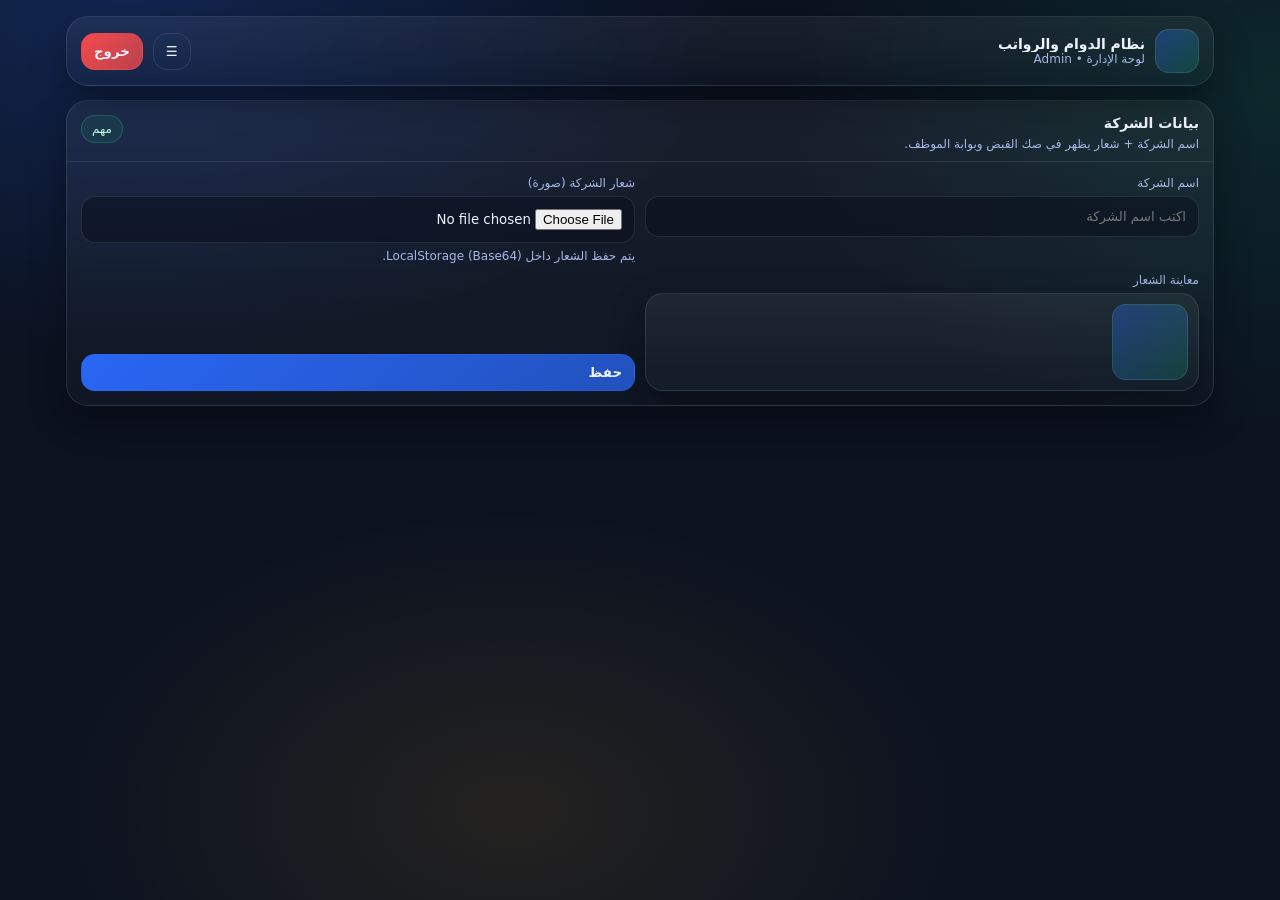
==== commit e5b76cad: "Add files via upload" ====
--- a/admin.html
+++ b/admin.html
@@ -500,13 +500,23 @@
   const companyName = (app.company?.companyName || "").trim() || "—";
   const logo = app.company?.companyLogo || "";
 
+  const issueDate = new Date().toISOString().slice(0,10);
+  const receiptNo = `RC-${ym.replace(/-/g,"")}-${String(emp.id||"").slice(-4).toUpperCase()||"0000"}`;
+
   const rowsHtml = payroll.rows.map(r=>{
-    const exMap = {
-      none:"بدون",
-      late_excused:"تأخير بعذر",
-      early_excused:"انصراف مبكر بعذر",
-      absent_excused:"غياب بعذر"
-    };
+    const note = (r.note||"").replace(/</g,"&lt;");
+    const extraBits = [];
+    if(r.excuseType && r.excuseType!=="none"){
+      const exMap = {
+        late_excused:"تأخير بعذر",
+        early_excused:"انصراف مبكر بعذر",
+        absent_excused:"غياب بعذر"
+      };
+      extraBits.push(exMap[r.excuseType]||"عذر");
+    }
+    if(r.outOfFactory) extraBits.push("خارج المصنع");
+    const extra = extraBits.length ? `<div class="sub">${extraBits.join(" • ")}${note?` • ${note}`:""}</div>` : (note?`<div class="sub">${note}</div>`:"");
+
     return `<tr>
       <td>${r.date}</td>
       <td>${arDayName(r.date)}</td>
@@ -516,9 +526,16 @@
       <td>${((r.lateMinutes||0)/60).toFixed(2)}</td>
       <td>${((r.earlyLeaveMinutes||0)/60).toFixed(2)}</td>
       <td>${fmtMoney(r.advancesOnDate||0)}</td>
-      <td>${exMap[r.excuseType]||"بدون"}</td>
-      <td>${r.outOfFactory?"نعم":"لا"}</td>
-      <td>${(r.note||"").replace(/</g,"&lt;")}</td>
+      <td>${(() => {
+        const exMap = {none:'', late_excused:'تأخير بعذر', early_excused:'انصراف بعذر', absent_excused:'غياب بعذر'};
+        const parts = [];
+        const ex = exMap[r.excuseType] || '';
+        if(ex) parts.push(ex);
+        if(r.outOfFactory) parts.push('خارج المصنع');
+        const note = (r.note||'').replace(/</g,'&lt;');
+        if(note) parts.push(note);
+        return parts.join(' • ') || '—';
+      })()}</td>
     </tr>`;
   }).join("");
 
@@ -526,39 +543,169 @@
   <meta name="viewport" content="width=device-width,initial-scale=1"/>
   <title>صك قبض - ${emp.name}</title>
   <style>
-    body{font-family: ui-sans-serif, system-ui, "Noto Kufi Arabic","Noto Sans Arabic", Tahoma, Arial; background:#fff; color:#111; margin:0; padding:18px}
-    .row{display:flex; gap:14px; align-items:center; justify-content:space-between; flex-wrap:wrap}
-    .box{border:1px solid #e6e6e6; border-radius:14px; padding:14px}
-    .logo{width:54px;height:54px;border-radius:14px; overflow:hidden; border:1px solid #eee; display:grid; place-items:center}
+    :root{--ink:#0b1220;--muted:#6b7280;--line:#e5e7eb;--paper:#ffffff;--soft:#f8fafc}
+    *{box-sizing:border-box}
+    body{font-family: ui-sans-serif, system-ui, "Noto Kufi Arabic","Noto Sans Arabic", Tahoma, Arial; background:#eef2f7; color:var(--ink); margin:0; padding:18px}
+
+    .page{background:var(--paper); width:210mm; min-height:297mm; margin:0 auto; border:1px solid var(--line); border-radius:18px; overflow:hidden; box-shadow:0 18px 45px rgba(2,6,23,.10)}
+    .topbar{display:flex; align-items:center; justify-content:space-between; gap:12px; padding:14px 16px; background:linear-gradient(180deg,#0b1220,#111a33); color:#fff}
+    .brand{display:flex; align-items:center; gap:12px}
+    .logo{width:52px;height:52px;border-radius:14px; overflow:hidden; background:rgba(255,255,255,.10); border:1px solid rgba(255,255,255,.18); display:grid; place-items:center; flex:0 0 auto}
     .logo img{width:100%;height:100%;object-fit:cover}
-    h1{margin:0; font-size:20px}
-    p{margin:6px 0 0; color:#333; font-size:12px}
-    table{width:100%; border-collapse:collapse; margin-top:10px}
-    th,td{border-bottom:1px solid #eee; padding:8px; font-size:12px; text-align:right}
-    th{background:#fafafa}
-    .k{color:#666; font-size:12px}
-    .v{font-weight:800}
-    .sig{display:flex; gap:14px; margin-top:16px}
-    .sig .s{flex:1; border-top:1px dashed #bbb; padding-top:10px; text-align:center; color:#333}
-    @media print{ body{padding:0} .noPrint{display:none} }
+    .brand h1{margin:0; font-size:16px; letter-spacing:.2px}
+    .brand .co{margin:2px 0 0; font-size:12px; opacity:.85}
+    .meta{display:flex; gap:10px; flex-wrap:wrap; justify-content:flex-start}
+    .pill{background:rgba(255,255,255,.12); border:1px solid rgba(255,255,255,.20); padding:8px 10px; border-radius:999px; font-size:12px; white-space:nowrap}
+    .pill b{font-weight:900}
+
+    .content{padding:16px}
+    .section{border:1px solid var(--line); border-radius:16px; overflow:hidden; margin-top:12px}
+    .section .hd{background:var(--soft); padding:10px 12px; font-weight:900; font-size:13px; border-bottom:1px solid var(--line)}
+    .grid{display:grid; grid-template-columns:repeat(4,1fr); gap:10px; padding:12px}
+    .kv{border:1px dashed var(--line); border-radius:14px; padding:10px; background:#fff}
+    .k{color:var(--muted); font-size:11px; margin-bottom:6px}
+    .v{font-weight:900; font-size:13px}
+
+    table{width:100%; border-collapse:collapse}
+    thead th{background:#0f172a; color:#fff; font-size:11px; padding:10px 8px; text-align:right}
+    tbody td{border-bottom:1px solid var(--line); padding:10px 8px; font-size:11.5px; vertical-align:top}
+    tbody tr:nth-child(2n){background:#fbfdff}
+    .sub{margin-top:6px; color:var(--muted); font-size:10.5px; line-height:1.35}
+
+    .totals{display:grid; grid-template-columns:repeat(3,1fr); gap:10px; padding:12px}
+    .card{border:1px solid var(--line); border-radius:16px; padding:12px; background:#fff}
+    .card .k{font-size:11px}
+    .card .v{font-size:14px}
+    .net{grid-column:1/-1; border:2px solid #0b1220}
+    .net .v{font-size:18px}
+
+    .sign{display:grid; grid-template-columns:1fr 1fr; gap:14px; padding:12px}
+    .sig{border:1px solid var(--line); border-radius:16px; padding:14px; min-height:70px; display:flex; align-items:flex-end; justify-content:center; color:#111}
+    .sig span{border-top:1px dashed #9aa4b2; padding-top:8px; width:100%; text-align:center; color:var(--muted); font-weight:700}
+
+    .actions{margin:0 auto 10px; width:min(210mm,100%); display:flex; justify-content:flex-start}
+    .btn{padding:10px 12px; border-radius:12px; border:1px solid #0b1220; background:#0b1220; color:#fff; font-weight:900; cursor:pointer}
+    .btn:active{transform:translateY(1px)}
+
+    @media (max-width: 720px){
+      body{padding:10px}
+      .page{width:100%; min-height:auto}
+      .grid{grid-template-columns:repeat(2,1fr)}
+      .totals{grid-template-columns:repeat(2,1fr)}
+    }
+
+    @media print{
+      body{background:#fff; padding:0; -webkit-print-color-adjust:exact !important; print-color-adjust:exact !important;}
+      .actions{display:none !important;}
+      .page{width:210mm; min-height:297mm; margin:0; border:none; border-radius:0; box-shadow:none}
+      @page{size:A4; margin:12mm 12mm 16mm 12mm}
+    }
   </style>
-  </head><body>
+</head><body>
+    <div class="actions"><button class="btn" onclick="window.print()">طباعة / حفظ PDF (A4)</button></div>
+
+    <div class="page">
+      <div class="topbar">
+        <div class="brand">
+          <div class="logo">${logo ? `<img src="${logo}"/>` : `<span style="font-weight:900">🏢</span>`}</div>
+          <div>
+            <h1>صك قبض راتب</h1>
+            <div class="co">${companyName}</div>
+          </div>
+        </div>
+        <div class="meta">
+          <div class="pill">رقم الصك: <b>${receiptNo}</b></div>
+          <div class="pill">شهر: <b>${ym}</b></div>
+          <div class="pill">تاريخ الإصدار: <b>${issueDate}</b></div>
+        </div>
+      </div>
+
+      <div class="content">
+        <div class="section">
+          <div class="hd">بيانات الموظف</div>
+          <div class="grid">
+            <div class="kv"><div class="k">اسم الموظف</div><div class="v">${emp.name}</div></div>
+            <div class="kv"><div class="k">رقم الموظف</div><div class="v">${emp.id||"—"}</div></div>
+            <div class="kv"><div class="k">القسم</div><div class="v">${dept?dept.name:"—"}</div></div>
+            <div class="kv"><div class="k">الراتب الأساسي</div><div class="v">${fmtMoney(payroll.totals.baseSalary)}</div></div>
+          </div>
+        </div>
+
+        <div class="section">
+          <div class="hd">تفاصيل الدوام</div>
+          <div style="overflow:auto">
+            <table>
+              <thead>
+                <tr>
+                  <th>التاريخ</th><th>اليوم</th><th>دخول</th><th>خروج</th>
+                  <th>إضافي (س)</th><th>تأخير (س)</th><th>مبكر (س)</th><th>سلف</th><th>ملاحظات</th>
+                </tr>
+              </thead>
+              <tbody>
+                ${rowsHtml || `<tr><td colspan="9" style="text-align:center;color:#6b7280;padding:14px">لا توجد سجلات لهذا الشهر</td></tr>`}
+              </tbody>
+            </table>
+          </div>
+        </div>
+
+        <div class="section">
+          <div class="hd">ملخص الشهر</div>
+          <div class="totals">
+            <div class="card"><div class="k">إجمالي الإضافي (ساعات)</div><div class="v">${(payroll.totals.overtimeMinutes/60).toFixed(2)}</div></div>
+            <div class="card"><div class="k">قيمة الإضافي</div><div class="v">${fmtMoney(payroll.totals.overtimeValue)}</div></div>
+            <div class="card"><div class="k">إجمالي التأخير (ساعات)</div><div class="v">${(payroll.totals.lateMinutes/60).toFixed(2)}</div></div>
+            <div class="card"><div class="k">خصم التأخير</div><div class="v">${fmtMoney(payroll.totals.lateDeduction)}</div></div>
+            <div class="card"><div class="k">إجمالي المبكر (ساعات)</div><div class="v">${(payroll.totals.earlyLeaveMinutes/60).toFixed(2)}</div></div>
+            <div class="card"><div class="k">خصم المبكر</div><div class="v">${fmtMoney(payroll.totals.earlyDeduction)}</div></div>
+            <div class="card"><div class="k">غياب بدون عذر (أيام)</div><div class="v">${payroll.totals.absentNoExcuseDays}</div></div>
+            <div class="card"><div class="k">خصم الغياب</div><div class="v">${fmtMoney(payroll.totals.absenceNoExcuseDeduction)}</div></div>
+            <div class="card"><div class="k">إجمالي السلف</div><div class="v">${fmtMoney(payroll.totals.advances)}</div></div>
+            <div class="card net"><div class="k">المستحق النهائي</div><div class="v">${fmtMoney(payroll.totals.net)}</div></div>
+          </div>
+        </div>
+
+        <div class="section">
+          <div class="hd">التوقيعات</div>
+          <div class="sign">
+            <div class="sig"><span>توقيع الموظف</span></div>
+            <div class="sig"><span>توقيع الإدارة</span></div>
+          </div>
+        </div>
+
+        <div style="margin-top:10px; color:#6b7280; font-size:10.5px; text-align:center">
+          تم إصدار هذا الصك من نظام الدوام والرواتب — يحتفظ به ضمن سجلات الشركة.
+        </div>
+      </div>
+    </div>
+  </body></html>`;
+
+  const w = window.open("", "_blank");
+  w.document.open();
+  w.document.write(html);
+  w.document.close();
+}
+
+
+</style>
+
+</head><body>
     <div class="noPrint" style="margin-bottom:10px">
       <button onclick="window.print()" style="padding:10px 12px; border-radius:12px; border:1px solid #ddd; background:#0b1220; color:#fff; font-weight:800; cursor:pointer">طباعة / حفظ PDF</button>
     </div>
 
-    <div class="box">
-      <div class="row">
-        <div class="row" style="gap:10px">
+    <div class="box receipt">
+      <div class="receiptHeader">
+        <div class="brand">
           <div class="logo">${logo ? `<img src="${logo}"/>` : `<span style="font-weight:900;color:#0b1220">🏢</span>`}</div>
           <div>
-            <h1>صك قبض راتب</h1>
-            <p>${companyName}</p>
+            <div class="company">${companyName}</div>
+            <div class="title">صك قبض راتب</div>
+            <div class="sub">الفترة: <b>${ym}</b></div>
           </div>
         </div>
-        <div style="text-align:left">
-          <div class="k">الشهر</div>
-          <div class="v">${ym}</div>
+        <div class="meta">
+          <div><span>رقم الصك</span><b>${receiptNo}</b></div>
+          <div><span>تاريخ الإصدار</span><b>${issueDate} (${arDayName(issueDate)})</b></div>
         </div>
       </div>
 
@@ -571,11 +718,11 @@
       <table>
         <thead>
           <tr>
-            <th>التاريخ</th><th>الدخول</th><th>الخروج</th><th>العذر</th><th>خارج المصنع</th><th>ملاحظة</th>
+            <th>التاريخ</th><th>اليوم</th><th>دخول</th><th>خروج</th><th>إضافي</th><th>تأخير</th><th>مبكر</th><th>سلف</th><th>ملاحظات</th>
           </tr>
         </thead>
         <tbody>
-          ${rowsHtml || `<tr><td colspan="6" style="text-align:center;color:#666">لا توجد سجلات لهذا الشهر</td></tr>`}
+          ${rowsHtml || `<tr><td colspan="9" style="text-align:center;color:#666">لا توجد سجلات لهذا الشهر</td></tr>`}
         </tbody>
       </table>
 
@@ -649,6 +796,26 @@
 }
 
 </script>
+
+<style>
+@media print {
+  @page {
+    size: A4;
+    margin: 15mm 15mm 20mm 15mm;
+  }
+  body {
+    -webkit-print-color-adjust: exact !important;
+    print-color-adjust: exact !important;
+  }
+  .receipt, .a4, .print-a4 {
+    width: 210mm !important;
+    min-height: 297mm !important;
+    margin: 0 auto !important;
+  }
+  .no-print { display: none !important; }
+}
+</style>
+
 </head>
 <body>
 <div class="container">
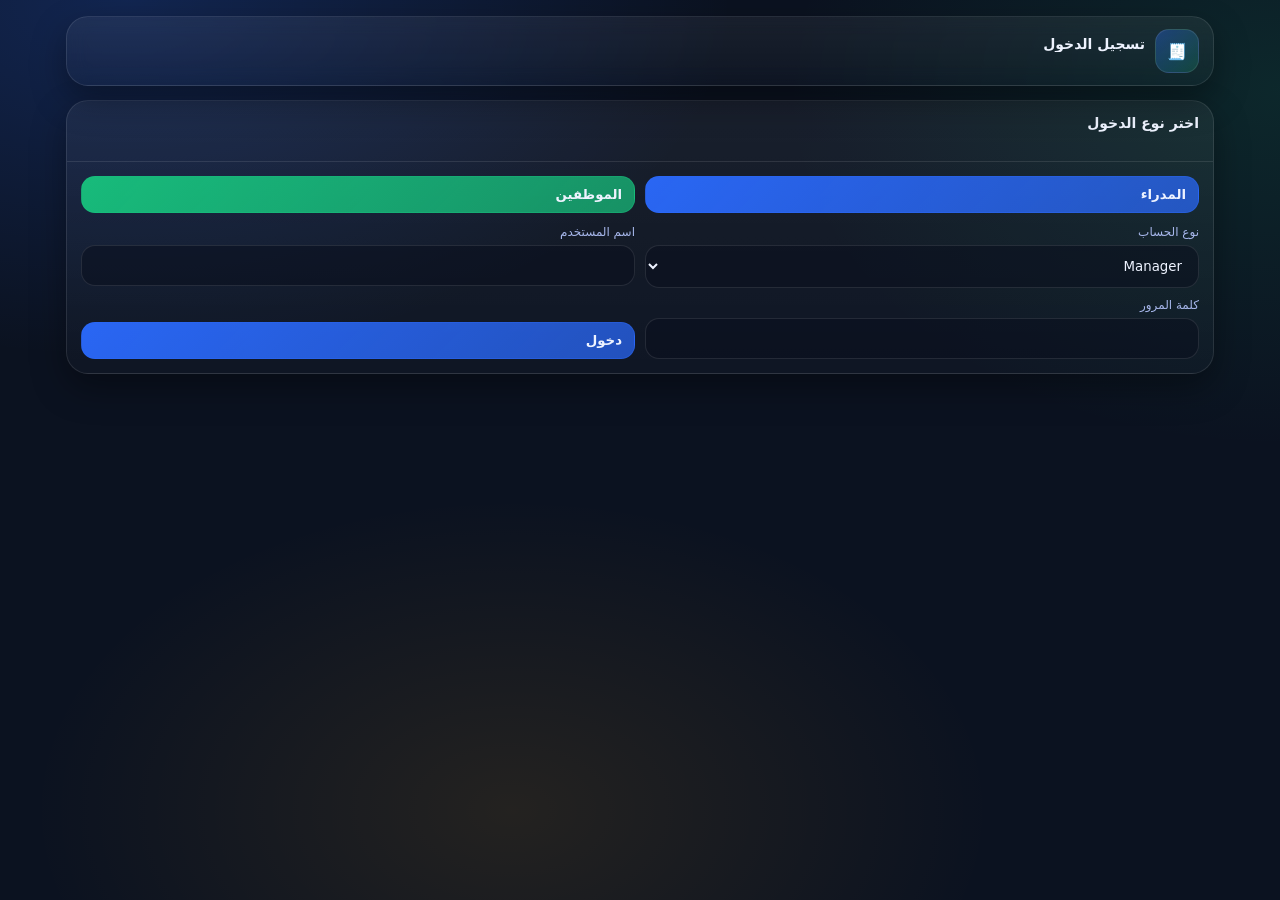
==== commit 2e07c7fd: "Add files via upload" ====
--- a/admin.html
+++ b/admin.html
@@ -500,42 +500,33 @@
   const companyName = (app.company?.companyName || "").trim() || "—";
   const logo = app.company?.companyLogo || "";
 
-  const issueDate = new Date().toISOString().slice(0,10);
-  const receiptNo = `RC-${ym.replace(/-/g,"")}-${String(emp.id||"").slice(-4).toUpperCase()||"0000"}`;
-
-  const rowsHtml = payroll.rows.map(r=>{
-    const note = (r.note||"").replace(/</g,"&lt;");
-    const extraBits = [];
-    if(r.excuseType && r.excuseType!=="none"){
-      const exMap = {
-        late_excused:"تأخير بعذر",
-        early_excused:"انصراف مبكر بعذر",
-        absent_excused:"غياب بعذر"
-      };
-      extraBits.push(exMap[r.excuseType]||"عذر");
-    }
-    if(r.outOfFactory) extraBits.push("خارج المصنع");
-    const extra = extraBits.length ? `<div class="sub">${extraBits.join(" • ")}${note?` • ${note}`:""}</div>` : (note?`<div class="sub">${note}</div>`:"");
-
+    const issueDate = new Date();
+  const issueYMD = issueDate.toISOString().slice(0,10);
+  const issueDayAr = ["الأحد","الإثنين","الثلاثاء","الأربعاء","الخميس","الجمعة","السبت"][issueDate.getDay()];
+  const receiptNo = `${ym.replace(/-/g,"")}-${emp.id}-${issueYMD.replace(/-/g,"")}`;
+
+  const dayName = (d)=>{
+    const dt = new Date(d+"T00:00:00");
+    return ["الأحد","الإثنين","الثلاثاء","الأربعاء","الخميس","الجمعة","السبت"][dt.getDay()];
+  };
+  const h = (min)=>{
+    const n = Number(min||0);
+    if(!n) return "—";
+    const v = (n/60);
+    return (Math.round(v*100)/100).toFixed(2).replace(/\.00$/,"");
+  };
+
+  const rowsHtml = (payroll.rows||[]).sort((a,b)=>a.date.localeCompare(b.date)).map(r=>{
     return `<tr>
       <td>${r.date}</td>
-      <td>${arDayName(r.date)}</td>
+      <td>${dayName(r.date)}</td>
       <td>${r.checkIn||"—"}</td>
       <td>${r.checkOut||"—"}</td>
-      <td>${((r.overtimeMinutes||0)/60).toFixed(2)}</td>
-      <td>${((r.lateMinutes||0)/60).toFixed(2)}</td>
-      <td>${((r.earlyLeaveMinutes||0)/60).toFixed(2)}</td>
+      <td style="text-align:center">${h(r.overtimeMinutes)}</td>
+      <td style="text-align:center">${h(r.lateMinutes)}</td>
+      <td style="text-align:center">${h(r.earlyLeaveMinutes)}</td>
       <td>${fmtMoney(r.advancesOnDate||0)}</td>
-      <td>${(() => {
-        const exMap = {none:'', late_excused:'تأخير بعذر', early_excused:'انصراف بعذر', absent_excused:'غياب بعذر'};
-        const parts = [];
-        const ex = exMap[r.excuseType] || '';
-        if(ex) parts.push(ex);
-        if(r.outOfFactory) parts.push('خارج المصنع');
-        const note = (r.note||'').replace(/</g,'&lt;');
-        if(note) parts.push(note);
-        return parts.join(' • ') || '—';
-      })()}</td>
+      <td>${(r.note||"").replace(/</g,"&lt;")}</td>
     </tr>`;
   }).join("");
 
@@ -543,206 +534,118 @@
   <meta name="viewport" content="width=device-width,initial-scale=1"/>
   <title>صك قبض - ${emp.name}</title>
   <style>
-    :root{--ink:#0b1220;--muted:#6b7280;--line:#e5e7eb;--paper:#ffffff;--soft:#f8fafc}
+    :root{--ink:#0b1220;--muted:#6b7280;--line:#e5e7eb;--soft:#f8fafc;--card:#ffffff}
     *{box-sizing:border-box}
-    body{font-family: ui-sans-serif, system-ui, "Noto Kufi Arabic","Noto Sans Arabic", Tahoma, Arial; background:#eef2f7; color:var(--ink); margin:0; padding:18px}
-
-    .page{background:var(--paper); width:210mm; min-height:297mm; margin:0 auto; border:1px solid var(--line); border-radius:18px; overflow:hidden; box-shadow:0 18px 45px rgba(2,6,23,.10)}
-    .topbar{display:flex; align-items:center; justify-content:space-between; gap:12px; padding:14px 16px; background:linear-gradient(180deg,#0b1220,#111a33); color:#fff}
-    .brand{display:flex; align-items:center; gap:12px}
-    .logo{width:52px;height:52px;border-radius:14px; overflow:hidden; background:rgba(255,255,255,.10); border:1px solid rgba(255,255,255,.18); display:grid; place-items:center; flex:0 0 auto}
+    body{font-family: ui-sans-serif, system-ui, "Noto Kufi Arabic","Noto Sans Arabic", Tahoma, Arial; background:#fff; color:#111; margin:0}
+    .page{width:210mm; min-height:297mm; padding:14mm 14mm 18mm; margin:0 auto}
+    .toolbar{margin:14px auto 0; width:210mm; padding:0 14mm}
+    .btn{padding:10px 12px;border-radius:12px;border:1px solid var(--line);background:var(--ink);color:#fff;font-weight:900;cursor:pointer}
+    .card{border:1px solid var(--line);border-radius:16px;background:var(--card);overflow:hidden}
+    .head{padding:14px 14px 10px;border-bottom:1px solid var(--line);background:linear-gradient(180deg,#fff, var(--soft))}
+    .headTop{display:flex;align-items:center;justify-content:space-between;gap:12px;flex-wrap:wrap}
+    .brand{display:flex;align-items:center;gap:12px}
+    .logo{width:56px;height:56px;border-radius:14px;overflow:hidden;border:1px solid var(--line);display:grid;place-items:center;background:#fff}
     .logo img{width:100%;height:100%;object-fit:cover}
-    .brand h1{margin:0; font-size:16px; letter-spacing:.2px}
-    .brand .co{margin:2px 0 0; font-size:12px; opacity:.85}
-    .meta{display:flex; gap:10px; flex-wrap:wrap; justify-content:flex-start}
-    .pill{background:rgba(255,255,255,.12); border:1px solid rgba(255,255,255,.20); padding:8px 10px; border-radius:999px; font-size:12px; white-space:nowrap}
-    .pill b{font-weight:900}
-
-    .content{padding:16px}
-    .section{border:1px solid var(--line); border-radius:16px; overflow:hidden; margin-top:12px}
-    .section .hd{background:var(--soft); padding:10px 12px; font-weight:900; font-size:13px; border-bottom:1px solid var(--line)}
-    .grid{display:grid; grid-template-columns:repeat(4,1fr); gap:10px; padding:12px}
-    .kv{border:1px dashed var(--line); border-radius:14px; padding:10px; background:#fff}
-    .k{color:var(--muted); font-size:11px; margin-bottom:6px}
-    .v{font-weight:900; font-size:13px}
-
-    table{width:100%; border-collapse:collapse}
-    thead th{background:#0f172a; color:#fff; font-size:11px; padding:10px 8px; text-align:right}
-    tbody td{border-bottom:1px solid var(--line); padding:10px 8px; font-size:11.5px; vertical-align:top}
-    tbody tr:nth-child(2n){background:#fbfdff}
-    .sub{margin-top:6px; color:var(--muted); font-size:10.5px; line-height:1.35}
-
-    .totals{display:grid; grid-template-columns:repeat(3,1fr); gap:10px; padding:12px}
-    .card{border:1px solid var(--line); border-radius:16px; padding:12px; background:#fff}
-    .card .k{font-size:11px}
-    .card .v{font-size:14px}
-    .net{grid-column:1/-1; border:2px solid #0b1220}
+    .title{margin:0;font-size:20px;font-weight:1000;color:var(--ink)}
+    .sub{margin:4px 0 0;color:#111;font-weight:800}
+    .meta{display:grid;gap:4px;min-width:240px}
+    .metaRow{display:flex;justify-content:space-between;gap:10px;color:#111;font-size:12px}
+    .metaRow .k{color:var(--muted)}
+    .body{padding:12px 14px 14px}
+    .grid{display:grid;grid-template-columns:repeat(2,1fr);gap:10px}
+    .info{border:1px solid var(--line);border-radius:14px;padding:10px;background:#fff}
+    .info .k{color:var(--muted);font-size:12px}
+    .info .v{font-weight:900;color:var(--ink);margin-top:3px}
+    .tableWrap{margin-top:12px;border:1px solid var(--line);border-radius:14px;overflow:hidden}
+    table{width:100%;border-collapse:collapse}
+    th,td{padding:8px 8px;border-bottom:1px solid var(--line);font-size:12px;vertical-align:top}
+    th{background:#f3f4f6;color:var(--ink);font-weight:900}
+    tbody tr:nth-child(even){background:#fafafa}
+    td:nth-child(1), td:nth-child(2){white-space:nowrap}
+    td:last-child{min-width:220px}
+    .sum{margin-top:12px;display:grid;grid-template-columns:repeat(2,1fr);gap:10px}
+    .sum .box{border:1px solid var(--line);border-radius:14px;padding:10px;background:#fff}
+    .sum .k{color:var(--muted);font-size:12px}
+    .sum .v{font-weight:1000;color:var(--ink);margin-top:3px}
+    .net{grid-column:1/-1;background:var(--soft)}
     .net .v{font-size:18px}
-
-    .sign{display:grid; grid-template-columns:1fr 1fr; gap:14px; padding:12px}
-    .sig{border:1px solid var(--line); border-radius:16px; padding:14px; min-height:70px; display:flex; align-items:flex-end; justify-content:center; color:#111}
-    .sig span{border-top:1px dashed #9aa4b2; padding-top:8px; width:100%; text-align:center; color:var(--muted); font-weight:700}
-
-    .actions{margin:0 auto 10px; width:min(210mm,100%); display:flex; justify-content:flex-start}
-    .btn{padding:10px 12px; border-radius:12px; border:1px solid #0b1220; background:#0b1220; color:#fff; font-weight:900; cursor:pointer}
-    .btn:active{transform:translateY(1px)}
-
-    @media (max-width: 720px){
-      body{padding:10px}
-      .page{width:100%; min-height:auto}
-      .grid{grid-template-columns:repeat(2,1fr)}
-      .totals{grid-template-columns:repeat(2,1fr)}
-    }
-
+    .sig{margin-top:14px;display:flex;gap:14px}
+    .sig .s{flex:1;border-top:1px dashed #9ca3af;padding-top:10px;text-align:center;color:#111;font-weight:800}
+    .foot{margin-top:10px;color:var(--muted);font-size:11px;line-height:1.6}
     @media print{
-      body{background:#fff; padding:0; -webkit-print-color-adjust:exact !important; print-color-adjust:exact !important;}
-      .actions{display:none !important;}
-      .page{width:210mm; min-height:297mm; margin:0; border:none; border-radius:0; box-shadow:none}
-      @page{size:A4; margin:12mm 12mm 16mm 12mm}
+      @page{size:A4; margin:14mm 14mm 18mm}
+      .toolbar{display:none !important}
+      .page{width:auto; min-height:auto; padding:0; margin:0}
+      body{-webkit-print-color-adjust:exact !important; print-color-adjust:exact !important}
     }
   </style>
-</head><body>
-    <div class="actions"><button class="btn" onclick="window.print()">طباعة / حفظ PDF (A4)</button></div>
+  </head><body>
+    <div class="toolbar">
+      <button class="btn" onclick="window.print()">طباعة / حفظ PDF</button>
+    </div>
 
     <div class="page">
-      <div class="topbar">
-        <div class="brand">
-          <div class="logo">${logo ? `<img src="${logo}"/>` : `<span style="font-weight:900">🏢</span>`}</div>
-          <div>
-            <h1>صك قبض راتب</h1>
-            <div class="co">${companyName}</div>
+      <div class="card">
+        <div class="head">
+          <div class="headTop">
+            <div class="brand">
+              <div class="logo">${logo ? `<img src="${logo}"/>` : `<span style="font-weight:1000;color:var(--ink)">🏢</span>`}</div>
+              <div>
+                <div class="title">صك قبض راتب</div>
+                <div class="sub">${companyName}</div>
+              </div>
+            </div>
+            <div class="meta">
+              <div class="metaRow"><span class="k">رقم الصك</span><span class="v" style="font-weight:1000">${receiptNo}</span></div>
+              <div class="metaRow"><span class="k">الشهر</span><span style="font-weight:1000">${ym}</span></div>
+              <div class="metaRow"><span class="k">تاريخ الإصدار</span><span style="font-weight:1000">${issueYMD} (${issueDayAr})</span></div>
+            </div>
           </div>
         </div>
-        <div class="meta">
-          <div class="pill">رقم الصك: <b>${receiptNo}</b></div>
-          <div class="pill">شهر: <b>${ym}</b></div>
-          <div class="pill">تاريخ الإصدار: <b>${issueDate}</b></div>
-        </div>
-      </div>
-
-      <div class="content">
-        <div class="section">
-          <div class="hd">بيانات الموظف</div>
+
+        <div class="body">
           <div class="grid">
-            <div class="kv"><div class="k">اسم الموظف</div><div class="v">${emp.name}</div></div>
-            <div class="kv"><div class="k">رقم الموظف</div><div class="v">${emp.id||"—"}</div></div>
-            <div class="kv"><div class="k">القسم</div><div class="v">${dept?dept.name:"—"}</div></div>
-            <div class="kv"><div class="k">الراتب الأساسي</div><div class="v">${fmtMoney(payroll.totals.baseSalary)}</div></div>
+            <div class="info"><div class="k">الموظف</div><div class="v">${emp.name}</div></div>
+            <div class="info"><div class="k">القسم</div><div class="v">${dept?dept.name:"—"}</div></div>
+            <div class="info"><div class="k">الراتب الأساسي</div><div class="v">${fmtMoney(payroll.totals.baseSalary)}</div></div>
+            <div class="info"><div class="k">قيمة الساعة</div><div class="v">${fmtMoney(payroll.hourValue)}</div></div>
           </div>
-        </div>
-
-        <div class="section">
-          <div class="hd">تفاصيل الدوام</div>
-          <div style="overflow:auto">
+
+          <div class="tableWrap">
             <table>
               <thead>
                 <tr>
-                  <th>التاريخ</th><th>اليوم</th><th>دخول</th><th>خروج</th>
-                  <th>إضافي (س)</th><th>تأخير (س)</th><th>مبكر (س)</th><th>سلف</th><th>ملاحظات</th>
+                  <th>تاريخ</th><th>يوم</th><th>دخول</th><th>خروج</th>
+                  <th style="text-align:center">إض</th><th style="text-align:center">تأ</th><th style="text-align:center">مب</th>
+                  <th>سلف</th><th>ملاحظة</th>
                 </tr>
               </thead>
               <tbody>
-                ${rowsHtml || `<tr><td colspan="9" style="text-align:center;color:#6b7280;padding:14px">لا توجد سجلات لهذا الشهر</td></tr>`}
+                ${rowsHtml || `<tr><td colspan="9" style="text-align:center;color:#6b7280;padding:16px">لا توجد سجلات لهذا الشهر</td></tr>`}
               </tbody>
             </table>
           </div>
-        </div>
-
-        <div class="section">
-          <div class="hd">ملخص الشهر</div>
-          <div class="totals">
-            <div class="card"><div class="k">إجمالي الإضافي (ساعات)</div><div class="v">${(payroll.totals.overtimeMinutes/60).toFixed(2)}</div></div>
-            <div class="card"><div class="k">قيمة الإضافي</div><div class="v">${fmtMoney(payroll.totals.overtimeValue)}</div></div>
-            <div class="card"><div class="k">إجمالي التأخير (ساعات)</div><div class="v">${(payroll.totals.lateMinutes/60).toFixed(2)}</div></div>
-            <div class="card"><div class="k">خصم التأخير</div><div class="v">${fmtMoney(payroll.totals.lateDeduction)}</div></div>
-            <div class="card"><div class="k">إجمالي المبكر (ساعات)</div><div class="v">${(payroll.totals.earlyLeaveMinutes/60).toFixed(2)}</div></div>
-            <div class="card"><div class="k">خصم المبكر</div><div class="v">${fmtMoney(payroll.totals.earlyDeduction)}</div></div>
-            <div class="card"><div class="k">غياب بدون عذر (أيام)</div><div class="v">${payroll.totals.absentNoExcuseDays}</div></div>
-            <div class="card"><div class="k">خصم الغياب</div><div class="v">${fmtMoney(payroll.totals.absenceNoExcuseDeduction)}</div></div>
-            <div class="card"><div class="k">إجمالي السلف</div><div class="v">${fmtMoney(payroll.totals.advances)}</div></div>
-            <div class="card net"><div class="k">المستحق النهائي</div><div class="v">${fmtMoney(payroll.totals.net)}</div></div>
+
+          <div class="sum">
+            <div class="box"><div class="k">إجمالي الإضافي (ساعات)</div><div class="v">${h(payroll.totals.overtimeMinutes)}</div></div>
+            <div class="box"><div class="k">قيمة الإضافي</div><div class="v">${fmtMoney(payroll.totals.overtimeValue)}</div></div>
+            <div class="box"><div class="k">إجمالي التأخير (ساعات)</div><div class="v">${h(payroll.totals.lateMinutes)}</div></div>
+            <div class="box"><div class="k">خصم التأخير</div><div class="v">${fmtMoney(payroll.totals.lateDeduction)}</div></div>
+            <div class="box"><div class="k">إجمالي المبكر (ساعات)</div><div class="v">${h(payroll.totals.earlyLeaveMinutes)}</div></div>
+            <div class="box"><div class="k">خصم المبكر</div><div class="v">${fmtMoney(payroll.totals.earlyDeduction)}</div></div>
+            <div class="box"><div class="k">إجمالي السلف</div><div class="v">${fmtMoney(payroll.totals.advances)}</div></div>
+            <div class="box"><div class="k">خصم الغياب (بدون عذر)</div><div class="v">${fmtMoney(payroll.totals.absenceNoExcuseDeduction)}</div></div>
+            <div class="box net"><div class="k">المستحق النهائي</div><div class="v">${fmtMoney(payroll.totals.net)}</div></div>
           </div>
-        </div>
-
-        <div class="section">
-          <div class="hd">التوقيعات</div>
-          <div class="sign">
-            <div class="sig"><span>توقيع الموظف</span></div>
-            <div class="sig"><span>توقيع الإدارة</span></div>
+
+          <div class="sig">
+            <div class="s">توقيع الموظف</div>
+            <div class="s">توقيع الإدارة</div>
           </div>
-        </div>
-
-        <div style="margin-top:10px; color:#6b7280; font-size:10.5px; text-align:center">
-          تم إصدار هذا الصك من نظام الدوام والرواتب — يحتفظ به ضمن سجلات الشركة.
-        </div>
-      </div>
-    </div>
-  </body></html>`;
-
-  const w = window.open("", "_blank");
-  w.document.open();
-  w.document.write(html);
-  w.document.close();
-}
-
-
-</style>
-
-</head><body>
-    <div class="noPrint" style="margin-bottom:10px">
-      <button onclick="window.print()" style="padding:10px 12px; border-radius:12px; border:1px solid #ddd; background:#0b1220; color:#fff; font-weight:800; cursor:pointer">طباعة / حفظ PDF</button>
-    </div>
-
-    <div class="box receipt">
-      <div class="receiptHeader">
-        <div class="brand">
-          <div class="logo">${logo ? `<img src="${logo}"/>` : `<span style="font-weight:900;color:#0b1220">🏢</span>`}</div>
-          <div>
-            <div class="company">${companyName}</div>
-            <div class="title">صك قبض راتب</div>
-            <div class="sub">الفترة: <b>${ym}</b></div>
+          <div class="foot">
+            * هذا الصك صادر من نظام الدوام والرواتب ويُستخدم لأغراض التوثيق الداخلي. في حال وجود ملاحظة يرجى مراجعة الإدارة.
           </div>
         </div>
-        <div class="meta">
-          <div><span>رقم الصك</span><b>${receiptNo}</b></div>
-          <div><span>تاريخ الإصدار</span><b>${issueDate} (${arDayName(issueDate)})</b></div>
-        </div>
-      </div>
-
-      <div style="margin-top:12px" class="row">
-        <div><span class="k">الموظف:</span> <span class="v">${emp.name}</span></div>
-        <div><span class="k">القسم:</span> <span class="v">${dept?dept.name:"—"}</span></div>
-        <div><span class="k">الراتب الأساسي:</span> <span class="v">${fmtMoney(payroll.totals.baseSalary)}</span></div>
-      </div>
-
-      <table>
-        <thead>
-          <tr>
-            <th>التاريخ</th><th>اليوم</th><th>دخول</th><th>خروج</th><th>إضافي</th><th>تأخير</th><th>مبكر</th><th>سلف</th><th>ملاحظات</th>
-          </tr>
-        </thead>
-        <tbody>
-          ${rowsHtml || `<tr><td colspan="9" style="text-align:center;color:#666">لا توجد سجلات لهذا الشهر</td></tr>`}
-        </tbody>
-      </table>
-
-      <div class="row" style="margin-top:12px">
-        <div><span class="k">إضافي (دقائق):</span> <span class="v">${payroll.totals.overtimeMinutes}</span></div>
-        <div><span class="k">قيمة الإضافي:</span> <span class="v">${fmtMoney(payroll.totals.overtimeValue)}</span></div>
-        <div><span class="k">تأخير (دقائق):</span> <span class="v">${payroll.totals.lateMinutes}</span></div>
-        <div><span class="k">خصم التأخير:</span> <span class="v">${fmtMoney(payroll.totals.lateDeduction)}</span></div>
-        <div><span class="k">مبكر (دقائق):</span> <span class="v">${payroll.totals.earlyLeaveMinutes}</span></div>
-        <div><span class="k">خصم المبكر:</span> <span class="v">${fmtMoney(payroll.totals.earlyDeduction)}</span></div>
-        <div><span class="k">غياب بدون عذر (أيام):</span> <span class="v">${payroll.totals.absentNoExcuseDays}</span></div>
-        <div><span class="k">خصم الغياب:</span> <span class="v">${fmtMoney(payroll.totals.absenceNoExcuseDeduction)}</span></div>
-        <div><span class="k">السلف:</span> <span class="v">${fmtMoney(payroll.totals.advances)}</span></div>
-        <div style="flex:1"></div>
-        <div style="min-width:220px"><span class="k">المستحق النهائي:</span> <span class="v" style="font-size:16px">${fmtMoney(payroll.totals.net)}</span></div>
-      </div>
-
-      <div class="sig">
-        <div class="s">توقيع الموظف</div>
-        <div class="s">توقيع الإدارة</div>
       </div>
     </div>
   </body></html>`;
@@ -796,26 +699,6 @@
 }
 
 </script>
-
-<style>
-@media print {
-  @page {
-    size: A4;
-    margin: 15mm 15mm 20mm 15mm;
-  }
-  body {
-    -webkit-print-color-adjust: exact !important;
-    print-color-adjust: exact !important;
-  }
-  .receipt, .a4, .print-a4 {
-    width: 210mm !important;
-    min-height: 297mm !important;
-    margin: 0 auto !important;
-  }
-  .no-print { display: none !important; }
-}
-</style>
-
 </head>
 <body>
 <div class="container">
